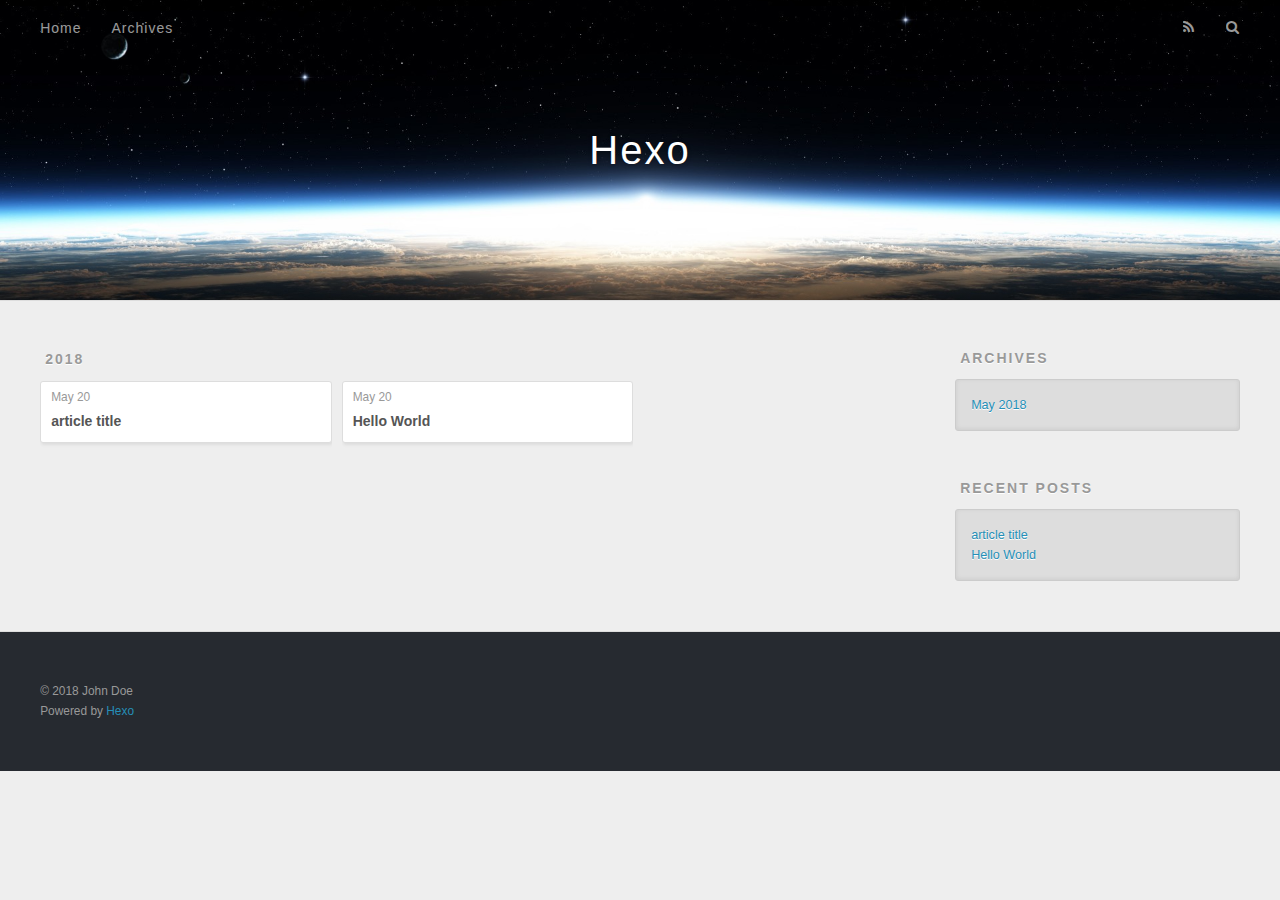
==== archives/index.html @ b22a3743 "Site updated: 2018-05-20 11:42:00" ====
<!DOCTYPE html>
<html>
<head>
  <meta charset="utf-8">
  

  
  <title>Archives | Hexo</title>
  <meta name="viewport" content="width=device-width, initial-scale=1, maximum-scale=1">
  <meta property="og:type" content="website">
<meta property="og:title" content="Hexo">
<meta property="og:url" content="http://yoursite.com/archives/index.html">
<meta property="og:site_name" content="Hexo">
<meta property="og:locale" content="default">
<meta name="twitter:card" content="summary">
<meta name="twitter:title" content="Hexo">
  
    <link rel="alternate" href="/atom.xml" title="Hexo" type="application/atom+xml">
  
  
    <link rel="icon" href="/favicon.png">
  
  
    <link href="//fonts.googleapis.com/css?family=Source+Code+Pro" rel="stylesheet" type="text/css">
  
  <link rel="stylesheet" href="/css/style.css">
</head>

<body>
  <div id="container">
    <div id="wrap">
      <header id="header">
  <div id="banner"></div>
  <div id="header-outer" class="outer">
    <div id="header-title" class="inner">
      <h1 id="logo-wrap">
        <a href="/" id="logo">Hexo</a>
      </h1>
      
    </div>
    <div id="header-inner" class="inner">
      <nav id="main-nav">
        <a id="main-nav-toggle" class="nav-icon"></a>
        
          <a class="main-nav-link" href="/">Home</a>
        
          <a class="main-nav-link" href="/archives">Archives</a>
        
      </nav>
      <nav id="sub-nav">
        
          <a id="nav-rss-link" class="nav-icon" href="/atom.xml" title="RSS Feed"></a>
        
        <a id="nav-search-btn" class="nav-icon" title="Search"></a>
      </nav>
      <div id="search-form-wrap">
        <form action="//google.com/search" method="get" accept-charset="UTF-8" class="search-form"><input type="search" name="q" class="search-form-input" placeholder="Search"><button type="submit" class="search-form-submit">&#xF002;</button><input type="hidden" name="sitesearch" value="http://yoursite.com"></form>
      </div>
    </div>
  </div>
</header>
      <div class="outer">
        <section id="main">
  
  
    
    
      
      
      <section class="archives-wrap">
        <div class="archive-year-wrap">
          <a href="/archives/2018" class="archive-year">2018</a>
        </div>
        <div class="archives">
    
    <article class="archive-article archive-type-post">
  <div class="archive-article-inner">
    <header class="archive-article-header">
      <a href="/2018/05/20/article-title/" class="archive-article-date">
  <time datetime="2018-05-20T03:40:12.000Z" itemprop="datePublished">May 20</time>
</a>
      
  
    <h1 itemprop="name">
      <a class="archive-article-title" href="/2018/05/20/article-title/">article title</a>
    </h1>
  

    </header>
  </div>
</article>
  
    
    
    <article class="archive-article archive-type-post">
  <div class="archive-article-inner">
    <header class="archive-article-header">
      <a href="/2018/05/20/hello-world/" class="archive-article-date">
  <time datetime="2018-05-20T02:24:58.863Z" itemprop="datePublished">May 20</time>
</a>
      
  
    <h1 itemprop="name">
      <a class="archive-article-title" href="/2018/05/20/hello-world/">Hello World</a>
    </h1>
  

    </header>
  </div>
</article>
  
  
    </div></section>
  


</section>
        
          <aside id="sidebar">
  
    

  
    

  
    
  
    
  <div class="widget-wrap">
    <h3 class="widget-title">Archives</h3>
    <div class="widget">
      <ul class="archive-list"><li class="archive-list-item"><a class="archive-list-link" href="/archives/2018/05/">May 2018</a></li></ul>
    </div>
  </div>


  
    
  <div class="widget-wrap">
    <h3 class="widget-title">Recent Posts</h3>
    <div class="widget">
      <ul>
        
          <li>
            <a href="/2018/05/20/article-title/">article title</a>
          </li>
        
          <li>
            <a href="/2018/05/20/hello-world/">Hello World</a>
          </li>
        
      </ul>
    </div>
  </div>

  
</aside>
        
      </div>
      <footer id="footer">
  
  <div class="outer">
    <div id="footer-info" class="inner">
      &copy; 2018 John Doe<br>
      Powered by <a href="http://hexo.io/" target="_blank">Hexo</a>
    </div>
  </div>
</footer>
    </div>
    <nav id="mobile-nav">
  
    <a href="/" class="mobile-nav-link">Home</a>
  
    <a href="/archives" class="mobile-nav-link">Archives</a>
  
</nav>
    

<script src="//ajax.googleapis.com/ajax/libs/jquery/2.0.3/jquery.min.js"></script>


  <link rel="stylesheet" href="/fancybox/jquery.fancybox.css">
  <script src="/fancybox/jquery.fancybox.pack.js"></script>


<script src="/js/script.js"></script>



  </div>
</body>
</html>
---- css/style.css ----
body {
  width: 100%;
}
body:before,
body:after {
  content: "";
  display: table;
}
body:after {
  clear: both;
}
html,
body,
div,
span,
applet,
object,
iframe,
h1,
h2,
h3,
h4,
h5,
h6,
p,
blockquote,
pre,
a,
abbr,
acronym,
address,
big,
cite,
code,
del,
dfn,
em,
img,
ins,
kbd,
q,
s,
samp,
small,
strike,
strong,
sub,
sup,
tt,
var,
dl,
dt,
dd,
ol,
ul,
li,
fieldset,
form,
label,
legend,
table,
caption,
tbody,
tfoot,
thead,
tr,
th,
td {
  margin: 0;
  padding: 0;
  border: 0;
  outline: 0;
  font-weight: inherit;
  font-style: inherit;
  font-family: inherit;
  font-size: 100%;
  vertical-align: baseline;
}
body {
  line-height: 1;
  color: #000;
  background: #fff;
}
ol,
ul {
  list-style: none;
}
table {
  border-collapse: separate;
  border-spacing: 0;
  vertical-align: middle;
}
caption,
th,
td {
  text-align: left;
  font-weight: normal;
  vertical-align: middle;
}
a img {
  border: none;
}
input,
button {
  margin: 0;
  padding: 0;
}
input::-moz-focus-inner,
button::-moz-focus-inner {
  border: 0;
  padding: 0;
}
@font-face {
  font-family: FontAwesome;
  font-style: normal;
  font-weight: normal;
  src: url("fonts/fontawesome-webfont.eot?v=#4.0.3");
  src: url("fonts/fontawesome-webfont.eot?#iefix&v=#4.0.3") format("embedded-opentype"), url("fonts/fontawesome-webfont.woff?v=#4.0.3") format("woff"), url("fonts/fontawesome-webfont.ttf?v=#4.0.3") format("truetype"), url("fonts/fontawesome-webfont.svg#fontawesomeregular?v=#4.0.3") format("svg");
}
html,
body,
#container {
  height: 100%;
}
body {
  background: #eee;
  font: 14px -apple-system, BlinkMacSystemFont, "Segoe UI", "Roboto", "Oxygen", "Ubuntu", "Cantarell", "Fira Sans", "Droid Sans", "Helvetica Neue", sans-serif;
  -webkit-text-size-adjust: 100%;
}
.outer {
  max-width: 1220px;
  margin: 0 auto;
  padding: 0 20px;
}
.outer:before,
.outer:after {
  content: "";
  display: table;
}
.outer:after {
  clear: both;
}
.inner {
  display: inline;
  float: left;
  width: 98.33333333333333%;
  margin: 0 0.833333333333333%;
}
.left,
.alignleft {
  float: left;
}
.right,
.alignright {
  float: right;
}
.clear {
  clear: both;
}
#container {
  position: relative;
}
.mobile-nav-on {
  overflow: hidden;
}
#wrap {
  height: 100%;
  width: 100%;
  position: absolute;
  top: 0;
  left: 0;
  -webkit-transition: 0.2s ease-out;
  -moz-transition: 0.2s ease-out;
  -ms-transition: 0.2s ease-out;
  transition: 0.2s ease-out;
  z-index: 1;
  background: #eee;
}
.mobile-nav-on #wrap {
  left: 280px;
}
@media screen and (min-width: 768px) {
  #main {
    display: inline;
    float: left;
    width: 73.33333333333333%;
    margin: 0 0.833333333333333%;
  }
}
.article-date,
.article-category-link,
.archive-year,
.widget-title {
  text-decoration: none;
  text-transform: uppercase;
  letter-spacing: 2px;
  color: #999;
  margin-bottom: 1em;
  margin-left: 5px;
  line-height: 1em;
  text-shadow: 0 1px #fff;
  font-weight: bold;
}
.article-inner,
.archive-article-inner {
  background: #fff;
  -webkit-box-shadow: 1px 2px 3px #ddd;
  box-shadow: 1px 2px 3px #ddd;
  border: 1px solid #ddd;
  border-radius: 3px;
}
.article-entry h1,
.widget h1 {
  font-size: 2em;
}
.article-entry h2,
.widget h2 {
  font-size: 1.5em;
}
.article-entry h3,
.widget h3 {
  font-size: 1.3em;
}
.article-entry h4,
.widget h4 {
  font-size: 1.2em;
}
.article-entry h5,
.widget h5 {
  font-size: 1em;
}
.article-entry h6,
.widget h6 {
  font-size: 1em;
  color: #999;
}
.article-entry hr,
.widget hr {
  border: 1px dashed #ddd;
}
.article-entry strong,
.widget strong {
  font-weight: bold;
}
.article-entry em,
.widget em,
.article-entry cite,
.widget cite {
  font-style: italic;
}
.article-entry sup,
.widget sup,
.article-entry sub,
.widget sub {
  font-size: 0.75em;
  line-height: 0;
  position: relative;
  vertical-align: baseline;
}
.article-entry sup,
.widget sup {
  top: -0.5em;
}
.article-entry sub,
.widget sub {
  bottom: -0.2em;
}
.article-entry small,
.widget small {
  font-size: 0.85em;
}
.article-entry acronym,
.widget acronym,
.article-entry abbr,
.widget abbr {
  border-bottom: 1px dotted;
}
.article-entry ul,
.widget ul,
.article-entry ol,
.widget ol,
.article-entry dl,
.widget dl {
  margin: 0 20px;
  line-height: 1.6em;
}
.article-entry ul ul,
.widget ul ul,
.article-entry ol ul,
.widget ol ul,
.article-entry ul ol,
.widget ul ol,
.article-entry ol ol,
.widget ol ol {
  margin-top: 0;
  margin-bottom: 0;
}
.article-entry ul,
.widget ul {
  list-style: disc;
}
.article-entry ol,
.widget ol {
  list-style: decimal;
}
.article-entry dt,
.widget dt {
  font-weight: bold;
}
#header {
  height: 300px;
  position: relative;
  border-bottom: 1px solid #ddd;
}
#header:before,
#header:after {
  content: "";
  position: absolute;
  left: 0;
  right: 0;
  height: 40px;
}
#header:before {
  top: 0;
  background: -webkit-linear-gradient(rgba(0,0,0,0.2), transparent);
  background: -moz-linear-gradient(rgba(0,0,0,0.2), transparent);
  background: -ms-linear-gradient(rgba(0,0,0,0.2), transparent);
  background: linear-gradient(rgba(0,0,0,0.2), transparent);
}
#header:after {
  bottom: 0;
  background: -webkit-linear-gradient(transparent, rgba(0,0,0,0.2));
  background: -moz-linear-gradient(transparent, rgba(0,0,0,0.2));
  background: -ms-linear-gradient(transparent, rgba(0,0,0,0.2));
  background: linear-gradient(transparent, rgba(0,0,0,0.2));
}
#header-outer {
  height: 100%;
  position: relative;
}
#header-inner {
  position: relative;
  overflow: hidden;
}
#banner {
  position: absolute;
  top: 0;
  left: 0;
  width: 100%;
  height: 100%;
  background: url("images/banner.jpg") center #000;
  -webkit-background-size: cover;
  -moz-background-size: cover;
  background-size: cover;
  z-index: -1;
}
#header-title {
  text-align: center;
  height: 40px;
  position: absolute;
  top: 50%;
  left: 0;
  margin-top: -20px;
}
#logo,
#subtitle {
  text-decoration: none;
  color: #fff;
  font-weight: 300;
  text-shadow: 0 1px 4px rgba(0,0,0,0.3);
}
#logo {
  font-size: 40px;
  line-height: 40px;
  letter-spacing: 2px;
}
#subtitle {
  font-size: 16px;
  line-height: 16px;
  letter-spacing: 1px;
}
#subtitle-wrap {
  margin-top: 16px;
}
#main-nav {
  float: left;
  margin-left: -15px;
}
.nav-icon,
.main-nav-link {
  float: left;
  color: #fff;
  opacity: 0.6;
  text-decoration: none;
  text-shadow: 0 1px rgba(0,0,0,0.2);
  -webkit-transition: opacity 0.2s;
  -moz-transition: opacity 0.2s;
  -ms-transition: opacity 0.2s;
  transition: opacity 0.2s;
  display: block;
  padding: 20px 15px;
}
.nav-icon:hover,
.main-nav-link:hover {
  opacity: 1;
}
.nav-icon {
  font-family: FontAwesome;
  text-align: center;
  font-size: 14px;
  width: 14px;
  height: 14px;
  padding: 20px 15px;
  position: relative;
  cursor: pointer;
}
.main-nav-link {
  font-weight: 300;
  letter-spacing: 1px;
}
@media screen and (max-width: 479px) {
  .main-nav-link {
    display: none;
  }
}
#main-nav-toggle {
  display: none;
}
#main-nav-toggle:before {
  content: "\f0c9";
}
@media screen and (max-width: 479px) {
  #main-nav-toggle {
    display: block;
  }
}
#sub-nav {
  float: right;
  margin-right: -15px;
}
#nav-rss-link:before {
  content: "\f09e";
}
#nav-search-btn:before {
  content: "\f002";
}
#search-form-wrap {
  position: absolute;
  top: 15px;
  width: 150px;
  height: 30px;
  right: -150px;
  opacity: 0;
  -webkit-transition: 0.2s ease-out;
  -moz-transition: 0.2s ease-out;
  -ms-transition: 0.2s ease-out;
  transition: 0.2s ease-out;
}
#search-form-wrap.on {
  opacity: 1;
  right: 0;
}
@media screen and (max-width: 479px) {
  #search-form-wrap {
    width: 100%;
    right: -100%;
  }
}
.search-form {
  position: absolute;
  top: 0;
  left: 0;
  right: 0;
  background: #fff;
  padding: 5px 15px;
  border-radius: 15px;
  -webkit-box-shadow: 0 0 10px rgba(0,0,0,0.3);
  box-shadow: 0 0 10px rgba(0,0,0,0.3);
}
.search-form-input {
  border: none;
  background: none;
  color: #555;
  width: 100%;
  font: 13px -apple-system, BlinkMacSystemFont, "Segoe UI", "Roboto", "Oxygen", "Ubuntu", "Cantarell", "Fira Sans", "Droid Sans", "Helvetica Neue", sans-serif;
  outline: none;
}
.search-form-input::-webkit-search-results-decoration,
.search-form-input::-webkit-search-cancel-button {
  -webkit-appearance: none;
}
.search-form-submit {
  position: absolute;
  top: 50%;
  right: 10px;
  margin-top: -7px;
  font: 13px FontAwesome;
  border: none;
  background: none;
  color: #bbb;
  cursor: pointer;
}
.search-form-submit:hover,
.search-form-submit:focus {
  color: #777;
}
.article {
  margin: 50px 0;
}
.article-inner {
  overflow: hidden;
}
.article-meta:before,
.article-meta:after {
  content: "";
  display: table;
}
.article-meta:after {
  clear: both;
}
.article-date {
  float: left;
}
.article-category {
  float: left;
  line-height: 1em;
  color: #ccc;
  text-shadow: 0 1px #fff;
  margin-left: 8px;
}
.article-category:before {
  content: "\2022";
}
.article-category-link {
  margin: 0 12px 1em;
}
.article-header {
  padding: 20px 20px 0;
}
.article-title {
  text-decoration: none;
  font-size: 2em;
  font-weight: bold;
  color: #555;
  line-height: 1.1em;
  -webkit-transition: color 0.2s;
  -moz-transition: color 0.2s;
  -ms-transition: color 0.2s;
  transition: color 0.2s;
}
a.article-title:hover {
  color: #258fb8;
}
.article-entry {
  color: #555;
  padding: 0 20px;
}
.article-entry:before,
.article-entry:after {
  content: "";
  display: table;
}
.article-entry:after {
  clear: both;
}
.article-entry p,
.article-entry table {
  line-height: 1.6em;
  margin: 1.6em 0;
}
.article-entry h1,
.article-entry h2,
.article-entry h3,
.article-entry h4,
.article-entry h5,
.article-entry h6 {
  font-weight: bold;
}
.article-entry h1,
.article-entry h2,
.article-entry h3,
.article-entry h4,
.article-entry h5,
.article-entry h6 {
  line-height: 1.1em;
  margin: 1.1em 0;
}
.article-entry a {
  color: #258fb8;
  text-decoration: none;
}
.article-entry a:hover {
  text-decoration: underline;
}
.article-entry ul,
.article-entry ol,
.article-entry dl {
  margin-top: 1.6em;
  margin-bottom: 1.6em;
}
.article-entry img,
.article-entry video {
  max-width: 100%;
  height: auto;
  display: block;
  margin: auto;
}
.article-entry iframe {
  border: none;
}
.article-entry table {
  width: 100%;
  border-collapse: collapse;
  border-spacing: 0;
}
.article-entry th {
  font-weight: bold;
  border-bottom: 3px solid #ddd;
  padding-bottom: 0.5em;
}
.article-entry td {
  border-bottom: 1px solid #ddd;
  padding: 10px 0;
}
.article-entry blockquote {
  font-family: Georgia, "Times New Roman", serif;
  font-size: 1.4em;
  margin: 1.6em 20px;
  text-align: center;
}
.article-entry blockquote footer {
  font-size: 14px;
  margin: 1.6em 0;
  font-family: -apple-system, BlinkMacSystemFont, "Segoe UI", "Roboto", "Oxygen", "Ubuntu", "Cantarell", "Fira Sans", "Droid Sans", "Helvetica Neue", sans-serif;
}
.article-entry blockquote footer cite:before {
  content: "—";
  padding: 0 0.5em;
}
.article-entry .pullquote {
  text-align: left;
  width: 45%;
  margin: 0;
}
.article-entry .pullquote.left {
  margin-left: 0.5em;
  margin-right: 1em;
}
.article-entry .pullquote.right {
  margin-right: 0.5em;
  margin-left: 1em;
}
.article-entry .caption {
  color: #999;
  display: block;
  font-size: 0.9em;
  margin-top: 0.5em;
  position: relative;
  text-align: center;
}
.article-entry .video-container {
  position: relative;
  padding-top: 56.25%;
  height: 0;
  overflow: hidden;
}
.article-entry .video-container iframe,
.article-entry .video-container object,
.article-entry .video-container embed {
  position: absolute;
  top: 0;
  left: 0;
  width: 100%;
  height: 100%;
  margin-top: 0;
}
.article-more-link a {
  display: inline-block;
  line-height: 1em;
  padding: 6px 15px;
  border-radius: 15px;
  background: #eee;
  color: #999;
  text-shadow: 0 1px #fff;
  text-decoration: none;
}
.article-more-link a:hover {
  background: #258fb8;
  color: #fff;
  text-decoration: none;
  text-shadow: 0 1px #1e7293;
}
.article-footer {
  font-size: 0.85em;
  line-height: 1.6em;
  border-top: 1px solid #ddd;
  padding-top: 1.6em;
  margin: 0 20px 20px;
}
.article-footer:before,
.article-footer:after {
  content: "";
  display: table;
}
.article-footer:after {
  clear: both;
}
.article-footer a {
  color: #999;
  text-decoration: none;
}
.article-footer a:hover {
  color: #555;
}
.article-tag-list-item {
  float: left;
  margin-right: 10px;
}
.article-tag-list-link:before {
  content: "#";
}
.article-comment-link {
  float: right;
}
.article-comment-link:before {
  content: "\f075";
  font-family: FontAwesome;
  padding-right: 8px;
}
.article-share-link {
  cursor: pointer;
  float: right;
  margin-left: 20px;
}
.article-share-link:before {
  content: "\f064";
  font-family: FontAwesome;
  padding-right: 6px;
}
#article-nav {
  position: relative;
}
#article-nav:before,
#article-nav:after {
  content: "";
  display: table;
}
#article-nav:after {
  clear: both;
}
@media screen and (min-width: 768px) {
  #article-nav {
    margin: 50px 0;
  }
  #article-nav:before {
    width: 8px;
    height: 8px;
    position: absolute;
    top: 50%;
    left: 50%;
    margin-top: -4px;
    margin-left: -4px;
    content: "";
    border-radius: 50%;
    background: #ddd;
    -webkit-box-shadow: 0 1px 2px #fff;
    box-shadow: 0 1px 2px #fff;
  }
}
.article-nav-link-wrap {
  text-decoration: none;
  text-shadow: 0 1px #fff;
  color: #999;
  -webkit-box-sizing: border-box;
  -moz-box-sizing: border-box;
  box-sizing: border-box;
  margin-top: 50px;
  text-align: center;
  display: block;
}
.article-nav-link-wrap:hover {
  color: #555;
}
@media screen and (min-width: 768px) {
  .article-nav-link-wrap {
    width: 50%;
    margin-top: 0;
  }
}
@media screen and (min-width: 768px) {
  #article-nav-newer {
    float: left;
    text-align: right;
    padding-right: 20px;
  }
}
@media screen and (min-width: 768px) {
  #article-nav-older {
    float: right;
    text-align: left;
    padding-left: 20px;
  }
}
.article-nav-caption {
  text-transform: uppercase;
  letter-spacing: 2px;
  color: #ddd;
  line-height: 1em;
  font-weight: bold;
}
#article-nav-newer .article-nav-caption {
  margin-right: -2px;
}
.article-nav-title {
  font-size: 0.85em;
  line-height: 1.6em;
  margin-top: 0.5em;
}
.article-share-box {
  position: absolute;
  display: none;
  background: #fff;
  -webkit-box-shadow: 1px 2px 10px rgba(0,0,0,0.2);
  box-shadow: 1px 2px 10px rgba(0,0,0,0.2);
  border-radius: 3px;
  margin-left: -145px;
  overflow: hidden;
  z-index: 1;
}
.article-share-box.on {
  display: block;
}
.article-share-input {
  width: 100%;
  background: none;
  -webkit-box-sizing: border-box;
  -moz-box-sizing: border-box;
  box-sizing: border-box;
  font: 14px -apple-system, BlinkMacSystemFont, "Segoe UI", "Roboto", "Oxygen", "Ubuntu", "Cantarell", "Fira Sans", "Droid Sans", "Helvetica Neue", sans-serif;
  padding: 0 15px;
  color: #555;
  outline: none;
  border: 1px solid #ddd;
  border-radius: 3px 3px 0 0;
  height: 36px;
  line-height: 36px;
}
.article-share-links {
  background: #eee;
}
.article-share-links:before,
.article-share-links:after {
  content: "";
  display: table;
}
.article-share-links:after {
  clear: both;
}
.article-share-twitter,
.article-share-facebook,
.article-share-pinterest,
.article-share-google {
  width: 50px;
  height: 36px;
  display: block;
  float: left;
  position: relative;
  color: #999;
  text-shadow: 0 1px #fff;
}
.article-share-twitter:before,
.article-share-facebook:before,
.article-share-pinterest:before,
.article-share-google:before {
  font-size: 20px;
  font-family: FontAwesome;
  width: 20px;
  height: 20px;
  position: absolute;
  top: 50%;
  left: 50%;
  margin-top: -10px;
  margin-left: -10px;
  text-align: center;
}
.article-share-twitter:hover,
.article-share-facebook:hover,
.article-share-pinterest:hover,
.article-share-google:hover {
  color: #fff;
}
.article-share-twitter:before {
  content: "\f099";
}
.article-share-twitter:hover {
  background: #00aced;
  text-shadow: 0 1px #008abe;
}
.article-share-facebook:before {
  content: "\f09a";
}
.article-share-facebook:hover {
  background: #3b5998;
  text-shadow: 0 1px #2f477a;
}
.article-share-pinterest:before {
  content: "\f0d2";
}
.article-share-pinterest:hover {
  background: #cb2027;
  text-shadow: 0 1px #a21a1f;
}
.article-share-google:before {
  content: "\f0d5";
}
.article-share-google:hover {
  background: #dd4b39;
  text-shadow: 0 1px #be3221;
}
.article-gallery {
  background: #000;
  position: relative;
}
.article-gallery-photos {
  position: relative;
  overflow: hidden;
}
.article-gallery-img {
  display: none;
  max-width: 100%;
}
.article-gallery-img:first-child {
  display: block;
}
.article-gallery-img.loaded {
  position: absolute;
  display: block;
}
.article-gallery-img img {
  display: block;
  max-width: 100%;
  margin: 0 auto;
}
#comments {
  background: #fff;
  -webkit-box-shadow: 1px 2px 3px #ddd;
  box-shadow: 1px 2px 3px #ddd;
  padding: 20px;
  border: 1px solid #ddd;
  border-radius: 3px;
  margin: 50px 0;
}
#comments a {
  color: #258fb8;
}
.archives-wrap {
  margin: 50px 0;
}
.archives:before,
.archives:after {
  content: "";
  display: table;
}
.archives:after {
  clear: both;
}
.archive-year-wrap {
  margin-bottom: 1em;
}
.archives {
  -webkit-column-gap: 10px;
  -moz-column-gap: 10px;
  column-gap: 10px;
}
@media screen and (min-width: 480px) and (max-width: 767px) {
  .archives {
    -webkit-column-count: 2;
    -moz-column-count: 2;
    column-count: 2;
  }
}
@media screen and (min-width: 768px) {
  .archives {
    -webkit-column-count: 3;
    -moz-column-count: 3;
    column-count: 3;
  }
}
.archive-article {
  -webkit-column-break-inside: avoid;
  page-break-inside: avoid;
  overflow: hidden;
  break-inside: avoid-column;
}
.archive-article-inner {
  padding: 10px;
  margin-bottom: 15px;
}
.archive-article-title {
  text-decoration: none;
  font-weight: bold;
  color: #555;
  -webkit-transition: color 0.2s;
  -moz-transition: color 0.2s;
  -ms-transition: color 0.2s;
  transition: color 0.2s;
  line-height: 1.6em;
}
.archive-article-title:hover {
  color: #258fb8;
}
.archive-article-footer {
  margin-top: 1em;
}
.archive-article-date {
  color: #999;
  text-decoration: none;
  font-size: 0.85em;
  line-height: 1em;
  margin-bottom: 0.5em;
  display: block;
}
#page-nav {
  margin: 50px auto;
  background: #fff;
  -webkit-box-shadow: 1px 2px 3px #ddd;
  box-shadow: 1px 2px 3px #ddd;
  border: 1px solid #ddd;
  border-radius: 3px;
  text-align: center;
  color: #999;
  overflow: hidden;
}
#page-nav:before,
#page-nav:after {
  content: "";
  display: table;
}
#page-nav:after {
  clear: both;
}
#page-nav a,
#page-nav span {
  padding: 10px 20px;
  line-height: 1;
  height: 2ex;
}
#page-nav a {
  color: #999;
  text-decoration: none;
}
#page-nav a:hover {
  background: #999;
  color: #fff;
}
#page-nav .prev {
  float: left;
}
#page-nav .next {
  float: right;
}
#page-nav .page-number {
  display: inline-block;
}
@media screen and (max-width: 479px) {
  #page-nav .page-number {
    display: none;
  }
}
#page-nav .current {
  color: #555;
  font-weight: bold;
}
#page-nav .space {
  color: #ddd;
}
#footer {
  background: #262a30;
  padding: 50px 0;
  border-top: 1px solid #ddd;
  color: #999;
}
#footer a {
  color: #258fb8;
  text-decoration: none;
}
#footer a:hover {
  text-decoration: underline;
}
#footer-info {
  line-height: 1.6em;
  font-size: 0.85em;
}
.article-entry pre,
.article-entry .highlight {
  background: #2d2d2d;
  margin: 0 -20px;
  padding: 15px 20px;
  border-style: solid;
  border-color: #ddd;
  border-width: 1px 0;
  overflow: auto;
  color: #ccc;
  line-height: 22.400000000000002px;
}
.article-entry .highlight .gutter pre,
.article-entry .gist .gist-file .gist-data .line-numbers {
  color: #666;
  font-size: 0.85em;
}
.article-entry pre,
.article-entry code {
  font-family: "Source Code Pro", Consolas, Monaco, Menlo, Consolas, monospace;
}
.article-entry code {
  background: #eee;
  text-shadow: 0 1px #fff;
  padding: 0 0.3em;
}
.article-entry pre code {
  background: none;
  text-shadow: none;
  padding: 0;
}
.article-entry .highlight pre {
  border: none;
  margin: 0;
  padding: 0;
}
.article-entry .highlight table {
  margin: 0;
  width: auto;
}
.article-entry .highlight td {
  border: none;
  padding: 0;
}
.article-entry .highlight figcaption {
  font-size: 0.85em;
  color: #999;
  line-height: 1em;
  margin-bottom: 1em;
}
.article-entry .highlight figcaption:before,
.article-entry .highlight figcaption:after {
  content: "";
  display: table;
}
.article-entry .highlight figcaption:after {
  clear: both;
}
.article-entry .highlight figcaption a {
  float: right;
}
.article-entry .highlight .gutter pre {
  text-align: right;
  padding-right: 20px;
}
.article-entry .highlight .line {
  height: 22.400000000000002px;
}
.article-entry .highlight .line.marked {
  background: #515151;
}
.article-entry .gist {
  margin: 0 -20px;
  border-style: solid;
  border-color: #ddd;
  border-width: 1px 0;
  background: #2d2d2d;
  padding: 15px 20px 15px 0;
}
.article-entry .gist .gist-file {
  border: none;
  font-family: "Source Code Pro", Consolas, Monaco, Menlo, Consolas, monospace;
  margin: 0;
}
.article-entry .gist .gist-file .gist-data {
  background: none;
  border: none;
}
.article-entry .gist .gist-file .gist-data .line-numbers {
  background: none;
  border: none;
  padding: 0 20px 0 0;
}
.article-entry .gist .gist-file .gist-data .line-data {
  padding: 0 !important;
}
.article-entry .gist .gist-file .highlight {
  margin: 0;
  padding: 0;
  border: none;
}
.article-entry .gist .gist-file .gist-meta {
  background: #2d2d2d;
  color: #999;
  font: 0.85em -apple-system, BlinkMacSystemFont, "Segoe UI", "Roboto", "Oxygen", "Ubuntu", "Cantarell", "Fira Sans", "Droid Sans", "Helvetica Neue", sans-serif;
  text-shadow: 0 0;
  padding: 0;
  margin-top: 1em;
  margin-left: 20px;
}
.article-entry .gist .gist-file .gist-meta a {
  color: #258fb8;
  font-weight: normal;
}
.article-entry .gist .gist-file .gist-meta a:hover {
  text-decoration: underline;
}
pre .comment,
pre .title {
  color: #999;
}
pre .variable,
pre .attribute,
pre .tag,
pre .regexp,
pre .ruby .constant,
pre .xml .tag .title,
pre .xml .pi,
pre .xml .doctype,
pre .html .doctype,
pre .css .id,
pre .css .class,
pre .css .pseudo {
  color: #f2777a;
}
pre .number,
pre .preprocessor,
pre .built_in,
pre .literal,
pre .params,
pre .constant {
  color: #f99157;
}
pre .class,
pre .ruby .class .title,
pre .css .rules .attribute {
  color: #9c9;
}
pre .string,
pre .value,
pre .inheritance,
pre .header,
pre .ruby .symbol,
pre .xml .cdata {
  color: #9c9;
}
pre .css .hexcolor {
  color: #6cc;
}
pre .function,
pre .python .decorator,
pre .python .title,
pre .ruby .function .title,
pre .ruby .title .keyword,
pre .perl .sub,
pre .javascript .title,
pre .coffeescript .title {
  color: #69c;
}
pre .keyword,
pre .javascript .function {
  color: #c9c;
}
@media screen and (max-width: 479px) {
  #mobile-nav {
    position: absolute;
    top: 0;
    left: 0;
    width: 280px;
    height: 100%;
    background: #191919;
    border-right: 1px solid #fff;
  }
}
@media screen and (max-width: 479px) {
  .mobile-nav-link {
    display: block;
    color: #999;
    text-decoration: none;
    padding: 15px 20px;
    font-weight: bold;
  }
  .mobile-nav-link:hover {
    color: #fff;
  }
}
@media screen and (min-width: 768px) {
  #sidebar {
    display: inline;
    float: left;
    width: 23.333333333333332%;
    margin: 0 0.833333333333333%;
  }
}
.widget-wrap {
  margin: 50px 0;
}
.widget {
  color: #777;
  text-shadow: 0 1px #fff;
  background: #ddd;
  -webkit-box-shadow: 0 -1px 4px #ccc inset;
  box-shadow: 0 -1px 4px #ccc inset;
  border: 1px solid #ccc;
  padding: 15px;
  border-radius: 3px;
}
.widget a {
  color: #258fb8;
  text-decoration: none;
}
.widget a:hover {
  text-decoration: underline;
}
.widget ul ul,
.widget ol ul,
.widget dl ul,
.widget ul ol,
.widget ol ol,
.widget dl ol,
.widget ul dl,
.widget ol dl,
.widget dl dl {
  margin-left: 15px;
  list-style: disc;
}
.widget {
  line-height: 1.6em;
  word-wrap: break-word;
  font-size: 0.9em;
}
.widget ul,
.widget ol {
  list-style: none;
  margin: 0;
}
.widget ul ul,
.widget ol ul,
.widget ul ol,
.widget ol ol {
  margin: 0 20px;
}
.widget ul ul,
.widget ol ul {
  list-style: disc;
}
.widget ul ol,
.widget ol ol {
  list-style: decimal;
}
.category-list-count,
.tag-list-count,
.archive-list-count {
  padding-left: 5px;
  color: #999;
  font-size: 0.85em;
}
.category-list-count:before,
.tag-list-count:before,
.archive-list-count:before {
  content: "(";
}
.category-list-count:after,
.tag-list-count:after,
.archive-list-count:after {
  content: ")";
}
.tagcloud a {
  margin-right: 5px;
  display: inline-block;
}
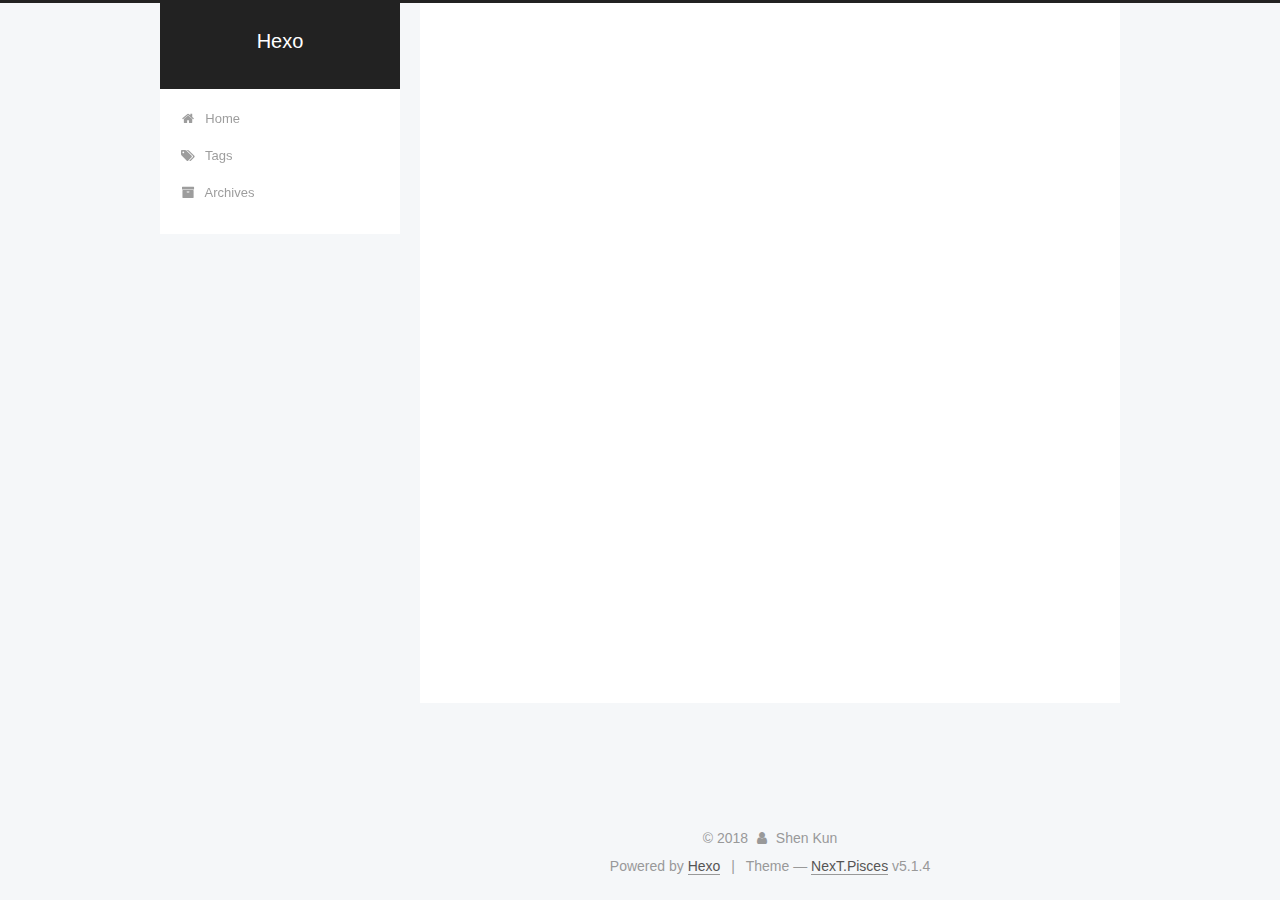
==== commit 38144709: "Site updated: 2018-05-20 14:15:30" ====
--- a/archives/index.html
+++ b/archives/index.html
@@ -1,193 +1,617 @@
 <!DOCTYPE html>
-<html>
+
+
+
+  
+
+
+<html class="theme-next pisces use-motion" lang="">
 <head>
-  <meta charset="utf-8">
-  
-
-  
-  <title>Archives | Hexo</title>
-  <meta name="viewport" content="width=device-width, initial-scale=1, maximum-scale=1">
-  <meta property="og:type" content="website">
+  <meta charset="UTF-8"/>
+<meta http-equiv="X-UA-Compatible" content="IE=edge" />
+<meta name="viewport" content="width=device-width, initial-scale=1, maximum-scale=1"/>
+<meta name="theme-color" content="#222">
+
+
+
+
+
+
+
+
+
+<meta http-equiv="Cache-Control" content="no-transform" />
+<meta http-equiv="Cache-Control" content="no-siteapp" />
+
+
+
+
+
+
+
+
+
+
+
+
+
+
+
+
+  
+  
+  <link href="/lib/fancybox/source/jquery.fancybox.css?v=2.1.5" rel="stylesheet" type="text/css" />
+
+
+
+
+
+
+
+<link href="/lib/font-awesome/css/font-awesome.min.css?v=4.6.2" rel="stylesheet" type="text/css" />
+
+<link href="/css/main.css?v=5.1.4" rel="stylesheet" type="text/css" />
+
+
+  <link rel="apple-touch-icon" sizes="180x180" href="/images/apple-touch-icon-next.png?v=5.1.4">
+
+
+  <link rel="icon" type="image/png" sizes="32x32" href="/images/favicon-32x32-next.png?v=5.1.4">
+
+
+  <link rel="icon" type="image/png" sizes="16x16" href="/images/favicon-16x16-next.png?v=5.1.4">
+
+
+  <link rel="mask-icon" href="/images/logo.svg?v=5.1.4" color="#222">
+
+
+
+
+
+  <meta name="keywords" content="Hexo, NexT" />
+
+
+
+
+
+  <link rel="alternate" href="/atom.xml" title="Hexo" type="application/atom+xml" />
+
+
+
+
+
+
+<meta name="description" content="վ�����������">
+<meta property="og:type" content="website">
 <meta property="og:title" content="Hexo">
 <meta property="og:url" content="http://yoursite.com/archives/index.html">
 <meta property="og:site_name" content="Hexo">
+<meta property="og:description" content="վ�����������">
 <meta property="og:locale" content="default">
 <meta name="twitter:card" content="summary">
 <meta name="twitter:title" content="Hexo">
-  
-    <link rel="alternate" href="/atom.xml" title="Hexo" type="application/atom+xml">
-  
-  
-    <link rel="icon" href="/favicon.png">
-  
-  
-    <link href="//fonts.googleapis.com/css?family=Source+Code+Pro" rel="stylesheet" type="text/css">
-  
-  <link rel="stylesheet" href="/css/style.css">
+<meta name="twitter:description" content="վ�����������">
+
+
+
+<script type="text/javascript" id="hexo.configurations">
+  var NexT = window.NexT || {};
+  var CONFIG = {
+    root: '/',
+    scheme: 'Pisces',
+    version: '5.1.4',
+    sidebar: {"position":"left","display":"post","offset":12,"b2t":false,"scrollpercent":false,"onmobile":false},
+    fancybox: true,
+    tabs: true,
+    motion: {"enable":true,"async":false,"transition":{"post_block":"fadeIn","post_header":"slideDownIn","post_body":"slideDownIn","coll_header":"slideLeftIn","sidebar":"slideUpIn"}},
+    duoshuo: {
+      userId: '0',
+      author: 'Author'
+    },
+    algolia: {
+      applicationID: '',
+      apiKey: '',
+      indexName: '',
+      hits: {"per_page":10},
+      labels: {"input_placeholder":"Search for Posts","hits_empty":"We didn't find any results for the search: ${query}","hits_stats":"${hits} results found in ${time} ms"}
+    }
+  };
+</script>
+
+
+
+  <link rel="canonical" href="http://yoursite.com/archives/"/>
+
+
+
+
+
+  <title>Archive | Hexo</title>
+  
+
+
+
+
+
+
+
+
 </head>
 
-<body>
-  <div id="container">
-    <div id="wrap">
-      <header id="header">
-  <div id="banner"></div>
-  <div id="header-outer" class="outer">
-    <div id="header-title" class="inner">
-      <h1 id="logo-wrap">
-        <a href="/" id="logo">Hexo</a>
-      </h1>
-      
+<body itemscope itemtype="http://schema.org/WebPage" lang="default">
+
+  
+  
+    
+  
+
+  <div class="container sidebar-position-left page-archive">
+    <div class="headband"></div>
+
+    <header id="header" class="header" itemscope itemtype="http://schema.org/WPHeader">
+      <div class="header-inner"><div class="site-brand-wrapper">
+  <div class="site-meta ">
+    
+
+    <div class="custom-logo-site-title">
+      <a href="/"  class="brand" rel="start">
+        <span class="logo-line-before"><i></i></span>
+        <span class="site-title">Hexo</span>
+        <span class="logo-line-after"><i></i></span>
+      </a>
     </div>
-    <div id="header-inner" class="inner">
-      <nav id="main-nav">
-        <a id="main-nav-toggle" class="nav-icon"></a>
-        
-          <a class="main-nav-link" href="/">Home</a>
-        
-          <a class="main-nav-link" href="/archives">Archives</a>
-        
-      </nav>
-      <nav id="sub-nav">
-        
-          <a id="nav-rss-link" class="nav-icon" href="/atom.xml" title="RSS Feed"></a>
-        
-        <a id="nav-search-btn" class="nav-icon" title="Search"></a>
-      </nav>
-      <div id="search-form-wrap">
-        <form action="//google.com/search" method="get" accept-charset="UTF-8" class="search-form"><input type="search" name="q" class="search-form-input" placeholder="Search"><button type="submit" class="search-form-submit">&#xF002;</button><input type="hidden" name="sitesearch" value="http://yoursite.com"></form>
+      
+        <p class="site-subtitle"></p>
+      
+  </div>
+
+  <div class="site-nav-toggle">
+    <button>
+      <span class="btn-bar"></span>
+      <span class="btn-bar"></span>
+      <span class="btn-bar"></span>
+    </button>
+  </div>
+</div>
+
+<nav class="site-nav">
+  
+
+  
+    <ul id="menu" class="menu">
+      
+        
+        <li class="menu-item menu-item-home">
+          <a href="/" rel="section">
+            
+              <i class="menu-item-icon fa fa-fw fa-home"></i> <br />
+            
+            Home
+          </a>
+        </li>
+      
+        
+        <li class="menu-item menu-item-tags">
+          <a href="/tags/" rel="section">
+            
+              <i class="menu-item-icon fa fa-fw fa-tags"></i> <br />
+            
+            Tags
+          </a>
+        </li>
+      
+        
+        <li class="menu-item menu-item-archives">
+          <a href="/archives/" rel="section">
+            
+              <i class="menu-item-icon fa fa-fw fa-archive"></i> <br />
+            
+            Archives
+          </a>
+        </li>
+      
+
+      
+    </ul>
+  
+
+  
+</nav>
+
+
+
+ </div>
+    </header>
+
+    <main id="main" class="main">
+      <div class="main-inner">
+        <div class="content-wrap">
+          <div id="content" class="content">
+            
+
+  
+  
+  
+  <div class="post-block archive">
+    <div id="posts" class="posts-collapse">
+      <span class="archive-move-on"></span>
+
+      <span class="archive-page-counter">
+        
+        
+        
+          
+        
+        Um..! 2 posts in total. Keep on posting.
+      </span>
+
+      
+
+        
+        
+        
+
+        
+          
+          <div class="collection-title">
+            <h1 class="archive-year" id="archive-year-2018">2018</h1>
+          </div>
+        
+        
+
+        
+
+  <article class="post post-type-normal" itemscope itemtype="http://schema.org/Article">
+    <header class="post-header">
+
+      <h2 class="post-title">
+        
+            <a class="post-title-link" href="/2018/05/20/article-title/" itemprop="url">
+              
+                <span itemprop="name">article title</span>
+              
+            </a>
+        
+      </h2>
+
+      <div class="post-meta">
+        <time class="post-time" itemprop="dateCreated"
+              datetime="2018-05-20T11:40:12+08:00"
+              content="2018-05-20" >
+          05-20
+        </time>
       </div>
+
+    </header>
+  </article>
+
+
+
+      
+
+        
+        
+        
+
+        
+        
+
+        
+
+  <article class="post post-type-normal" itemscope itemtype="http://schema.org/Article">
+    <header class="post-header">
+
+      <h2 class="post-title">
+        
+            <a class="post-title-link" href="/2018/05/20/hello-world/" itemprop="url">
+              
+                <span itemprop="name">Hello World</span>
+              
+            </a>
+        
+      </h2>
+
+      <div class="post-meta">
+        <time class="post-time" itemprop="dateCreated"
+              datetime="2018-05-20T10:24:58+08:00"
+              content="2018-05-20" >
+          05-20
+        </time>
+      </div>
+
+    </header>
+  </article>
+
+
+
+      
+
     </div>
   </div>
-</header>
-      <div class="outer">
-        <section id="main">
-  
-  
-    
-    
-      
-      
-      <section class="archives-wrap">
-        <div class="archive-year-wrap">
-          <a href="/archives/2018" class="archive-year">2018</a>
+  
+  
+  
+
+  
+
+
+
+          </div>
+          
+
+
+          
+
         </div>
-        <div class="archives">
-    
-    <article class="archive-article archive-type-post">
-  <div class="archive-article-inner">
-    <header class="archive-article-header">
-      <a href="/2018/05/20/article-title/" class="archive-article-date">
-  <time datetime="2018-05-20T03:40:12.000Z" itemprop="datePublished">May 20</time>
-</a>
-      
-  
-    <h1 itemprop="name">
-      <a class="archive-article-title" href="/2018/05/20/article-title/">article title</a>
-    </h1>
-  
-
-    </header>
-  </div>
-</article>
-  
-    
-    
-    <article class="archive-article archive-type-post">
-  <div class="archive-article-inner">
-    <header class="archive-article-header">
-      <a href="/2018/05/20/hello-world/" class="archive-article-date">
-  <time datetime="2018-05-20T02:24:58.863Z" itemprop="datePublished">May 20</time>
-</a>
-      
-  
-    <h1 itemprop="name">
-      <a class="archive-article-title" href="/2018/05/20/hello-world/">Hello World</a>
-    </h1>
-  
-
-    </header>
-  </div>
-</article>
-  
-  
-    </div></section>
-  
-
-
-</section>
-        
-          <aside id="sidebar">
-  
-    
-
-  
-    
-
-  
-    
-  
-    
-  <div class="widget-wrap">
-    <h3 class="widget-title">Archives</h3>
-    <div class="widget">
-      <ul class="archive-list"><li class="archive-list-item"><a class="archive-list-link" href="/archives/2018/05/">May 2018</a></li></ul>
+        
+          
+  
+  <div class="sidebar-toggle">
+    <div class="sidebar-toggle-line-wrap">
+      <span class="sidebar-toggle-line sidebar-toggle-line-first"></span>
+      <span class="sidebar-toggle-line sidebar-toggle-line-middle"></span>
+      <span class="sidebar-toggle-line sidebar-toggle-line-last"></span>
     </div>
   </div>
 
-
-  
+  <aside id="sidebar" class="sidebar">
     
-  <div class="widget-wrap">
-    <h3 class="widget-title">Recent Posts</h3>
-    <div class="widget">
-      <ul>
-        
-          <li>
-            <a href="/2018/05/20/article-title/">article title</a>
-          </li>
-        
-          <li>
-            <a href="/2018/05/20/hello-world/">Hello World</a>
-          </li>
-        
-      </ul>
+    <div class="sidebar-inner">
+
+      
+
+      
+
+      <section class="site-overview-wrap sidebar-panel sidebar-panel-active">
+        <div class="site-overview">
+          <div class="site-author motion-element" itemprop="author" itemscope itemtype="http://schema.org/Person">
+            
+              <p class="site-author-name" itemprop="name">Shen Kun</p>
+              <p class="site-description motion-element" itemprop="description">վ�����������</p>
+          </div>
+
+          <nav class="site-state motion-element">
+
+            
+              <div class="site-state-item site-state-posts">
+              
+                <a href="/archives/">
+              
+                  <span class="site-state-item-count">2</span>
+                  <span class="site-state-item-name">posts</span>
+                </a>
+              </div>
+            
+
+            
+
+            
+
+          </nav>
+
+          
+            <div class="feed-link motion-element">
+              <a href="/atom.xml" rel="alternate">
+                <i class="fa fa-rss"></i>
+                RSS
+              </a>
+            </div>
+          
+
+          
+
+          
+          
+
+          
+          
+
+          
+
+        </div>
+      </section>
+
+      
+
+      
+
     </div>
+  </aside>
+
+
+        
+      </div>
+    </main>
+
+    <footer id="footer" class="footer">
+      <div class="footer-inner">
+        <div class="copyright">&copy; <span itemprop="copyrightYear">2018</span>
+  <span class="with-love">
+    <i class="fa fa-user"></i>
+  </span>
+  <span class="author" itemprop="copyrightHolder">Shen Kun</span>
+
+  
+</div>
+
+
+  <div class="powered-by">Powered by <a class="theme-link" target="_blank" href="https://hexo.io">Hexo</a></div>
+
+
+
+  <span class="post-meta-divider">|</span>
+
+
+
+  <div class="theme-info">Theme &mdash; <a class="theme-link" target="_blank" href="https://github.com/iissnan/hexo-theme-next">NexT.Pisces</a> v5.1.4</div>
+
+
+
+
+        
+
+
+
+
+
+
+
+        
+      </div>
+    </footer>
+
+    
+      <div class="back-to-top">
+        <i class="fa fa-arrow-up"></i>
+        
+      </div>
+    
+
+    
+
   </div>
 
   
-</aside>
-        
-      </div>
-      <footer id="footer">
-  
-  <div class="outer">
-    <div id="footer-info" class="inner">
-      &copy; 2018 John Doe<br>
-      Powered by <a href="http://hexo.io/" target="_blank">Hexo</a>
-    </div>
-  </div>
-</footer>
-    </div>
-    <nav id="mobile-nav">
-  
-    <a href="/" class="mobile-nav-link">Home</a>
-  
-    <a href="/archives" class="mobile-nav-link">Archives</a>
-  
-</nav>
-    
-
-<script src="//ajax.googleapis.com/ajax/libs/jquery/2.0.3/jquery.min.js"></script>
-
-
-  <link rel="stylesheet" href="/fancybox/jquery.fancybox.css">
-  <script src="/fancybox/jquery.fancybox.pack.js"></script>
-
-
-<script src="/js/script.js"></script>
-
-
-
-  </div>
+
+<script type="text/javascript">
+  if (Object.prototype.toString.call(window.Promise) !== '[object Function]') {
+    window.Promise = null;
+  }
+</script>
+
+
+
+
+
+
+
+
+
+  
+
+
+
+
+
+
+
+
+
+
+
+
+  
+  
+    <script type="text/javascript" src="/lib/jquery/index.js?v=2.1.3"></script>
+  
+
+  
+  
+    <script type="text/javascript" src="/lib/fastclick/lib/fastclick.min.js?v=1.0.6"></script>
+  
+
+  
+  
+    <script type="text/javascript" src="/lib/jquery_lazyload/jquery.lazyload.js?v=1.9.7"></script>
+  
+
+  
+  
+    <script type="text/javascript" src="/lib/velocity/velocity.min.js?v=1.2.1"></script>
+  
+
+  
+  
+    <script type="text/javascript" src="/lib/velocity/velocity.ui.min.js?v=1.2.1"></script>
+  
+
+  
+  
+    <script type="text/javascript" src="/lib/fancybox/source/jquery.fancybox.pack.js?v=2.1.5"></script>
+  
+
+
+  
+
+
+  <script type="text/javascript" src="/js/src/utils.js?v=5.1.4"></script>
+
+  <script type="text/javascript" src="/js/src/motion.js?v=5.1.4"></script>
+
+
+
+  
+  
+
+
+  <script type="text/javascript" src="/js/src/affix.js?v=5.1.4"></script>
+
+  <script type="text/javascript" src="/js/src/schemes/pisces.js?v=5.1.4"></script>
+
+
+
+  
+
+  
+
+
+  <script type="text/javascript" src="/js/src/bootstrap.js?v=5.1.4"></script>
+
+
+
+  
+
+
+  
+
+
+
+
+	
+
+
+
+
+
+  
+
+
+
+
+
+  
+
+
+
+
+
+
+
+
+
+
+
+
+  
+
+
+
+
+
+  
+
+  
+
+  
+
+  
+  
+
+  
+
+  
+
+  
+
 </body>
-</html>+</html>
--- a/css/main.css
+++ b/css/main.css
@@ -0,0 +1,2993 @@
+/* normalize.css v3.0.2 | MIT License | git.io/normalize */
+html {
+  font-family: sans-serif; /* 1 */
+  -ms-text-size-adjust: 100%; /* 2 */
+  -webkit-text-size-adjust: 100%; /* 2 */
+}
+body {
+  margin: 0;
+}
+article,
+aside,
+details,
+figcaption,
+figure,
+footer,
+header,
+hgroup,
+main,
+menu,
+nav,
+section,
+summary {
+  display: block;
+}
+audio,
+canvas,
+progress,
+video {
+  display: inline-block; /* 1 */
+  vertical-align: baseline; /* 2 */
+}
+audio:not([controls]) {
+  display: none;
+  height: 0;
+}
+[hidden],
+template {
+  display: none;
+}
+a {
+  background-color: transparent;
+}
+a:active,
+a:hover {
+  outline: 0;
+}
+abbr[title] {
+  border-bottom: 1px dotted;
+}
+b,
+strong {
+  font-weight: bold;
+}
+dfn {
+  font-style: italic;
+}
+h1 {
+  font-size: 2em;
+  margin: 0.67em 0;
+}
+mark {
+  background: #ff0;
+  color: #000;
+}
+small {
+  font-size: 80%;
+}
+sub,
+sup {
+  font-size: 75%;
+  line-height: 0;
+  position: relative;
+  vertical-align: baseline;
+}
+sup {
+  top: -0.5em;
+}
+sub {
+  bottom: -0.25em;
+}
+img {
+  border: 0;
+}
+svg:not(:root) {
+  overflow: hidden;
+}
+figure {
+  margin: 1em 40px;
+}
+hr {
+  -moz-box-sizing: content-box;
+  box-sizing: content-box;
+  height: 0;
+}
+pre {
+  overflow: auto;
+}
+code,
+kbd,
+pre,
+samp {
+  font-family: monospace, monospace;
+  font-size: 1em;
+}
+button,
+input,
+optgroup,
+select,
+textarea {
+  color: inherit; /* 1 */
+  font: inherit; /* 2 */
+  margin: 0; /* 3 */
+}
+button {
+  overflow: visible;
+}
+button,
+select {
+  text-transform: none;
+}
+button,
+html input[type="button"],
+input[type="reset"],
+input[type="submit"] {
+  -webkit-appearance: button; /* 2 */
+  cursor: pointer; /* 3 */
+}
+button[disabled],
+html input[disabled] {
+  cursor: default;
+}
+button::-moz-focus-inner,
+input::-moz-focus-inner {
+  border: 0;
+  padding: 0;
+}
+input {
+  line-height: normal;
+}
+input[type="checkbox"],
+input[type="radio"] {
+  box-sizing: border-box; /* 1 */
+  padding: 0; /* 2 */
+}
+input[type="number"]::-webkit-inner-spin-button,
+input[type="number"]::-webkit-outer-spin-button {
+  height: auto;
+}
+input[type="search"] {
+  -webkit-appearance: textfield; /* 1 */
+  -moz-box-sizing: content-box;
+  -webkit-box-sizing: content-box; /* 2 */
+  box-sizing: content-box;
+}
+input[type="search"]::-webkit-search-cancel-button,
+input[type="search"]::-webkit-search-decoration {
+  -webkit-appearance: none;
+}
+fieldset {
+  border: 1px solid #c0c0c0;
+  margin: 0 2px;
+  padding: 0.35em 0.625em 0.75em;
+}
+legend {
+  border: 0; /* 1 */
+  padding: 0; /* 2 */
+}
+textarea {
+  overflow: auto;
+}
+optgroup {
+  font-weight: bold;
+}
+table {
+  border-collapse: collapse;
+  border-spacing: 0;
+}
+td,
+th {
+  padding: 0;
+}
+::selection {
+  background: #262a30;
+  color: #fff;
+}
+body {
+  position: relative;
+  font-family: 'Lato', "PingFang SC", "Microsoft YaHei", sans-serif;
+  font-size: 14px;
+  line-height: 2;
+  color: #555;
+  background: #f5f7f9;
+}
+@media (max-width: 767px) {
+  body {
+    padding-right: 0 !important;
+  }
+}
+@media (min-width: 768px) and (max-width: 991px) {
+  body {
+    padding-right: 0 !important;
+  }
+}
+@media (min-width: 1600px) {
+  body {
+    font-size: 16px;
+  }
+}
+h1,
+h2,
+h3,
+h4,
+h5,
+h6 {
+  margin: 0;
+  padding: 0;
+  font-weight: bold;
+  line-height: 1.5;
+  font-family: 'Lato', "PingFang SC", "Microsoft YaHei", sans-serif;
+}
+h2,
+h3,
+h4,
+h5,
+h6 {
+  margin: 20px 0 15px;
+}
+h1 {
+  font-size: 22px;
+}
+@media (max-width: 767px) {
+  h1 {
+    font-size: 18px;
+  }
+}
+h2 {
+  font-size: 20px;
+}
+@media (max-width: 767px) {
+  h2 {
+    font-size: 16px;
+  }
+}
+h3 {
+  font-size: 18px;
+}
+@media (max-width: 767px) {
+  h3 {
+    font-size: 14px;
+  }
+}
+h4 {
+  font-size: 16px;
+}
+@media (max-width: 767px) {
+  h4 {
+    font-size: 12px;
+  }
+}
+h5 {
+  font-size: 14px;
+}
+@media (max-width: 767px) {
+  h5 {
+    font-size: 10px;
+  }
+}
+h6 {
+  font-size: 12px;
+}
+@media (max-width: 767px) {
+  h6 {
+    font-size: 8px;
+  }
+}
+p {
+  margin: 0 0 20px 0;
+}
+a {
+  color: #555;
+  text-decoration: none;
+  outline: none;
+  border-bottom: 1px solid #999;
+  word-wrap: break-word;
+}
+a:hover {
+  color: #222;
+  border-bottom-color: #222;
+}
+blockquote {
+  margin: 0;
+  padding: 0;
+}
+img {
+  display: block;
+  margin: auto;
+  max-width: 100%;
+  height: auto;
+}
+hr {
+  margin: 40px 0;
+  height: 3px;
+  border: none;
+  background-color: #ddd;
+  background-image: repeating-linear-gradient(-45deg, #fff, #fff 4px, transparent 4px, transparent 8px);
+}
+blockquote {
+  padding: 0 15px;
+  color: #666;
+  border-left: 4px solid #ddd;
+}
+blockquote cite::before {
+  content: "-";
+  padding: 0 5px;
+}
+dt {
+  font-weight: 700;
+}
+dd {
+  margin: 0;
+  padding: 0;
+}
+kbd {
+  border: 1px solid #ccc;
+  border-radius: 0.2em;
+  box-shadow: 0.1em 0.1em 0.2em rgba(0,0,0,0.1);
+  background-color: #f9f9f9;
+  font-family: inherit;
+  background-image: -webkit-linear-gradient(top, #eee, #fff, #eee);
+  padding: 0.1em 0.3em;
+  white-space: nowrap;
+}
+.text-left {
+  text-align: left;
+}
+.text-center {
+  text-align: center;
+}
+.text-right {
+  text-align: right;
+}
+.text-justify {
+  text-align: justify;
+}
+.text-nowrap {
+  white-space: nowrap;
+}
+.text-lowercase {
+  text-transform: lowercase;
+}
+.text-uppercase {
+  text-transform: uppercase;
+}
+.text-capitalize {
+  text-transform: capitalize;
+}
+.center-block {
+  display: block;
+  margin-left: auto;
+  margin-right: auto;
+}
+.clearfix:before,
+.clearfix:after {
+  content: " ";
+  display: table;
+}
+.clearfix:after {
+  clear: both;
+}
+.pullquote {
+  width: 45%;
+}
+.pullquote.left {
+  float: left;
+  margin-left: 5px;
+  margin-right: 10px;
+}
+.pullquote.right {
+  float: right;
+  margin-left: 10px;
+  margin-right: 5px;
+}
+.affix.affix.affix {
+  position: fixed;
+}
+.translation {
+  margin-top: -20px;
+  font-size: 14px;
+  color: #999;
+}
+.scrollbar-measure {
+  width: 100px;
+  height: 100px;
+  overflow: scroll;
+  position: absolute;
+  top: -9999px;
+}
+.use-motion .motion-element {
+  opacity: 0;
+}
+table {
+  margin: 20px 0;
+  width: 100%;
+  border-collapse: collapse;
+  border-spacing: 0;
+  border: 1px solid #ddd;
+  font-size: 14px;
+  table-layout: fixed;
+  word-wrap: break-all;
+}
+table>tbody>tr:nth-of-type(odd) {
+  background-color: #f9f9f9;
+}
+table>tbody>tr:hover {
+  background-color: #f5f5f5;
+}
+caption,
+th,
+td {
+  padding: 8px;
+  text-align: left;
+  vertical-align: middle;
+  font-weight: normal;
+}
+th,
+td {
+  border-bottom: 3px solid #ddd;
+  border-right: 1px solid #eee;
+}
+th {
+  padding-bottom: 10px;
+  font-weight: 700;
+}
+td {
+  border-bottom-width: 1px;
+}
+html,
+body {
+  height: 100%;
+}
+.container {
+  position: relative;
+  min-height: 100%;
+}
+.header-inner {
+  margin: 0 auto;
+  padding: 100px 0 70px;
+  width: 700px;
+}
+@media (min-width: 1600px) {
+  .container .header-inner {
+    width: 900px;
+  }
+}
+.main {
+  padding-bottom: 150px;
+}
+.main-inner {
+  margin: 0 auto;
+  width: 700px;
+}
+@media (min-width: 1600px) {
+  .container .main-inner {
+    width: 900px;
+  }
+}
+.footer {
+  position: absolute;
+  left: 0;
+  bottom: 0;
+  width: 100%;
+  min-height: 50px;
+}
+.footer-inner {
+  box-sizing: border-box;
+  margin: 20px auto;
+  width: 700px;
+}
+@media (min-width: 1600px) {
+  .container .footer-inner {
+    width: 900px;
+  }
+}
+pre,
+.highlight {
+  overflow: auto;
+  margin: 20px 0;
+  padding: 0;
+  font-size: 13px;
+  color: #4d4d4c;
+  background: #f7f7f7;
+  line-height: 1.6;
+}
+pre,
+code {
+  font-family: consolas, Menlo, "PingFang SC", "Microsoft YaHei", monospace;
+}
+code {
+  padding: 2px 4px;
+  word-wrap: break-word;
+  color: #555;
+  background: #eee;
+  border-radius: 3px;
+  font-size: 13px;
+}
+pre {
+  padding: 10px;
+}
+pre code {
+  padding: 0;
+  color: #4d4d4c;
+  background: none;
+  text-shadow: none;
+}
+.highlight {
+  border-radius: 1px;
+}
+.highlight pre {
+  border: none;
+  margin: 0;
+  padding: 10px 0;
+}
+.highlight table {
+  margin: 0;
+  width: auto;
+  border: none;
+}
+.highlight td {
+  border: none;
+  padding: 0;
+}
+.highlight figcaption {
+  font-size: 1em;
+  color: #4d4d4c;
+  line-height: 1em;
+  margin-bottom: 1em;
+}
+.highlight figcaption:before,
+.highlight figcaption:after {
+  content: " ";
+  display: table;
+}
+.highlight figcaption:after {
+  clear: both;
+}
+.highlight figcaption a {
+  float: right;
+  color: #4d4d4c;
+}
+.highlight figcaption a:hover {
+  border-bottom-color: #4d4d4c;
+}
+.highlight .gutter pre {
+  padding-left: 10px;
+  padding-right: 10px;
+  color: #869194;
+  text-align: right;
+  background-color: #eff2f3;
+}
+.highlight .code pre {
+  width: 100%;
+  padding-left: 10px;
+  padding-right: 10px;
+  background-color: #f7f7f7;
+}
+.highlight .line {
+  height: 20px;
+}
+.gutter {
+  -webkit-user-select: none;
+  -moz-user-select: none;
+  -ms-user-select: none;
+  user-select: none;
+}
+.gist table {
+  width: auto;
+}
+.gist table td {
+  border: none;
+}
+pre .deletion {
+  background: #fdd;
+}
+pre .addition {
+  background: #dfd;
+}
+pre .meta {
+  color: #8959a8;
+}
+pre .comment {
+  color: #8e908c;
+}
+pre .variable,
+pre .attribute,
+pre .tag,
+pre .regexp,
+pre .ruby .constant,
+pre .xml .tag .title,
+pre .xml .pi,
+pre .xml .doctype,
+pre .html .doctype,
+pre .css .id,
+pre .css .class,
+pre .css .pseudo {
+  color: #c82829;
+}
+pre .number,
+pre .preprocessor,
+pre .built_in,
+pre .literal,
+pre .params,
+pre .constant,
+pre .command {
+  color: #f5871f;
+}
+pre .ruby .class .title,
+pre .css .rules .attribute,
+pre .string,
+pre .value,
+pre .inheritance,
+pre .header,
+pre .ruby .symbol,
+pre .xml .cdata,
+pre .special,
+pre .number,
+pre .formula {
+  color: #718c00;
+}
+pre .title,
+pre .css .hexcolor {
+  color: #3e999f;
+}
+pre .function,
+pre .python .decorator,
+pre .python .title,
+pre .ruby .function .title,
+pre .ruby .title .keyword,
+pre .perl .sub,
+pre .javascript .title,
+pre .coffeescript .title {
+  color: #4271ae;
+}
+pre .keyword,
+pre .javascript .function {
+  color: #8959a8;
+}
+.full-image.full-image.full-image.full-image {
+  border: none;
+  max-width: 100%;
+  width: auto;
+  margin: 20px auto 25px;
+}
+@media (min-width: 992px) {
+  .full-image.full-image.full-image.full-image {
+    max-width: none;
+    width: 118%;
+    margin: 0 -9%;
+  }
+}
+.blockquote-center,
+.page-home .post-type-quote blockquote,
+.page-post-detail .post-type-quote blockquote {
+  position: relative;
+  margin: 40px 0;
+  padding: 0;
+  border-left: none;
+  text-align: center;
+}
+.blockquote-center::before,
+.page-home .post-type-quote blockquote::before,
+.page-post-detail .post-type-quote blockquote::before,
+.blockquote-center::after,
+.page-home .post-type-quote blockquote::after,
+.page-post-detail .post-type-quote blockquote::after {
+  position: absolute;
+  content: ' ';
+  display: block;
+  width: 100%;
+  height: 24px;
+  opacity: 0.2;
+  background-repeat: no-repeat;
+  background-position: 0 -6px;
+  background-size: 22px 22px;
+}
+.blockquote-center::before,
+.page-home .post-type-quote blockquote::before,
+.page-post-detail .post-type-quote blockquote::before {
+  top: -20px;
+  background-image: url("../images/quote-l.svg");
+  border-top: 1px solid #ccc;
+}
+.blockquote-center::after,
+.page-home .post-type-quote blockquote::after,
+.page-post-detail .post-type-quote blockquote::after {
+  bottom: -20px;
+  background-image: url("../images/quote-r.svg");
+  border-bottom: 1px solid #ccc;
+  background-position: 100% 8px;
+}
+.blockquote-center p,
+.page-home .post-type-quote blockquote p,
+.page-post-detail .post-type-quote blockquote p,
+.blockquote-center div,
+.page-home .post-type-quote blockquote div,
+.page-post-detail .post-type-quote blockquote div {
+  text-align: center;
+}
+.post .post-body .group-picture img {
+  box-sizing: border-box;
+  padding: 0 3px;
+  border: none;
+}
+.post .group-picture-row {
+  overflow: hidden;
+  margin-top: 6px;
+}
+.post .group-picture-row:first-child {
+  margin-top: 0;
+}
+.post .group-picture-column {
+  float: left;
+}
+.page-post-detail .post-body .group-picture-column {
+  float: none;
+  margin-top: 10px;
+  width: auto !important;
+}
+.page-post-detail .post-body .group-picture-column img {
+  margin: 0 auto;
+}
+.page-archive .group-picture-container {
+  overflow: hidden;
+}
+.page-archive .group-picture-row {
+  float: left;
+}
+.page-archive .group-picture-row:first-child {
+  margin-top: 6px;
+}
+.page-archive .group-picture-column {
+  max-width: 150px;
+  max-height: 150px;
+}
+.post-body .note {
+  position: relative;
+  padding: 15px;
+  margin-bottom: 20px;
+  border: 1px solid #eee;
+  border-left-width: 5px;
+  border-radius: 3px;
+}
+.post-body .note h2,
+.post-body .note h3,
+.post-body .note h4,
+.post-body .note h5,
+.post-body .note h6 {
+  margin-top: 0;
+  margin-bottom: 0;
+  border-bottom: initial;
+  padding-top: 0 !important;
+}
+.post-body .note p:first-child,
+.post-body .note ul:first-child,
+.post-body .note ol:first-child,
+.post-body .note table:first-child,
+.post-body .note pre:first-child,
+.post-body .note blockquote:first-child {
+  margin-top: 0;
+}
+.post-body .note p:last-child,
+.post-body .note ul:last-child,
+.post-body .note ol:last-child,
+.post-body .note table:last-child,
+.post-body .note pre:last-child,
+.post-body .note blockquote:last-child {
+  margin-bottom: 0;
+}
+.post-body .note.default {
+  border-left-color: #777;
+}
+.post-body .note.default h2,
+.post-body .note.default h3,
+.post-body .note.default h4,
+.post-body .note.default h5,
+.post-body .note.default h6 {
+  color: #777;
+}
+.post-body .note.primary {
+  border-left-color: #6f42c1;
+}
+.post-body .note.primary h2,
+.post-body .note.primary h3,
+.post-body .note.primary h4,
+.post-body .note.primary h5,
+.post-body .note.primary h6 {
+  color: #6f42c1;
+}
+.post-body .note.info {
+  border-left-color: #428bca;
+}
+.post-body .note.info h2,
+.post-body .note.info h3,
+.post-body .note.info h4,
+.post-body .note.info h5,
+.post-body .note.info h6 {
+  color: #428bca;
+}
+.post-body .note.success {
+  border-left-color: #5cb85c;
+}
+.post-body .note.success h2,
+.post-body .note.success h3,
+.post-body .note.success h4,
+.post-body .note.success h5,
+.post-body .note.success h6 {
+  color: #5cb85c;
+}
+.post-body .note.warning {
+  border-left-color: #f0ad4e;
+}
+.post-body .note.warning h2,
+.post-body .note.warning h3,
+.post-body .note.warning h4,
+.post-body .note.warning h5,
+.post-body .note.warning h6 {
+  color: #f0ad4e;
+}
+.post-body .note.danger {
+  border-left-color: #d9534f;
+}
+.post-body .note.danger h2,
+.post-body .note.danger h3,
+.post-body .note.danger h4,
+.post-body .note.danger h5,
+.post-body .note.danger h6 {
+  color: #d9534f;
+}
+.post-body .label {
+  display: inline;
+  padding: 0 2px;
+  white-space: nowrap;
+}
+.post-body .label.default {
+  background-color: #f0f0f0;
+}
+.post-body .label.primary {
+  background-color: #efe6f7;
+}
+.post-body .label.info {
+  background-color: #e5f2f8;
+}
+.post-body .label.success {
+  background-color: #e7f4e9;
+}
+.post-body .label.warning {
+  background-color: #fcf6e1;
+}
+.post-body .label.danger {
+  background-color: #fae8eb;
+}
+.post-body .tabs {
+  position: relative;
+  display: block;
+  margin-bottom: 20px;
+  padding-top: 10px;
+}
+.post-body .tabs ul.nav-tabs {
+  margin: 0;
+  padding: 0;
+  display: flex;
+  margin-bottom: -1px;
+}
+@media (max-width: 413px) {
+  .post-body .tabs ul.nav-tabs {
+    display: block;
+    margin-bottom: 5px;
+  }
+}
+.post-body .tabs ul.nav-tabs li.tab {
+  list-style-type: none !important;
+  margin: 0 0.25em 0 0;
+  border-top: 3px solid transparent;
+  border-left: 1px solid transparent;
+  border-right: 1px solid transparent;
+}
+@media (max-width: 413px) {
+  .post-body .tabs ul.nav-tabs li.tab {
+    margin: initial;
+    border-top: 1px solid transparent;
+    border-left: 3px solid transparent;
+    border-right: 1px solid transparent;
+    border-bottom: 1px solid transparent;
+  }
+}
+.post-body .tabs ul.nav-tabs li.tab a {
+  outline: 0;
+  border-bottom: initial;
+  display: block;
+  line-height: 1.8em;
+  padding: 0.25em 0.75em;
+  transition-duration: 0.2s;
+  transition-timing-function: ease-out;
+  transition-delay: 0s;
+}
+.post-body .tabs ul.nav-tabs li.tab a i {
+  width: 1.285714285714286em;
+}
+.post-body .tabs ul.nav-tabs li.tab.active {
+  border-top: 3px solid #fc6423;
+  border-left: 1px solid #ddd;
+  border-right: 1px solid #ddd;
+  background-color: #fff;
+}
+@media (max-width: 413px) {
+  .post-body .tabs ul.nav-tabs li.tab.active {
+    border-top: 1px solid #ddd;
+    border-left: 3px solid #fc6423;
+    border-right: 1px solid #ddd;
+    border-bottom: 1px solid #ddd;
+  }
+}
+.post-body .tabs ul.nav-tabs li.tab.active a {
+  cursor: default;
+  color: #555;
+}
+.post-body .tabs .tab-content {
+  background-color: #fff;
+}
+.post-body .tabs .tab-content .tab-pane {
+  border: 1px solid #ddd;
+  padding: 20px 20px 0 20px;
+}
+.post-body .tabs .tab-content .tab-pane:not(.active) {
+  display: none !important;
+}
+.post-body .tabs .tab-content .tab-pane.active {
+  display: block !important;
+}
+.btn {
+  display: inline-block;
+  padding: 0 20px;
+  font-size: 14px;
+  color: #555;
+  background: #fff;
+  border: 2px solid #555;
+  text-decoration: none;
+  border-radius: 2px;
+  transition-property: background-color;
+  transition-duration: 0.2s;
+  transition-timing-function: ease-in-out;
+  transition-delay: 0s;
+  line-height: 2;
+}
+.btn:hover {
+  border-color: #222;
+  color: #fff;
+  background: #222;
+}
+.btn +.btn {
+  margin: 0 0 8px 8px;
+}
+.btn .fa-fw {
+  width: 1.285714285714286em;
+  text-align: left;
+}
+.btn-bar {
+  display: block;
+  width: 22px;
+  height: 2px;
+  background: #555;
+  border-radius: 1px;
+}
+.btn-bar+.btn-bar {
+  margin-top: 4px;
+}
+.pagination {
+  margin: 120px 0 40px;
+  text-align: center;
+  border-top: 1px solid #eee;
+}
+.page-number-basic,
+.pagination .prev,
+.pagination .next,
+.pagination .page-number,
+.pagination .space {
+  display: inline-block;
+  position: relative;
+  top: -1px;
+  margin: 0 10px;
+  padding: 0 11px;
+}
+@media (max-width: 767px) {
+  .page-number-basic,
+  .pagination .prev,
+  .pagination .next,
+  .pagination .page-number,
+  .pagination .space {
+    margin: 0 5px;
+  }
+}
+.pagination .prev,
+.pagination .next,
+.pagination .page-number {
+  border-bottom: 0;
+  border-top: 1px solid #eee;
+  transition-property: border-color;
+  transition-duration: 0.2s;
+  transition-timing-function: ease-in-out;
+  transition-delay: 0s;
+}
+.pagination .prev:hover,
+.pagination .next:hover,
+.pagination .page-number:hover {
+  border-top-color: #222;
+}
+.pagination .space {
+  padding: 0;
+  margin: 0;
+}
+.pagination .prev {
+  margin-left: 0;
+}
+.pagination .next {
+  margin-right: 0;
+}
+.pagination .page-number.current {
+  color: #fff;
+  background: #ccc;
+  border-top-color: #ccc;
+}
+@media (max-width: 767px) {
+  .pagination {
+    border-top: none;
+  }
+  .pagination .prev,
+  .pagination .next,
+  .pagination .page-number {
+    margin-bottom: 10px;
+    border-top: 0;
+    border-bottom: 1px solid #eee;
+    padding: 0 10px;
+  }
+  .pagination .prev:hover,
+  .pagination .next:hover,
+  .pagination .page-number:hover {
+    border-bottom-color: #222;
+  }
+}
+.comments {
+  margin: 60px 20px 0;
+}
+.tag-cloud {
+  text-align: center;
+}
+.tag-cloud a {
+  display: inline-block;
+  margin: 10px;
+}
+.back-to-top {
+  box-sizing: border-box;
+  position: fixed;
+  bottom: -100px;
+  right: 30px;
+  z-index: 1050;
+  padding: 0 6px;
+  width: 24px;
+  background: #222;
+  font-size: 12px;
+  opacity: 0.6;
+  color: #fff;
+  cursor: pointer;
+  text-align: center;
+  -webkit-transform: translateZ(0);
+  transition-property: bottom;
+  transition-duration: 0.2s;
+  transition-timing-function: ease-in-out;
+  transition-delay: 0s;
+}
+@media (min-width: 768px) and (max-width: 991px) {
+  .back-to-top {
+    display: none !important;
+  }
+}
+@media (max-width: 767px) {
+  .back-to-top {
+    display: none !important;
+  }
+}
+.back-to-top.back-to-top-on {
+  bottom: 30px;
+}
+.header {
+  background: transparent;
+}
+.header-inner {
+  position: relative;
+}
+.headband {
+  height: 3px;
+  background: #222;
+}
+.site-meta {
+  margin: 0;
+  text-align: center;
+}
+@media (max-width: 767px) {
+  .site-meta {
+    text-align: center;
+  }
+}
+.brand {
+  position: relative;
+  display: inline-block;
+  padding: 0 40px;
+  color: #fff;
+  background: #222;
+  border-bottom: none;
+}
+.brand:hover {
+  color: #fff;
+}
+.logo {
+  display: inline-block;
+  margin-right: 5px;
+  line-height: 36px;
+  vertical-align: top;
+}
+.site-title {
+  display: inline-block;
+  vertical-align: top;
+  line-height: 36px;
+  font-size: 20px;
+  font-weight: normal;
+  font-family: 'Lato', "PingFang SC", "Microsoft YaHei", sans-serif;
+}
+.site-subtitle {
+  margin-top: 10px;
+  font-size: 13px;
+  color: #ddd;
+}
+.use-motion .brand {
+  opacity: 0;
+}
+.use-motion .logo,
+.use-motion .site-title,
+.use-motion .site-subtitle {
+  opacity: 0;
+  position: relative;
+  top: -10px;
+}
+.site-nav-toggle {
+  display: none;
+  position: absolute;
+  top: 10px;
+  left: 10px;
+}
+@media (max-width: 767px) {
+  .site-nav-toggle {
+    display: block;
+  }
+}
+.site-nav-toggle button {
+  margin-top: 2px;
+  padding: 9px 10px;
+  background: transparent;
+  border: none;
+}
+@media (max-width: 767px) {
+  .site-nav {
+    display: none;
+    margin: 0 -10px;
+    padding: 0 10px;
+    clear: both;
+    border-top: 1px solid #ddd;
+  }
+}
+@media (min-width: 768px) and (max-width: 991px) {
+  .site-nav {
+    display: block !important;
+  }
+}
+@media (min-width: 992px) {
+  .site-nav {
+    display: block !important;
+  }
+}
+.menu {
+  margin-top: 20px;
+  padding-left: 0;
+  text-align: center;
+}
+.menu .menu-item {
+  display: inline-block;
+  margin: 0 10px;
+  list-style: none;
+}
+@media screen and (max-width: 767px) {
+  .menu .menu-item {
+    margin-top: 10px;
+  }
+}
+.menu .menu-item a {
+  display: block;
+  font-size: 13px;
+  line-height: inherit;
+  border-bottom: 1px solid transparent;
+  transition-property: border-color;
+  transition-duration: 0.2s;
+  transition-timing-function: ease-in-out;
+  transition-delay: 0s;
+}
+.menu .menu-item a:hover,
+.menu-item-active a {
+  border-bottom-color: #222;
+}
+.menu .menu-item .fa {
+  margin-right: 5px;
+}
+.use-motion .menu-item {
+  opacity: 0;
+}
+.post-body {
+  font-family: 'Lato', "PingFang SC", "Microsoft YaHei", sans-serif;
+}
+@media (max-width: 767px) {
+  .post-body {
+    word-break: break-word;
+  }
+}
+.post-body .fancybox img {
+  display: block !important;
+  margin: 0 auto;
+  cursor: pointer;
+  cursor: zoom-in;
+  cursor: -webkit-zoom-in;
+}
+.post-body .image-caption,
+.post-body .figure .caption {
+  margin: -20px auto 15px;
+  text-align: center;
+  font-size: 14px;
+  color: #999;
+  font-weight: bold;
+  line-height: 1;
+}
+.post-sticky-flag {
+  display: inline-block;
+  font-size: 16px;
+  -ms-transform: rotate(30deg);
+  -webkit-transform: rotate(30deg);
+  -moz-transform: rotate(30deg);
+  -ms-transform: rotate(30deg);
+  -o-transform: rotate(30deg);
+  transform: rotate(30deg);
+}
+.use-motion .post-block,
+.use-motion .pagination,
+.use-motion .comments {
+  opacity: 0;
+}
+.use-motion .post-header {
+  opacity: 0;
+}
+.use-motion .post-body {
+  opacity: 0;
+}
+.use-motion .collection-title {
+  opacity: 0;
+}
+.posts-expand {
+  padding-top: 40px;
+}
+@media (max-width: 767px) {
+  .posts-expand {
+    margin: 0 20px;
+  }
+  .post-body pre .gutter pre {
+    padding-right: 10px;
+  }
+  .post-body .highlight {
+    margin-left: 0px;
+    margin-right: 0px;
+    padding: 0;
+  }
+  .post-body .highlight .gutter pre {
+    padding-right: 10px;
+  }
+}
+@media (min-width: 992px) {
+  .posts-expand .post-body {
+    text-align: justify;
+  }
+}
+.posts-expand .post-body h2,
+.posts-expand .post-body h3,
+.posts-expand .post-body h4,
+.posts-expand .post-body h5,
+.posts-expand .post-body h6 {
+  padding-top: 10px;
+}
+.posts-expand .post-body h2 .header-anchor,
+.posts-expand .post-body h3 .header-anchor,
+.posts-expand .post-body h4 .header-anchor,
+.posts-expand .post-body h5 .header-anchor,
+.posts-expand .post-body h6 .header-anchor {
+  float: right;
+  margin-left: 10px;
+  color: #ccc;
+  border-bottom-style: none;
+  visibility: hidden;
+}
+.posts-expand .post-body h2 .header-anchor:hover,
+.posts-expand .post-body h3 .header-anchor:hover,
+.posts-expand .post-body h4 .header-anchor:hover,
+.posts-expand .post-body h5 .header-anchor:hover,
+.posts-expand .post-body h6 .header-anchor:hover {
+  color: inherit;
+}
+.posts-expand .post-body h2:hover .header-anchor,
+.posts-expand .post-body h3:hover .header-anchor,
+.posts-expand .post-body h4:hover .header-anchor,
+.posts-expand .post-body h5:hover .header-anchor,
+.posts-expand .post-body h6:hover .header-anchor {
+  visibility: visible;
+}
+.posts-expand .post-body ul li {
+  list-style: circle;
+}
+.posts-expand .post-body img {
+  box-sizing: border-box;
+  margin: auto;
+  padding: 3px;
+  border: 1px solid #ddd;
+}
+.posts-expand .post-body .fancybox img {
+  margin: 0 auto 25px;
+}
+@media (max-width: 767px) {
+  .posts-collapse {
+    margin: 0 20px;
+  }
+  .posts-collapse .post-title,
+  .posts-collapse .post-meta {
+    display: block;
+    width: auto;
+    text-align: left;
+  }
+}
+.posts-collapse {
+  position: relative;
+  z-index: 1010;
+  margin-left: 55px;
+}
+.posts-collapse::after {
+  content: " ";
+  position: absolute;
+  top: 20px;
+  left: 0;
+  margin-left: -2px;
+  width: 4px;
+  height: 100%;
+  background: #f5f5f5;
+  z-index: -1;
+}
+@media (max-width: 767px) {
+  .posts-collapse {
+    margin: 0 20px;
+  }
+}
+.posts-collapse .collection-title {
+  position: relative;
+  margin: 60px 0;
+}
+.posts-collapse .collection-title h1,
+.posts-collapse .collection-title h2 {
+  margin-left: 20px;
+}
+.posts-collapse .collection-title small {
+  color: #bbb;
+  margin-left: 5px;
+}
+.posts-collapse .collection-title::before {
+  content: " ";
+  position: absolute;
+  left: 0;
+  top: 50%;
+  margin-left: -4px;
+  margin-top: -4px;
+  width: 8px;
+  height: 8px;
+  background: #bbb;
+  border-radius: 50%;
+}
+.posts-collapse .post {
+  margin: 30px 0;
+}
+.posts-collapse .post-header {
+  position: relative;
+  transition-duration: 0.2s;
+  transition-timing-function: ease-in-out;
+  transition-delay: 0s;
+  transition-property: border;
+  border-bottom: 1px dashed #ccc;
+}
+.posts-collapse .post-header::before {
+  content: " ";
+  position: absolute;
+  left: 0;
+  top: 12px;
+  width: 6px;
+  height: 6px;
+  margin-left: -4px;
+  background: #bbb;
+  border-radius: 50%;
+  border: 1px solid #fff;
+  transition-duration: 0.2s;
+  transition-timing-function: ease-in-out;
+  transition-delay: 0s;
+  transition-property: background;
+}
+.posts-collapse .post-header:hover {
+  border-bottom-color: #666;
+}
+.posts-collapse .post-header:hover::before {
+  background: #222;
+}
+.posts-collapse .post-meta {
+  position: absolute;
+  font-size: 12px;
+  left: 20px;
+  top: 5px;
+}
+.posts-collapse .post-comments-count {
+  display: none;
+}
+.posts-collapse .post-title {
+  margin-left: 60px;
+  font-size: 16px;
+  font-weight: normal;
+  line-height: inherit;
+}
+.posts-collapse .post-title::after {
+  margin-left: 3px;
+  opacity: 0.6;
+}
+.posts-collapse .post-title a {
+  color: #666;
+  border-bottom: none;
+}
+.page-home .post-type-quote .post-header,
+.page-post-detail .post-type-quote .post-header,
+.page-home .post-type-quote .post-tags,
+.page-post-detail .post-type-quote .post-tags {
+  display: none;
+}
+.posts-expand .post-title {
+  text-align: center;
+  word-break: break-word;
+  font-weight: 400;
+}
+.posts-expand .post-title-link {
+  display: inline-block;
+  position: relative;
+  color: #555;
+  border-bottom: none;
+  line-height: 1.2;
+  vertical-align: top;
+}
+.posts-expand .post-title-link::before {
+  content: "";
+  position: absolute;
+  width: 100%;
+  height: 2px;
+  bottom: 0;
+  left: 0;
+  background-color: #000;
+  visibility: hidden;
+  -webkit-transform: scaleX(0);
+  -moz-transform: scaleX(0);
+  -ms-transform: scaleX(0);
+  -o-transform: scaleX(0);
+  transform: scaleX(0);
+  transition-duration: 0.2s;
+  transition-timing-function: ease-in-out;
+  transition-delay: 0s;
+}
+.posts-expand .post-title-link:hover::before {
+  visibility: visible;
+  -webkit-transform: scaleX(1);
+  -moz-transform: scaleX(1);
+  -ms-transform: scaleX(1);
+  -o-transform: scaleX(1);
+  transform: scaleX(1);
+}
+.posts-expand .post-title-link .fa {
+  font-size: 16px;
+}
+.posts-expand .post-meta {
+  margin: 3px 0 60px 0;
+  color: #999;
+  font-family: 'Lato', "PingFang SC", "Microsoft YaHei", sans-serif;
+  font-size: 12px;
+  text-align: center;
+}
+.posts-expand .post-meta .post-category-list {
+  display: inline-block;
+  margin: 0;
+  padding: 3px;
+}
+.posts-expand .post-meta .post-category-list-link {
+  color: #999;
+}
+.posts-expand .post-meta .post-description {
+  font-size: 14px;
+  margin-top: 2px;
+}
+.post-meta-divider {
+  margin: 0 0.5em;
+}
+.post-meta-item-icon {
+  margin-right: 3px;
+}
+@media (min-width: 768px) and (max-width: 991px) {
+  .post-meta-item-icon {
+    display: inline-block;
+  }
+}
+@media (max-width: 767px) {
+  .post-meta-item-icon {
+    display: inline-block;
+  }
+}
+@media (min-width: 768px) and (max-width: 991px) {
+  .post-meta-item-text {
+    display: none;
+  }
+}
+@media (max-width: 767px) {
+  .post-meta-item-text {
+    display: none;
+  }
+}
+@media (max-width: 767px) {
+  .posts-expand .post-comments-count {
+    display: none;
+  }
+}
+.post-button {
+  margin-top: 40px;
+}
+.posts-expand .post-tags {
+  margin-top: 40px;
+  text-align: center;
+}
+.posts-expand .post-tags a {
+  display: inline-block;
+  margin-right: 10px;
+  font-size: 13px;
+}
+.post-nav {
+  display: table;
+  margin-top: 15px;
+  width: 100%;
+  border-top: 1px solid #eee;
+}
+.post-nav-divider {
+  display: table-cell;
+  width: 10%;
+}
+.post-nav-item {
+  display: table-cell;
+  padding: 10px 0 0 0;
+  width: 45%;
+  vertical-align: top;
+}
+.post-nav-item a {
+  position: relative;
+  display: block;
+  line-height: 25px;
+  font-size: 14px;
+  color: #555;
+  border-bottom: none;
+}
+.post-nav-item a:hover {
+  color: #222;
+  border-bottom: none;
+}
+.post-nav-item a:active {
+  top: 2px;
+}
+.post-nav-item .fa {
+  position: absolute;
+  top: 8px;
+  left: 0;
+  font-size: 12px;
+}
+.post-nav-next a {
+  padding-left: 15px;
+}
+.post-nav-prev {
+  text-align: right;
+}
+.post-nav-prev a {
+  padding-right: 15px;
+}
+.post-nav-prev .fa {
+  right: 0;
+  left: auto;
+}
+.posts-expand .post-eof {
+  display: block;
+  margin: 80px auto 60px;
+  width: 8%;
+  height: 1px;
+  background: #ccc;
+  text-align: center;
+}
+.post:last-child .post-eof.post-eof.post-eof {
+  display: none;
+}
+.post-gallery {
+  display: table;
+  table-layout: fixed;
+  width: 100%;
+  border-collapse: separate;
+}
+.post-gallery-row {
+  display: table-row;
+}
+.post-gallery .post-gallery-img {
+  display: table-cell;
+  text-align: center;
+  vertical-align: middle;
+  border: none;
+}
+.post-gallery .post-gallery-img img {
+  max-width: 100%;
+  max-height: 100%;
+  border: none;
+}
+.fancybox-close,
+.fancybox-close:hover {
+  border: none;
+}
+.rtl.post-body p,
+.rtl.post-body a,
+.rtl.post-body h1,
+.rtl.post-body h2,
+.rtl.post-body h3,
+.rtl.post-body h4,
+.rtl.post-body h5,
+.rtl.post-body h6,
+.rtl.post-body li,
+.rtl.post-body ul,
+.rtl.post-body ol {
+  direction: rtl;
+  font-family: UKIJ Ekran;
+}
+.rtl.post-title {
+  font-family: UKIJ Ekran;
+}
+.sidebar {
+  position: fixed;
+  right: 0;
+  top: 0;
+  bottom: 0;
+  width: 0;
+  z-index: 1040;
+  box-shadow: inset 0 2px 6px #000;
+  background: #222;
+  -webkit-transform: translateZ(0);
+}
+.sidebar a {
+  color: #999;
+  border-bottom-color: #555;
+}
+.sidebar a:hover {
+  color: #eee;
+}
+@media (min-width: 768px) and (max-width: 991px) {
+  .sidebar {
+    display: none !important;
+  }
+}
+@media (max-width: 767px) {
+  .sidebar {
+    display: none !important;
+  }
+}
+.sidebar-inner {
+  position: relative;
+  padding: 20px 10px;
+  color: #999;
+  text-align: center;
+}
+.site-overview-wrap {
+  overflow: hidden;
+}
+.site-overview {
+  overflow-y: auto;
+  overflow-x: hidden;
+}
+.sidebar-toggle {
+  position: fixed;
+  right: 30px;
+  bottom: 45px;
+  width: 14px;
+  height: 14px;
+  padding: 5px;
+  background: #222;
+  line-height: 0;
+  z-index: 1050;
+  cursor: pointer;
+  -webkit-transform: translateZ(0);
+}
+@media (min-width: 768px) and (max-width: 991px) {
+  .sidebar-toggle {
+    display: none !important;
+  }
+}
+@media (max-width: 767px) {
+  .sidebar-toggle {
+    display: none !important;
+  }
+}
+.sidebar-toggle-line {
+  position: relative;
+  display: inline-block;
+  vertical-align: top;
+  height: 2px;
+  width: 100%;
+  background: #fff;
+  margin-top: 3px;
+}
+.sidebar-toggle-line:first-child {
+  margin-top: 0;
+}
+.site-author-image {
+  display: block;
+  margin: 0 auto;
+  padding: 2px;
+  max-width: 120px;
+  height: auto;
+  border: 1px solid #eee;
+}
+.site-author-name {
+  margin: 0;
+  text-align: center;
+  color: #222;
+  font-weight: 600;
+}
+.site-description {
+  margin-top: 0;
+  text-align: center;
+  font-size: 13px;
+  color: #999;
+}
+.site-state {
+  overflow: hidden;
+  line-height: 1.4;
+  white-space: nowrap;
+  text-align: center;
+}
+.site-state-item {
+  display: inline-block;
+  padding: 0 15px;
+  border-left: 1px solid #eee;
+}
+.site-state-item:first-child {
+  border-left: none;
+}
+.site-state-item a {
+  border-bottom: none;
+}
+.site-state-item-count {
+  display: block;
+  text-align: center;
+  color: inherit;
+  font-weight: 600;
+  font-size: 16px;
+}
+.site-state-item-name {
+  font-size: 13px;
+  color: #999;
+}
+.feed-link {
+  margin-top: 20px;
+}
+.feed-link a {
+  display: inline-block;
+  padding: 0 15px;
+  color: #fc6423;
+  border: 1px solid #fc6423;
+  border-radius: 4px;
+}
+.feed-link a i {
+  color: #fc6423;
+  font-size: 14px;
+}
+.feed-link a:hover {
+  color: #fff;
+  background: #fc6423;
+}
+.feed-link a:hover i {
+  color: #fff;
+}
+.links-of-author {
+  margin-top: 20px;
+}
+.links-of-author a {
+  display: inline-block;
+  vertical-align: middle;
+  margin-right: 10px;
+  margin-bottom: 10px;
+  border-bottom-color: #555;
+  font-size: 13px;
+}
+.links-of-author a:before {
+  display: inline-block;
+  vertical-align: middle;
+  margin-right: 3px;
+  content: " ";
+  width: 4px;
+  height: 4px;
+  border-radius: 50%;
+  background: #3b98ff;
+}
+.links-of-blogroll {
+  font-size: 13px;
+}
+.links-of-blogroll-title {
+  margin-top: 20px;
+  font-size: 14px;
+  font-weight: 600;
+}
+.links-of-blogroll-list {
+  margin: 0;
+  padding: 0;
+  list-style: none;
+}
+.links-of-blogroll-item {
+  padding: 2px 10px;
+}
+.links-of-blogroll-item a {
+  max-width: 280px;
+  box-sizing: border-box;
+  display: inline-block;
+  overflow: hidden;
+  white-space: nowrap;
+  text-overflow: ellipsis;
+}
+.sidebar-nav {
+  margin: 0 0 20px;
+  padding-left: 0;
+}
+.sidebar-nav li {
+  display: inline-block;
+  cursor: pointer;
+  border-bottom: 1px solid transparent;
+  font-size: 14px;
+  color: #555;
+}
+.sidebar-nav li:hover {
+  color: #fc6423;
+}
+.page-post-detail .sidebar-nav-toc {
+  padding: 0 5px;
+}
+.page-post-detail .sidebar-nav-overview {
+  margin-left: 10px;
+}
+.sidebar-nav .sidebar-nav-active {
+  color: #fc6423;
+  border-bottom-color: #fc6423;
+}
+.sidebar-nav .sidebar-nav-active:hover {
+  color: #fc6423;
+}
+.sidebar-panel {
+  display: none;
+}
+.sidebar-panel-active {
+  display: block;
+}
+.post-toc-empty {
+  font-size: 14px;
+  color: #666;
+}
+.post-toc-wrap {
+  overflow: hidden;
+}
+.post-toc {
+  overflow: auto;
+}
+.post-toc ol {
+  margin: 0;
+  padding: 0 2px 5px 10px;
+  text-align: left;
+  list-style: none;
+  font-size: 14px;
+}
+.post-toc ol > ol {
+  padding-left: 0;
+}
+.post-toc ol a {
+  transition-duration: 0.2s;
+  transition-timing-function: ease-in-out;
+  transition-delay: 0s;
+  transition-property: all;
+  color: #666;
+  border-bottom-color: #ccc;
+}
+.post-toc ol a:hover {
+  color: #000;
+  border-bottom-color: #000;
+}
+.post-toc .nav-item {
+  overflow: hidden;
+  text-overflow: ellipsis;
+  text-align: justify;
+  white-space: nowrap;
+  line-height: 1.8;
+}
+.post-toc .nav .nav-child {
+  display: none;
+}
+.post-toc .nav .active > .nav-child {
+  display: block;
+}
+.post-toc .nav .active-current > .nav-child {
+  display: block;
+}
+.post-toc .nav .active-current > .nav-child > .nav-item {
+  display: block;
+}
+.post-toc .nav .active > a {
+  color: #fc6423;
+  border-bottom-color: #fc6423;
+}
+.post-toc .nav .active-current > a {
+  color: #fc6423;
+}
+.post-toc .nav .active-current > a:hover {
+  color: #fc6423;
+}
+.footer {
+  font-size: 14px;
+  color: #999;
+}
+.footer img {
+  border: none;
+}
+.footer-inner {
+  text-align: center;
+}
+.with-love {
+  display: inline-block;
+  margin: 0 5px;
+}
+.powered-by,
+.theme-info {
+  display: inline-block;
+}
+.cc-license {
+  margin-top: 10px;
+  text-align: center;
+}
+.cc-license .cc-opacity {
+  opacity: 0.7;
+  border-bottom: none;
+}
+.cc-license .cc-opacity:hover {
+  opacity: 0.9;
+}
+.cc-license img {
+  display: inline-block;
+}
+.theme-next #ds-thread #ds-reset {
+  color: #555;
+}
+.theme-next #ds-thread #ds-reset .ds-replybox {
+  margin-bottom: 30px;
+}
+.theme-next #ds-thread #ds-reset .ds-replybox .ds-avatar,
+.theme-next #ds-reset .ds-avatar img {
+  box-shadow: none;
+}
+.theme-next #ds-thread #ds-reset .ds-textarea-wrapper {
+  border-color: #c7d4e1;
+  background: none;
+  border-top-right-radius: 3px;
+  border-top-left-radius: 3px;
+}
+.theme-next #ds-thread #ds-reset .ds-textarea-wrapper textarea {
+  height: 60px;
+}
+.theme-next #ds-reset .ds-rounded-top {
+  border-radius: 0;
+}
+.theme-next #ds-thread #ds-reset .ds-post-toolbar {
+  box-sizing: border-box;
+  border: 1px solid #c7d4e1;
+  background: #f6f8fa;
+}
+.theme-next #ds-thread #ds-reset .ds-post-options {
+  height: 40px;
+  border: none;
+  background: none;
+}
+.theme-next #ds-thread #ds-reset .ds-toolbar-buttons {
+  top: 11px;
+}
+.theme-next #ds-thread #ds-reset .ds-sync {
+  top: 5px;
+}
+.theme-next #ds-thread #ds-reset .ds-post-button {
+  top: 4px;
+  right: 5px;
+  width: 90px;
+  height: 30px;
+  border: 1px solid #c5ced7;
+  border-radius: 3px;
+  background-image: linear-gradient(#fbfbfc, #f5f7f9);
+  color: #60676d;
+}
+.theme-next #ds-thread #ds-reset .ds-post-button:hover {
+  background-position: 0 -30px;
+  color: #60676d;
+}
+.theme-next #ds-thread #ds-reset .ds-comments-info {
+  padding: 10px 0;
+}
+.theme-next #ds-thread #ds-reset .ds-sort {
+  display: none;
+}
+.theme-next #ds-thread #ds-reset li.ds-tab a.ds-current {
+  border: none;
+  background: #f6f8fa;
+  color: #60676d;
+}
+.theme-next #ds-thread #ds-reset li.ds-tab a.ds-current:hover {
+  background-color: #e9f0f7;
+  color: #60676d;
+}
+.theme-next #ds-thread #ds-reset li.ds-tab a {
+  border-radius: 2px;
+  padding: 5px;
+}
+.theme-next #ds-thread #ds-reset .ds-login-buttons p {
+  color: #999;
+  line-height: 36px;
+}
+.theme-next #ds-thread #ds-reset .ds-login-buttons .ds-service-list li {
+  height: 28px;
+}
+.theme-next #ds-thread #ds-reset .ds-service-list a {
+  background: none;
+  padding: 5px;
+  border: 1px solid;
+  border-radius: 3px;
+  text-align: center;
+}
+.theme-next #ds-thread #ds-reset .ds-service-list a:hover {
+  color: #fff;
+  background: #666;
+}
+.theme-next #ds-thread #ds-reset .ds-service-list .ds-weibo {
+  color: #fc9b00;
+  border-color: #fc9b00;
+}
+.theme-next #ds-thread #ds-reset .ds-service-list .ds-weibo:hover {
+  background: #fc9b00;
+}
+.theme-next #ds-thread #ds-reset .ds-service-list .ds-qq {
+  color: #60a3ec;
+  border-color: #60a3ec;
+}
+.theme-next #ds-thread #ds-reset .ds-service-list .ds-qq:hover {
+  background: #60a3ec;
+}
+.theme-next #ds-thread #ds-reset .ds-service-list .ds-renren {
+  color: #2e7ac4;
+  border-color: #2e7ac4;
+}
+.theme-next #ds-thread #ds-reset .ds-service-list .ds-renren:hover {
+  background: #2e7ac4;
+}
+.theme-next #ds-thread #ds-reset .ds-service-list .ds-douban {
+  color: #37994c;
+  border-color: #37994c;
+}
+.theme-next #ds-thread #ds-reset .ds-service-list .ds-douban:hover {
+  background: #37994c;
+}
+.theme-next #ds-thread #ds-reset .ds-service-list .ds-kaixin {
+  color: #fef20d;
+  border-color: #fef20d;
+}
+.theme-next #ds-thread #ds-reset .ds-service-list .ds-kaixin:hover {
+  background: #fef20d;
+}
+.theme-next #ds-thread #ds-reset .ds-service-list .ds-netease {
+  color: #f00;
+  border-color: #f00;
+}
+.theme-next #ds-thread #ds-reset .ds-service-list .ds-netease:hover {
+  background: #f00;
+}
+.theme-next #ds-thread #ds-reset .ds-service-list .ds-sohu {
+  color: #ffcb05;
+  border-color: #ffcb05;
+}
+.theme-next #ds-thread #ds-reset .ds-service-list .ds-sohu:hover {
+  background: #ffcb05;
+}
+.theme-next #ds-thread #ds-reset .ds-service-list .ds-baidu {
+  color: #2831e0;
+  border-color: #2831e0;
+}
+.theme-next #ds-thread #ds-reset .ds-service-list .ds-baidu:hover {
+  background: #2831e0;
+}
+.theme-next #ds-thread #ds-reset .ds-service-list .ds-google {
+  color: #166bec;
+  border-color: #166bec;
+}
+.theme-next #ds-thread #ds-reset .ds-service-list .ds-google:hover {
+  background: #166bec;
+}
+.theme-next #ds-thread #ds-reset .ds-service-list .ds-weixin {
+  color: #00ce0d;
+  border-color: #00ce0d;
+}
+.theme-next #ds-thread #ds-reset .ds-service-list .ds-weixin:hover {
+  background: #00ce0d;
+}
+.theme-next #ds-thread #ds-reset .ds-service-list .ds-more-services {
+  border: none;
+}
+.theme-next #ds-thread #ds-reset .ds-service-list .ds-more-services:hover {
+  background: none;
+}
+.theme-next #ds-reset .duoshuo-ua-admin {
+  display: inline-block;
+  color: #f00;
+}
+.theme-next #ds-reset .duoshuo-ua-platform,
+.theme-next #ds-reset .duoshuo-ua-browser {
+  color: #ccc;
+}
+.theme-next #ds-reset .duoshuo-ua-platform .fa,
+.theme-next #ds-reset .duoshuo-ua-browser .fa {
+  display: inline-block;
+  margin-right: 3px;
+}
+.theme-next #ds-reset .duoshuo-ua-separator {
+  display: inline-block;
+  margin-left: 5px;
+}
+.theme-next .this_ua {
+  background-color: #ccc !important;
+  border-radius: 4px;
+  padding: 0 5px !important;
+  margin: 1px 1px !important;
+  border: 1px solid #bbb !important;
+  color: #fff;
+  display: inline-block !important;
+}
+.theme-next .this_ua.admin {
+  background-color: #d9534f !important;
+  border-color: #d9534f !important;
+}
+.theme-next .this_ua.platform.iOS,
+.theme-next .this_ua.platform.Mac,
+.theme-next .this_ua.platform.Windows {
+  background-color: #39b3d7 !important;
+  border-color: #46b8da !important;
+}
+.theme-next .this_ua.platform.Linux {
+  background-color: #3a3a3a !important;
+  border-color: #1f1f1f !important;
+}
+.theme-next .this_ua.platform.Android {
+  background-color: #00c47d !important;
+  border-color: #01b171 !important;
+}
+.theme-next .this_ua.browser.Mobile,
+.theme-next .this_ua.browser.Chrome {
+  background-color: #5cb85c !important;
+  border-color: #4cae4c !important;
+}
+.theme-next .this_ua.browser.Firefox {
+  background-color: #f0ad4e !important;
+  border-color: #eea236 !important;
+}
+.theme-next .this_ua.browser.Maxthon,
+.theme-next .this_ua.browser.IE {
+  background-color: #428bca !important;
+  border-color: #357ebd !important;
+}
+.theme-next .this_ua.browser.baidu,
+.theme-next .this_ua.browser.UCBrowser,
+.theme-next .this_ua.browser.Opera {
+  background-color: #d9534f !important;
+  border-color: #d43f3a !important;
+}
+.theme-next .this_ua.browser.Android,
+.theme-next .this_ua.browser.QQBrowser {
+  background-color: #78ace9 !important;
+  border-color: #4cae4c !important;
+}
+.post-spread {
+  margin-top: 20px;
+  text-align: center;
+}
+.jiathis_style {
+  display: inline-block;
+}
+.jiathis_style a {
+  border: none;
+}
+.fa {
+  font-family: FontAwesome !important;
+}
+.post-spread {
+  margin-top: 20px;
+  text-align: center;
+}
+.bdshare-slide-button-box a {
+  border: none;
+}
+.bdsharebuttonbox {
+  display: inline-block;
+}
+.bdsharebuttonbox a {
+  border: none;
+}
+.local-search-pop-overlay {
+  position: fixed;
+  width: 100%;
+  height: 100%;
+  top: 0;
+  left: 0;
+  z-index: 2080;
+  background-color: rgba(0,0,0,0.3);
+}
+.local-search-popup {
+  display: none;
+  position: fixed;
+  top: 10%;
+  left: 50%;
+  margin-left: -350px;
+  width: 700px;
+  height: 80%;
+  padding: 0;
+  background: #fff;
+  color: #333;
+  z-index: 9999;
+  border-radius: 5px;
+}
+@media (max-width: 767px) {
+  .local-search-popup {
+    padding: 0;
+    top: 0;
+    left: 0;
+    margin: 0;
+    width: 100%;
+    height: 100%;
+    border-radius: 0;
+  }
+}
+.local-search-popup ul.search-result-list {
+  padding: 0;
+  margin: 0 5px;
+}
+.local-search-popup p.search-result {
+  border-bottom: 1px dashed #ccc;
+  padding: 5px 0;
+}
+.local-search-popup a.search-result-title {
+  font-weight: bold;
+  font-size: 16px;
+}
+.local-search-popup .search-keyword {
+  border-bottom: 1px dashed #f00;
+  font-weight: bold;
+  color: #f00;
+}
+.local-search-popup .local-search-header {
+  padding: 5px;
+  height: 36px;
+  background: #f5f5f5;
+  border-top-left-radius: 5px;
+  border-top-right-radius: 5px;
+}
+.local-search-popup #local-search-result {
+  overflow: auto;
+  position: relative;
+  padding: 5px 25px;
+  height: calc(100% - 55px);
+}
+.local-search-popup .local-search-input-wrapper {
+  display: inline-block;
+  width: calc(100% - 90px);
+  height: 36px;
+  line-height: 36px;
+  padding: 0 5px;
+}
+.local-search-popup .local-search-input-wrapper input {
+  padding: 8px 0;
+  height: 20px;
+  display: block;
+  width: 100%;
+  outline: none;
+  border: none;
+  background: transparent;
+  vertical-align: middle;
+}
+.local-search-popup .search-icon,
+.local-search-popup .popup-btn-close {
+  display: inline-block;
+  font-size: 18px;
+  color: #999;
+  height: 36px;
+  width: 18px;
+  padding-left: 10px;
+  padding-right: 10px;
+}
+.local-search-popup .search-icon {
+  float: left;
+}
+.local-search-popup .popup-btn-close {
+  border-left: 1px solid #eee;
+  float: right;
+  cursor: pointer;
+}
+.local-search-popup #no-result {
+  position: absolute;
+  left: 50%;
+  top: 50%;
+  -webkit-transform: translate(-50%, -50%);
+  -webkit-transform: translate(-50%, -50%);
+  -moz-transform: translate(-50%, -50%);
+  -ms-transform: translate(-50%, -50%);
+  -o-transform: translate(-50%, -50%);
+  transform: translate(-50%, -50%);
+  color: #ccc;
+}
+@media (min-width: 768px) and (max-width: 991px) {
+  .busuanzi-count {
+    width: auto;
+  }
+}
+@media (max-width: 767px) {
+  .busuanzi-count {
+    width: auto;
+  }
+}
+.site-uv,
+.site-pv,
+.page-pv {
+  display: inline-block;
+}
+.site-uv .busuanzi-value,
+.site-pv .busuanzi-value,
+.page-pv .busuanzi-value {
+  margin: 0 5px;
+}
+.site-uv {
+  margin-right: 10px;
+}
+.site-uv::after {
+  content: "|";
+  padding-left: 10px;
+}
+.page-archive .archive-page-counter {
+  position: relative;
+  top: 3px;
+  left: 20px;
+}
+@media (max-width: 767px) {
+  .page-archive .archive-page-counter {
+    top: 5px;
+  }
+}
+.page-archive .posts-collapse .archive-move-on {
+  position: absolute;
+  top: 11px;
+  left: 0;
+  margin-left: -6px;
+  width: 10px;
+  height: 10px;
+  opacity: 0.5;
+  background: #555;
+  border: 1px solid #fff;
+  border-radius: 50%;
+}
+.category-all-page .category-all-title {
+  text-align: center;
+}
+.category-all-page .category-all {
+  margin-top: 20px;
+}
+.category-all-page .category-list {
+  margin: 0;
+  padding: 0;
+  list-style: none;
+}
+.category-all-page .category-list-item {
+  margin: 5px 10px;
+}
+.category-all-page .category-list-count {
+  color: #bbb;
+}
+.category-all-page .category-list-count:before {
+  display: inline;
+  content: " (";
+}
+.category-all-page .category-list-count:after {
+  display: inline;
+  content: ") ";
+}
+.category-all-page .category-list-child {
+  padding-left: 10px;
+}
+#schedule ul#event-list {
+  padding-left: 30px;
+}
+#schedule ul#event-list hr {
+  margin: 20px 0 45px 0 !important;
+  background: #222;
+}
+#schedule ul#event-list hr:after {
+  display: inline-block;
+  content: 'NOW';
+  background: #222;
+  color: #fff;
+  font-weight: bold;
+  text-align: right;
+  padding: 0 5px;
+}
+#schedule ul#event-list li.event {
+  margin: 20px 0px;
+  background: #f9f9f9;
+  padding-left: 10px;
+  min-height: 40px;
+}
+#schedule ul#event-list li.event h2.event-summary {
+  margin: 0;
+  padding-bottom: 3px;
+}
+#schedule ul#event-list li.event h2.event-summary:before {
+  display: inline-block;
+  font-family: FontAwesome;
+  font-size: 8px;
+  content: '\f111';
+  vertical-align: middle;
+  margin-right: 25px;
+  color: #bbb;
+}
+#schedule ul#event-list li.event span.event-relative-time {
+  display: inline-block;
+  font-size: 12px;
+  font-weight: 400;
+  padding-left: 12px;
+  color: #bbb;
+}
+#schedule ul#event-list li.event span.event-details {
+  display: block;
+  color: #bbb;
+  margin-left: 56px;
+  padding-top: 3px;
+  padding-bottom: 6px;
+  text-indent: -24px;
+  line-height: 18px;
+}
+#schedule ul#event-list li.event span.event-details:before {
+  text-indent: 0;
+  display: inline-block;
+  width: 14px;
+  font-family: FontAwesome;
+  text-align: center;
+  margin-right: 9px;
+  color: #bbb;
+}
+#schedule ul#event-list li.event span.event-details.event-location:before {
+  content: '\f041';
+}
+#schedule ul#event-list li.event span.event-details.event-duration:before {
+  content: '\f017';
+}
+#schedule ul#event-list li.event-past {
+  background: #fcfcfc;
+}
+#schedule ul#event-list li.event-past > * {
+  opacity: 0.6;
+}
+#schedule ul#event-list li.event-past h2.event-summary {
+  color: #bbb;
+}
+#schedule ul#event-list li.event-past h2.event-summary:before {
+  color: #dfdfdf;
+}
+#schedule ul#event-list li.event-now {
+  background: #222;
+  color: #fff;
+  padding: 15px 0 15px 10px;
+}
+#schedule ul#event-list li.event-now h2.event-summary:before {
+  -webkit-transform: scale(1.2);
+  -moz-transform: scale(1.2);
+  -ms-transform: scale(1.2);
+  -o-transform: scale(1.2);
+  transform: scale(1.2);
+  color: #fff;
+  animation: dot-flash 1s alternate infinite ease-in-out;
+}
+#schedule ul#event-list li.event-now * {
+  color: #fff !important;
+}
+@-moz-keyframes dot-flash {
+  from {
+    opacity: 1;
+    -webkit-transform: scale(1.1);
+    -moz-transform: scale(1.1);
+    -ms-transform: scale(1.1);
+    -o-transform: scale(1.1);
+    transform: scale(1.1);
+  }
+  to {
+    opacity: 0;
+    -webkit-transform: scale(1);
+    -moz-transform: scale(1);
+    -ms-transform: scale(1);
+    -o-transform: scale(1);
+    transform: scale(1);
+  }
+}
+@-webkit-keyframes dot-flash {
+  from {
+    opacity: 1;
+    -webkit-transform: scale(1.1);
+    -moz-transform: scale(1.1);
+    -ms-transform: scale(1.1);
+    -o-transform: scale(1.1);
+    transform: scale(1.1);
+  }
+  to {
+    opacity: 0;
+    -webkit-transform: scale(1);
+    -moz-transform: scale(1);
+    -ms-transform: scale(1);
+    -o-transform: scale(1);
+    transform: scale(1);
+  }
+}
+@-o-keyframes dot-flash {
+  from {
+    opacity: 1;
+    -webkit-transform: scale(1.1);
+    -moz-transform: scale(1.1);
+    -ms-transform: scale(1.1);
+    -o-transform: scale(1.1);
+    transform: scale(1.1);
+  }
+  to {
+    opacity: 0;
+    -webkit-transform: scale(1);
+    -moz-transform: scale(1);
+    -ms-transform: scale(1);
+    -o-transform: scale(1);
+    transform: scale(1);
+  }
+}
+@keyframes dot-flash {
+  from {
+    opacity: 1;
+    -webkit-transform: scale(1.1);
+    -moz-transform: scale(1.1);
+    -ms-transform: scale(1.1);
+    -o-transform: scale(1.1);
+    transform: scale(1.1);
+  }
+  to {
+    opacity: 0;
+    -webkit-transform: scale(1);
+    -moz-transform: scale(1);
+    -ms-transform: scale(1);
+    -o-transform: scale(1);
+    transform: scale(1);
+  }
+}
+.page-post-detail .sidebar-toggle-line {
+  background: #fc6423;
+}
+.page-post-detail .comments {
+  overflow: hidden;
+}
+.header {
+  position: relative;
+  margin: 0 auto;
+  width: 960px;
+}
+@media (min-width: 768px) and (max-width: 991px) {
+  .header {
+    width: auto;
+  }
+}
+@media (max-width: 767px) {
+  .header {
+    width: auto;
+  }
+}
+.header-inner {
+  position: absolute;
+  top: 0;
+  overflow: hidden;
+  padding: 0;
+  width: 240px;
+  background: #fff;
+  box-shadow: initial;
+  border-radius: initial;
+}
+@media (min-width: 1600px) {
+  .container .header-inner {
+    width: 240px;
+  }
+}
+@media (min-width: 768px) and (max-width: 991px) {
+  .header-inner {
+    position: relative;
+    width: auto;
+    border-radius: initial;
+  }
+}
+@media (max-width: 767px) {
+  .header-inner {
+    position: relative;
+    width: auto;
+    border-radius: initial;
+  }
+}
+.main:before,
+.main:after {
+  content: " ";
+  display: table;
+}
+.main:after {
+  clear: both;
+}
+@media (min-width: 768px) and (max-width: 991px) {
+  .main {
+    padding-bottom: 100px;
+  }
+}
+@media (max-width: 767px) {
+  .main {
+    padding-bottom: 100px;
+  }
+}
+.container .main-inner {
+  width: 960px;
+}
+@media (min-width: 768px) and (max-width: 991px) {
+  .container .main-inner {
+    width: auto;
+  }
+}
+@media (max-width: 767px) {
+  .container .main-inner {
+    width: auto;
+  }
+}
+.content-wrap {
+  float: right;
+  box-sizing: border-box;
+  padding: 40px;
+  width: 700px;
+  background: #fff;
+  min-height: 700px;
+  box-shadow: initial;
+  border-radius: initial;
+}
+@media (min-width: 768px) and (max-width: 991px) {
+  .content-wrap {
+    width: 100%;
+    padding: 20px;
+    border-radius: initial;
+  }
+}
+@media (max-width: 767px) {
+  .content-wrap {
+    width: 100%;
+    padding: 20px;
+    min-height: auto;
+    border-radius: initial;
+  }
+}
+.sidebar {
+  position: static;
+  float: left;
+  margin-top: 300px;
+  width: 240px;
+  background: #f5f7f9;
+  box-shadow: none;
+}
+@media (min-width: 768px) and (max-width: 991px) {
+  .sidebar {
+    display: none;
+  }
+}
+@media (max-width: 767px) {
+  .sidebar {
+    display: none;
+  }
+}
+.sidebar-toggle {
+  display: none;
+}
+.footer-inner {
+  width: 960px;
+  padding-left: 260px;
+}
+@media (min-width: 768px) and (max-width: 991px) {
+  .footer-inner {
+    width: auto;
+    padding-left: 0 !important;
+    padding-right: 0 !important;
+  }
+}
+@media (max-width: 767px) {
+  .footer-inner {
+    width: auto;
+    padding-left: 0 !important;
+    padding-right: 0 !important;
+  }
+}
+.sidebar-position-right .header-inner {
+  right: 0;
+}
+.sidebar-position-right .content-wrap {
+  float: left;
+}
+.sidebar-position-right .sidebar {
+  float: right;
+}
+.sidebar-position-right .footer-inner {
+  padding-left: 0;
+  padding-right: 260px;
+}
+.site-brand-wrapper {
+  position: relative;
+}
+.site-meta {
+  padding: 20px 0;
+  color: #fff;
+  background: #222;
+}
+@media (min-width: 768px) and (max-width: 991px) {
+  .site-meta {
+    box-shadow: 0 0 16px rgba(0,0,0,0.5);
+  }
+}
+@media (max-width: 767px) {
+  .site-meta {
+    box-shadow: 0 0 16px rgba(0,0,0,0.5);
+  }
+}
+.brand {
+  padding: 0;
+  background: none;
+}
+.brand:hover {
+  color: #fff;
+}
+.site-subtitle {
+  margin: 10px 10px 0;
+  font-weight: initial;
+}
+.site-search form {
+  display: none;
+}
+.site-nav {
+  border-top: none;
+}
+@media (min-width: 768px) and (max-width: 991px) {
+  .site-nav {
+    display: none !important;
+  }
+}
+@media (min-width: 768px) and (max-width: 991px) {
+  .site-nav-on {
+    display: block !important;
+  }
+}
+.menu .menu-item {
+  display: block;
+  margin: 0;
+}
+.menu .menu-item a {
+  position: relative;
+  box-sizing: border-box;
+  padding: 5px 20px;
+  text-align: left;
+  line-height: inherit;
+  transition-property: background-color;
+  transition-duration: 0.2s;
+  transition-timing-function: ease-in-out;
+  transition-delay: 0s;
+}
+.menu .menu-item a:hover,
+.menu-item-active a {
+  background: #f9f9f9;
+  border-bottom-color: #fff;
+}
+.menu .menu-item br {
+  display: none;
+}
+.menu-item-active a:after {
+  content: " ";
+  position: absolute;
+  top: 50%;
+  margin-top: -3px;
+  right: 15px;
+  width: 6px;
+  height: 6px;
+  border-radius: 50%;
+  background-color: #bbb;
+}
+.btn-bar {
+  background-color: #fff;
+}
+.site-nav-toggle {
+  left: 20px;
+  top: 50%;
+  -webkit-transform: translateY(-50%);
+  -webkit-transform: translateY(-50%);
+  -moz-transform: translateY(-50%);
+  -ms-transform: translateY(-50%);
+  -o-transform: translateY(-50%);
+  transform: translateY(-50%);
+}
+@media (min-width: 768px) and (max-width: 991px) {
+  .site-nav-toggle {
+    display: block;
+  }
+}
+.use-motion .sidebar .motion-element {
+  opacity: 1;
+}
+.sidebar {
+  margin-left: -100%;
+  right: auto;
+  bottom: auto;
+  -webkit-transform: none;
+}
+.sidebar-inner {
+  box-sizing: border-box;
+  width: 240px;
+  color: #555;
+  background: #fff;
+  box-shadow: initial;
+  border-radius: initial;
+  opacity: 0;
+}
+.sidebar-inner.affix {
+  position: fixed;
+  top: 12px;
+}
+.sidebar-inner.affix-bottom {
+  position: absolute;
+}
+.site-overview {
+  text-align: left;
+}
+.site-author:before,
+.site-author:after {
+  content: " ";
+  display: table;
+}
+.site-author:after {
+  clear: both;
+}
+.sidebar a {
+  color: #555;
+}
+.sidebar a:hover {
+  color: #222;
+}
+.site-state-item {
+  padding: 0 10px;
+}
+.links-of-author-item a:before {
+  display: none;
+}
+.links-of-author-item a {
+  border-bottom: none;
+  text-decoration: underline;
+}
+.feed-link {
+  border-top: 1px dotted #ccc;
+  border-bottom: 1px dotted #ccc;
+  text-align: center;
+}
+.feed-link a {
+  display: block;
+  color: #fc6423;
+  border: none;
+}
+.feed-link a:hover {
+  background: none;
+  color: #e34603;
+}
+.feed-link a:hover i {
+  color: #e34603;
+}
+.links-of-author {
+  display: flex;
+  flex-wrap: wrap;
+  justify-content: center;
+}
+.links-of-author-item {
+  margin: 5px 0 0;
+  width: 50%;
+}
+.links-of-author-item a {
+  max-width: 216px;
+  box-sizing: border-box;
+  display: inline-block;
+  margin-right: 0;
+  margin-bottom: 0;
+  padding: 0 5px;
+  overflow: hidden;
+  white-space: nowrap;
+  text-overflow: ellipsis;
+}
+.links-of-author-item a {
+  display: block;
+  text-decoration: none;
+}
+.links-of-author-item a:hover {
+  border-radius: 4px;
+  background: #eee;
+}
+.links-of-author-item .fa {
+  margin-right: 2px;
+  font-size: 16px;
+}
+.links-of-author-item .fa-globe {
+  font-size: 15px;
+}
+.links-of-blogroll {
+  text-align: center;
+  margin-top: 20px;
+  padding: 3px 0 0;
+  border-top: 1px dotted #ccc;
+}
+.links-of-blogroll-title {
+  margin-top: 0;
+}
+.links-of-blogroll-item {
+  padding: 0;
+}
+.links-of-blogroll-inline:before,
+.links-of-blogroll-inline:after {
+  content: " ";
+  display: table;
+}
+.links-of-blogroll-inline:after {
+  clear: both;
+}
+.links-of-blogroll-inline .links-of-blogroll-item {
+  margin: 5px 0 0;
+  width: 50%;
+  display: inline-block;
+  width: unset;
+}
+.links-of-blogroll-inline .links-of-blogroll-item a {
+  max-width: 216px;
+  box-sizing: border-box;
+  display: inline-block;
+  margin-right: 0;
+  margin-bottom: 0;
+  padding: 0 5px;
+  overflow: hidden;
+  white-space: nowrap;
+  text-overflow: ellipsis;
+}
+@media (max-width: 767px) {
+  .post-body {
+    text-align: justify;
+  }
+}
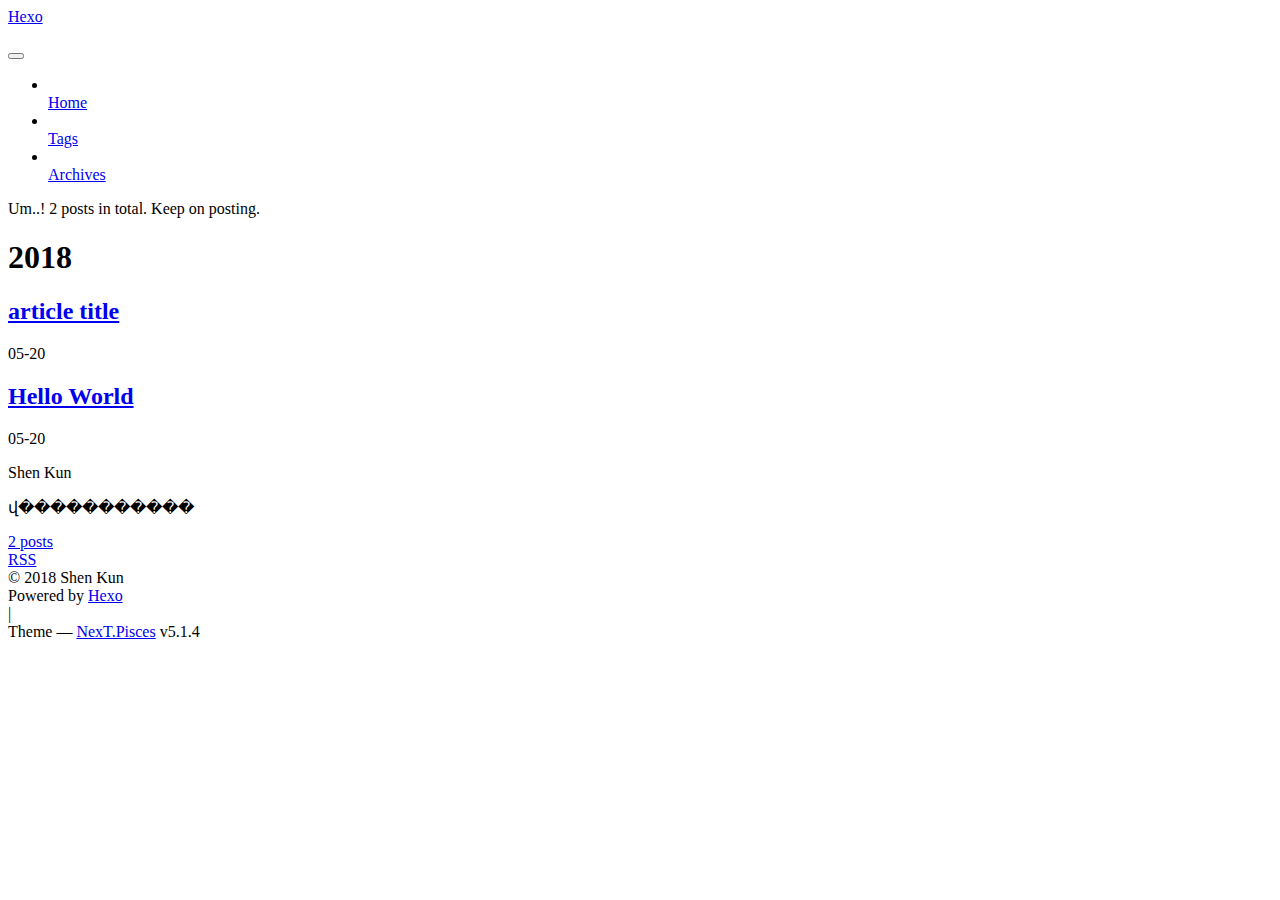
==== commit d6dbeac9: "Site updated: 2018-05-20 14:27:21" ====
--- a/archives/index.html
+++ b/archives/index.html
@@ -40,29 +40,29 @@
 
   
   
-  <link href="/lib/fancybox/source/jquery.fancybox.css?v=2.1.5" rel="stylesheet" type="text/css" />
-
-
-
-
-
-
-
-<link href="/lib/font-awesome/css/font-awesome.min.css?v=4.6.2" rel="stylesheet" type="text/css" />
-
-<link href="/css/main.css?v=5.1.4" rel="stylesheet" type="text/css" />
-
-
-  <link rel="apple-touch-icon" sizes="180x180" href="/images/apple-touch-icon-next.png?v=5.1.4">
-
-
-  <link rel="icon" type="image/png" sizes="32x32" href="/images/favicon-32x32-next.png?v=5.1.4">
-
-
-  <link rel="icon" type="image/png" sizes="16x16" href="/images/favicon-16x16-next.png?v=5.1.4">
-
-
-  <link rel="mask-icon" href="/images/logo.svg?v=5.1.4" color="#222">
+  <link href="/blog/lib/fancybox/source/jquery.fancybox.css?v=2.1.5" rel="stylesheet" type="text/css" />
+
+
+
+
+
+
+
+<link href="/blog/lib/font-awesome/css/font-awesome.min.css?v=4.6.2" rel="stylesheet" type="text/css" />
+
+<link href="/blog/css/main.css?v=5.1.4" rel="stylesheet" type="text/css" />
+
+
+  <link rel="apple-touch-icon" sizes="180x180" href="/blog/images/apple-touch-icon-next.png?v=5.1.4">
+
+
+  <link rel="icon" type="image/png" sizes="32x32" href="/blog/images/favicon-32x32-next.png?v=5.1.4">
+
+
+  <link rel="icon" type="image/png" sizes="16x16" href="/blog/images/favicon-16x16-next.png?v=5.1.4">
+
+
+  <link rel="mask-icon" href="/blog/images/logo.svg?v=5.1.4" color="#222">
 
 
 
@@ -73,8 +73,10 @@
 
 
 
-
-  <link rel="alternate" href="/atom.xml" title="Hexo" type="application/atom+xml" />
+  
+
+
+  <link rel="alternate" href="/blog/atom.xml" title="Hexo" type="application/atom+xml" />
 
 
 
@@ -84,7 +86,7 @@
 <meta name="description" content="վ�����������">
 <meta property="og:type" content="website">
 <meta property="og:title" content="Hexo">
-<meta property="og:url" content="http://yoursite.com/archives/index.html">
+<meta property="og:url" content="https://nishuixingzhou.github.io/blog/archives/index.html">
 <meta property="og:site_name" content="Hexo">
 <meta property="og:description" content="վ�����������">
 <meta property="og:locale" content="default">
@@ -97,7 +99,7 @@
 <script type="text/javascript" id="hexo.configurations">
   var NexT = window.NexT || {};
   var CONFIG = {
-    root: '/',
+    root: '/blog/',
     scheme: 'Pisces',
     version: '5.1.4',
     sidebar: {"position":"left","display":"post","offset":12,"b2t":false,"scrollpercent":false,"onmobile":false},
@@ -120,7 +122,7 @@
 
 
 
-  <link rel="canonical" href="http://yoursite.com/archives/"/>
+  <link rel="canonical" href="https://nishuixingzhou.github.io/blog/archives/"/>
 
 
 
@@ -154,7 +156,7 @@
     
 
     <div class="custom-logo-site-title">
-      <a href="/"  class="brand" rel="start">
+      <a href="/blog/"  class="brand" rel="start">
         <span class="logo-line-before"><i></i></span>
         <span class="site-title">Hexo</span>
         <span class="logo-line-after"><i></i></span>
@@ -182,7 +184,7 @@
       
         
         <li class="menu-item menu-item-home">
-          <a href="/" rel="section">
+          <a href="/blog/" rel="section">
             
               <i class="menu-item-icon fa fa-fw fa-home"></i> <br />
             
@@ -192,7 +194,7 @@
       
         
         <li class="menu-item menu-item-tags">
-          <a href="/tags/" rel="section">
+          <a href="/blog/tags/" rel="section">
             
               <i class="menu-item-icon fa fa-fw fa-tags"></i> <br />
             
@@ -202,7 +204,7 @@
       
         
         <li class="menu-item menu-item-archives">
-          <a href="/archives/" rel="section">
+          <a href="/blog/archives/" rel="section">
             
               <i class="menu-item-icon fa fa-fw fa-archive"></i> <br />
             
@@ -266,7 +268,7 @@
 
       <h2 class="post-title">
         
-            <a class="post-title-link" href="/2018/05/20/article-title/" itemprop="url">
+            <a class="post-title-link" href="/blog/2018/05/20/article-title/" itemprop="url">
               
                 <span itemprop="name">article title</span>
               
@@ -303,7 +305,7 @@
 
       <h2 class="post-title">
         
-            <a class="post-title-link" href="/2018/05/20/hello-world/" itemprop="url">
+            <a class="post-title-link" href="/blog/2018/05/20/hello-world/" itemprop="url">
               
                 <span itemprop="name">Hello World</span>
               
@@ -375,7 +377,7 @@
             
               <div class="site-state-item site-state-posts">
               
-                <a href="/archives/">
+                <a href="/blog/archives/">
               
                   <span class="site-state-item-count">2</span>
                   <span class="site-state-item-name">posts</span>
@@ -391,7 +393,7 @@
 
           
             <div class="feed-link motion-element">
-              <a href="/atom.xml" rel="alternate">
+              <a href="/blog/atom.xml" rel="alternate">
                 <i class="fa fa-rss"></i>
                 RSS
               </a>
@@ -502,60 +504,60 @@
 
   
   
-    <script type="text/javascript" src="/lib/jquery/index.js?v=2.1.3"></script>
-  
-
-  
-  
-    <script type="text/javascript" src="/lib/fastclick/lib/fastclick.min.js?v=1.0.6"></script>
-  
-
-  
-  
-    <script type="text/javascript" src="/lib/jquery_lazyload/jquery.lazyload.js?v=1.9.7"></script>
-  
-
-  
-  
-    <script type="text/javascript" src="/lib/velocity/velocity.min.js?v=1.2.1"></script>
-  
-
-  
-  
-    <script type="text/javascript" src="/lib/velocity/velocity.ui.min.js?v=1.2.1"></script>
-  
-
-  
-  
-    <script type="text/javascript" src="/lib/fancybox/source/jquery.fancybox.pack.js?v=2.1.5"></script>
-  
-
-
-  
-
-
-  <script type="text/javascript" src="/js/src/utils.js?v=5.1.4"></script>
-
-  <script type="text/javascript" src="/js/src/motion.js?v=5.1.4"></script>
-
-
-
-  
-  
-
-
-  <script type="text/javascript" src="/js/src/affix.js?v=5.1.4"></script>
-
-  <script type="text/javascript" src="/js/src/schemes/pisces.js?v=5.1.4"></script>
-
-
-
-  
-
-  
-
-
-  <script type="text/javascript" src="/js/src/bootstrap.js?v=5.1.4"></script>
+    <script type="text/javascript" src="/blog/lib/jquery/index.js?v=2.1.3"></script>
+  
+
+  
+  
+    <script type="text/javascript" src="/blog/lib/fastclick/lib/fastclick.min.js?v=1.0.6"></script>
+  
+
+  
+  
+    <script type="text/javascript" src="/blog/lib/jquery_lazyload/jquery.lazyload.js?v=1.9.7"></script>
+  
+
+  
+  
+    <script type="text/javascript" src="/blog/lib/velocity/velocity.min.js?v=1.2.1"></script>
+  
+
+  
+  
+    <script type="text/javascript" src="/blog/lib/velocity/velocity.ui.min.js?v=1.2.1"></script>
+  
+
+  
+  
+    <script type="text/javascript" src="/blog/lib/fancybox/source/jquery.fancybox.pack.js?v=2.1.5"></script>
+  
+
+
+  
+
+
+  <script type="text/javascript" src="/blog/js/src/utils.js?v=5.1.4"></script>
+
+  <script type="text/javascript" src="/blog/js/src/motion.js?v=5.1.4"></script>
+
+
+
+  
+  
+
+
+  <script type="text/javascript" src="/blog/js/src/affix.js?v=5.1.4"></script>
+
+  <script type="text/javascript" src="/blog/js/src/schemes/pisces.js?v=5.1.4"></script>
+
+
+
+  
+
+  
+
+
+  <script type="text/javascript" src="/blog/js/src/bootstrap.js?v=5.1.4"></script>
 
 
 
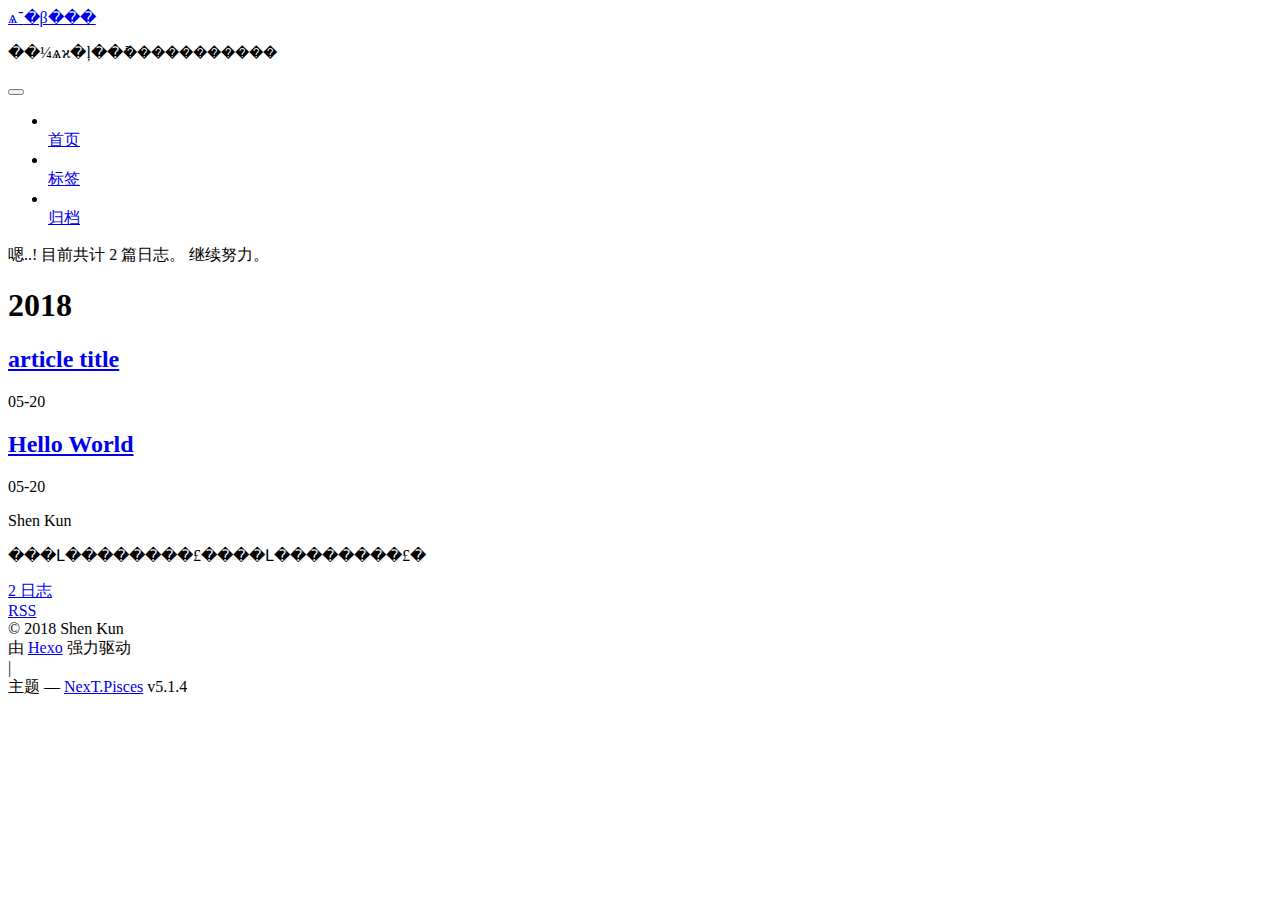
==== commit e6258e9c: "Site updated: 2018-05-20 14:37:45" ====
--- a/archives/index.html
+++ b/archives/index.html
@@ -5,7 +5,7 @@
   
 
 
-<html class="theme-next pisces use-motion" lang="">
+<html class="theme-next pisces use-motion" lang="zh-Hans">
 <head>
   <meta charset="UTF-8"/>
 <meta http-equiv="X-UA-Compatible" content="IE=edge" />
@@ -73,26 +73,24 @@
 
 
 
-  
-
-
-  <link rel="alternate" href="/blog/atom.xml" title="Hexo" type="application/atom+xml" />
-
-
-
-
-
-
-<meta name="description" content="վ�����������">
+
+  <link rel="alternate" href="/blog/atom.xml" title="ѧ־�β���" type="application/atom+xml" />
+
+
+
+
+
+
+<meta name="description" content="���Լ��������£����Լ��������£�">
 <meta property="og:type" content="website">
-<meta property="og:title" content="Hexo">
+<meta property="og:title" content="ѧ־�β���">
 <meta property="og:url" content="https://nishuixingzhou.github.io/blog/archives/index.html">
-<meta property="og:site_name" content="Hexo">
-<meta property="og:description" content="վ�����������">
-<meta property="og:locale" content="default">
+<meta property="og:site_name" content="ѧ־�β���">
+<meta property="og:description" content="���Լ��������£����Լ��������£�">
+<meta property="og:locale" content="zh-Hans">
 <meta name="twitter:card" content="summary">
-<meta name="twitter:title" content="Hexo">
-<meta name="twitter:description" content="վ�����������">
+<meta name="twitter:title" content="ѧ־�β���">
+<meta name="twitter:description" content="���Լ��������£����Լ��������£�">
 
 
 
@@ -108,7 +106,7 @@
     motion: {"enable":true,"async":false,"transition":{"post_block":"fadeIn","post_header":"slideDownIn","post_body":"slideDownIn","coll_header":"slideLeftIn","sidebar":"slideUpIn"}},
     duoshuo: {
       userId: '0',
-      author: 'Author'
+      author: '博主'
     },
     algolia: {
       applicationID: '',
@@ -128,7 +126,7 @@
 
 
 
-  <title>Archive | Hexo</title>
+  <title>归档 | ѧ־�β���</title>
   
 
 
@@ -140,7 +138,7 @@
 
 </head>
 
-<body itemscope itemtype="http://schema.org/WebPage" lang="default">
+<body itemscope itemtype="http://schema.org/WebPage" lang="zh-Hans">
 
   
   
@@ -158,12 +156,12 @@
     <div class="custom-logo-site-title">
       <a href="/blog/"  class="brand" rel="start">
         <span class="logo-line-before"><i></i></span>
-        <span class="site-title">Hexo</span>
+        <span class="site-title">ѧ־�β���</span>
         <span class="logo-line-after"><i></i></span>
       </a>
     </div>
       
-        <p class="site-subtitle"></p>
+        <p class="site-subtitle">��¼ѧϰ�ļ��ܺ�����������</p>
       
   </div>
 
@@ -188,7 +186,7 @@
             
               <i class="menu-item-icon fa fa-fw fa-home"></i> <br />
             
-            Home
+            首页
           </a>
         </li>
       
@@ -198,7 +196,7 @@
             
               <i class="menu-item-icon fa fa-fw fa-tags"></i> <br />
             
-            Tags
+            标签
           </a>
         </li>
       
@@ -208,7 +206,7 @@
             
               <i class="menu-item-icon fa fa-fw fa-archive"></i> <br />
             
-            Archives
+            归档
           </a>
         </li>
       
@@ -244,7 +242,7 @@
         
           
         
-        Um..! 2 posts in total. Keep on posting.
+        嗯..! 目前共计 2 篇日志。 继续努力。
       </span>
 
       
@@ -369,7 +367,7 @@
           <div class="site-author motion-element" itemprop="author" itemscope itemtype="http://schema.org/Person">
             
               <p class="site-author-name" itemprop="name">Shen Kun</p>
-              <p class="site-description motion-element" itemprop="description">վ�����������</p>
+              <p class="site-description motion-element" itemprop="description">���Լ��������£����Լ��������£�</p>
           </div>
 
           <nav class="site-state motion-element">
@@ -380,7 +378,7 @@
                 <a href="/blog/archives/">
               
                   <span class="site-state-item-count">2</span>
-                  <span class="site-state-item-name">posts</span>
+                  <span class="site-state-item-name">日志</span>
                 </a>
               </div>
             
@@ -437,7 +435,7 @@
 </div>
 
 
-  <div class="powered-by">Powered by <a class="theme-link" target="_blank" href="https://hexo.io">Hexo</a></div>
+  <div class="powered-by">由 <a class="theme-link" target="_blank" href="https://hexo.io">Hexo</a> 强力驱动</div>
 
 
 
@@ -445,7 +443,7 @@
 
 
 
-  <div class="theme-info">Theme &mdash; <a class="theme-link" target="_blank" href="https://github.com/iissnan/hexo-theme-next">NexT.Pisces</a> v5.1.4</div>
+  <div class="theme-info">主题 &mdash; <a class="theme-link" target="_blank" href="https://github.com/iissnan/hexo-theme-next">NexT.Pisces</a> v5.1.4</div>
 
 
 
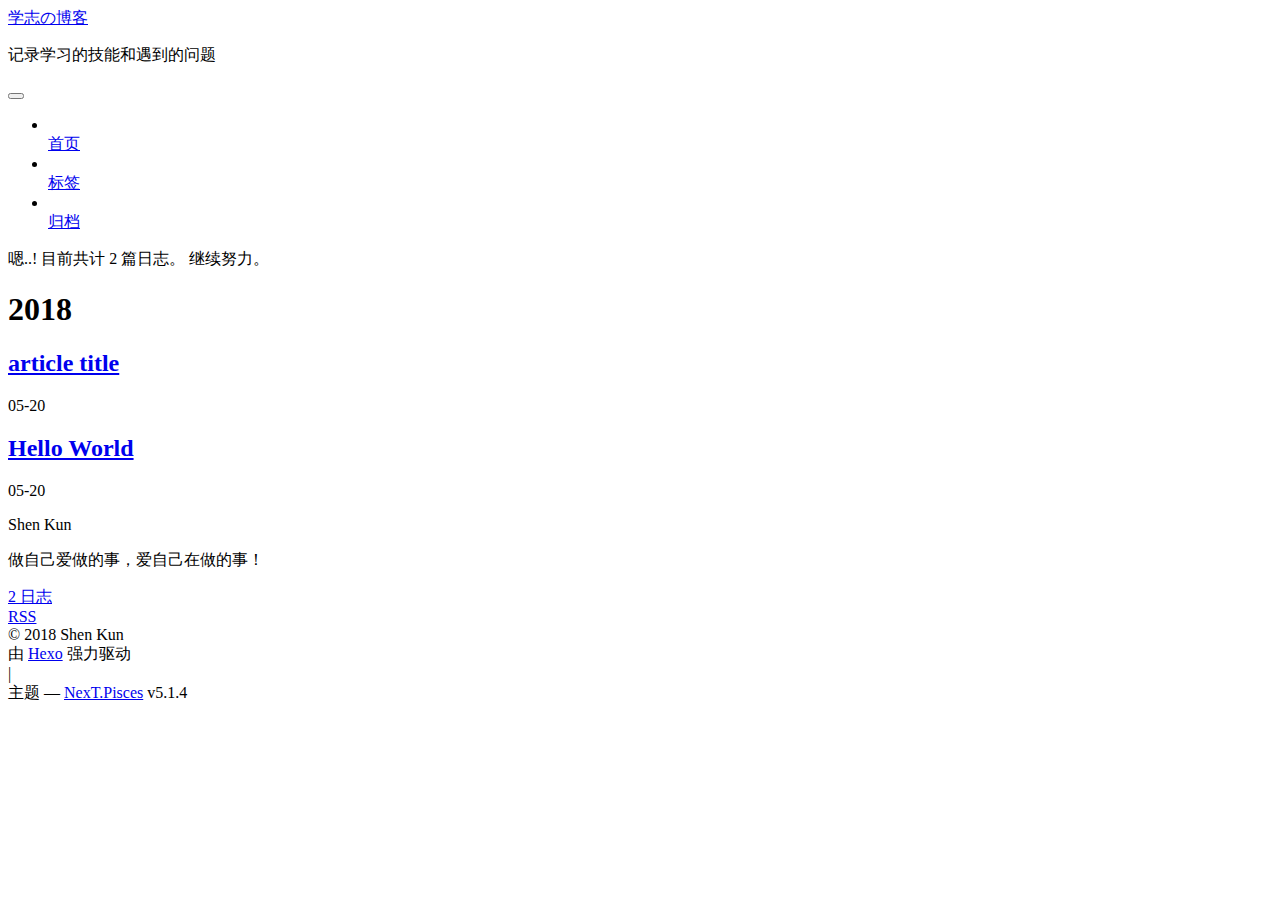
==== commit 87dd42bc: "Site updated: 2018-05-20 14:43:25" ====
--- a/archives/index.html
+++ b/archives/index.html
@@ -74,23 +74,23 @@
 
 
 
-  <link rel="alternate" href="/blog/atom.xml" title="ѧ־�β���" type="application/atom+xml" />
-
-
-
-
-
-
-<meta name="description" content="���Լ��������£����Լ��������£�">
+  <link rel="alternate" href="/blog/atom.xml" title="学志の博客" type="application/atom+xml" />
+
+
+
+
+
+
+<meta name="description" content="做自己爱做的事，爱自己在做的事！">
 <meta property="og:type" content="website">
-<meta property="og:title" content="ѧ־�β���">
+<meta property="og:title" content="学志の博客">
 <meta property="og:url" content="https://nishuixingzhou.github.io/blog/archives/index.html">
-<meta property="og:site_name" content="ѧ־�β���">
-<meta property="og:description" content="���Լ��������£����Լ��������£�">
+<meta property="og:site_name" content="学志の博客">
+<meta property="og:description" content="做自己爱做的事，爱自己在做的事！">
 <meta property="og:locale" content="zh-Hans">
 <meta name="twitter:card" content="summary">
-<meta name="twitter:title" content="ѧ־�β���">
-<meta name="twitter:description" content="���Լ��������£����Լ��������£�">
+<meta name="twitter:title" content="学志の博客">
+<meta name="twitter:description" content="做自己爱做的事，爱自己在做的事！">
 
 
 
@@ -126,7 +126,7 @@
 
 
 
-  <title>归档 | ѧ־�β���</title>
+  <title>归档 | 学志の博客</title>
   
 
 
@@ -156,12 +156,12 @@
     <div class="custom-logo-site-title">
       <a href="/blog/"  class="brand" rel="start">
         <span class="logo-line-before"><i></i></span>
-        <span class="site-title">ѧ־�β���</span>
+        <span class="site-title">学志の博客</span>
         <span class="logo-line-after"><i></i></span>
       </a>
     </div>
       
-        <p class="site-subtitle">��¼ѧϰ�ļ��ܺ�����������</p>
+        <p class="site-subtitle">记录学习的技能和遇到的问题</p>
       
   </div>
 
@@ -367,7 +367,7 @@
           <div class="site-author motion-element" itemprop="author" itemscope itemtype="http://schema.org/Person">
             
               <p class="site-author-name" itemprop="name">Shen Kun</p>
-              <p class="site-description motion-element" itemprop="description">���Լ��������£����Լ��������£�</p>
+              <p class="site-description motion-element" itemprop="description">做自己爱做的事，爱自己在做的事！</p>
           </div>
 
           <nav class="site-state motion-element">
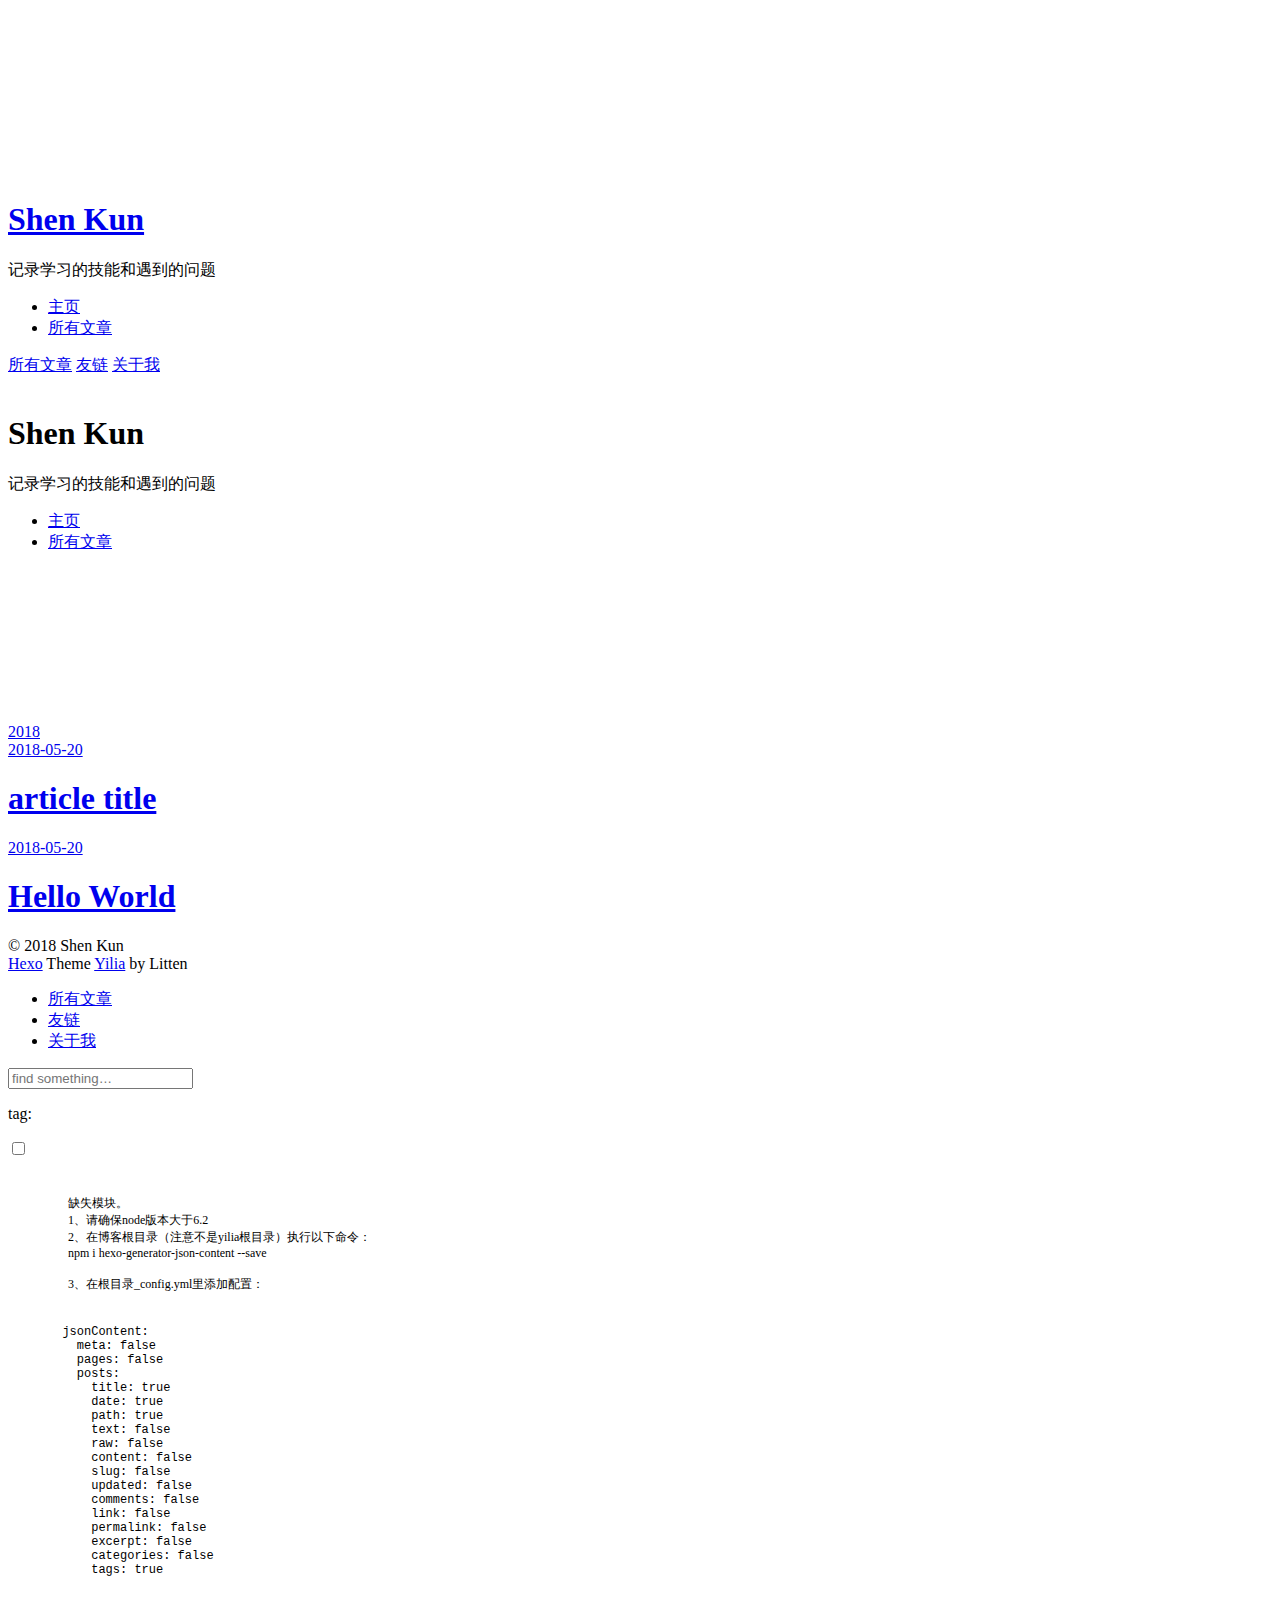
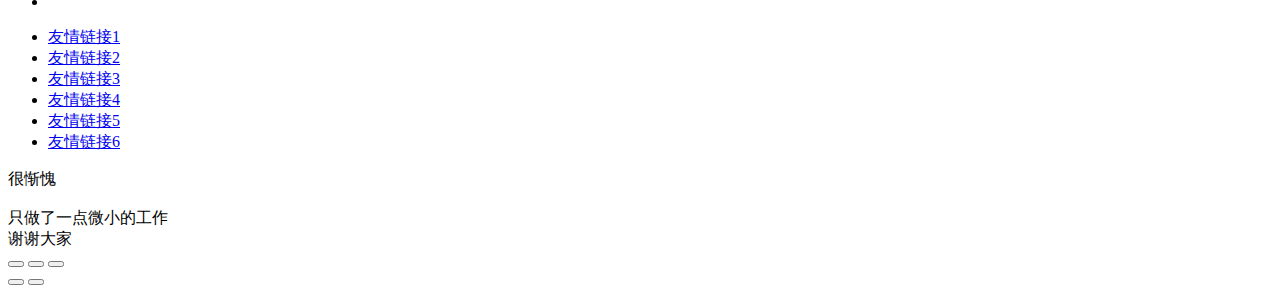
==== commit 4b76e6e7: "Site updated: 2018-05-20 18:26:21" ====
--- a/archives/index.html
+++ b/archives/index.html
@@ -1,87 +1,14 @@
 <!DOCTYPE html>
-
-
-
-  
-
-
-<html class="theme-next pisces use-motion" lang="zh-Hans">
+<html>
 <head>
-  <meta charset="UTF-8"/>
-<meta http-equiv="X-UA-Compatible" content="IE=edge" />
-<meta name="viewport" content="width=device-width, initial-scale=1, maximum-scale=1"/>
-<meta name="theme-color" content="#222">
-
-
-
-
-
-
-
-
-
-<meta http-equiv="Cache-Control" content="no-transform" />
-<meta http-equiv="Cache-Control" content="no-siteapp" />
-
-
-
-
-
-
-
-
-
-
-
-
-
-
-
-
-  
-  
-  <link href="/blog/lib/fancybox/source/jquery.fancybox.css?v=2.1.5" rel="stylesheet" type="text/css" />
-
-
-
-
-
-
-
-<link href="/blog/lib/font-awesome/css/font-awesome.min.css?v=4.6.2" rel="stylesheet" type="text/css" />
-
-<link href="/blog/css/main.css?v=5.1.4" rel="stylesheet" type="text/css" />
-
-
-  <link rel="apple-touch-icon" sizes="180x180" href="/blog/images/apple-touch-icon-next.png?v=5.1.4">
-
-
-  <link rel="icon" type="image/png" sizes="32x32" href="/blog/images/favicon-32x32-next.png?v=5.1.4">
-
-
-  <link rel="icon" type="image/png" sizes="16x16" href="/blog/images/favicon-16x16-next.png?v=5.1.4">
-
-
-  <link rel="mask-icon" href="/blog/images/logo.svg?v=5.1.4" color="#222">
-
-
-
-
-
-  <meta name="keywords" content="Hexo, NexT" />
-
-
-
-
-
-  <link rel="alternate" href="/blog/atom.xml" title="学志の博客" type="application/atom+xml" />
-
-
-
-
-
-
-<meta name="description" content="做自己爱做的事，爱自己在做的事！">
+  <meta charset="utf-8">
+  
+  <meta name="renderer" content="webkit">
+  <meta http-equiv="X-UA-Compatible" content="IE=edge" >
+  <link rel="dns-prefetch" href="https://nishuixingzhou.github.io/blog">
+  <title>Archives | 学志の博客</title>
+  <meta name="viewport" content="width=device-width, initial-scale=1, maximum-scale=1">
+  <meta name="description" content="做自己爱做的事，爱自己在做的事！">
 <meta property="og:type" content="website">
 <meta property="og:title" content="学志の博客">
 <meta property="og:url" content="https://nishuixingzhou.github.io/blog/archives/index.html">
@@ -91,527 +18,460 @@
 <meta name="twitter:card" content="summary">
 <meta name="twitter:title" content="学志の博客">
 <meta name="twitter:description" content="做自己爱做的事，爱自己在做的事！">
-
-
-
-<script type="text/javascript" id="hexo.configurations">
-  var NexT = window.NexT || {};
-  var CONFIG = {
-    root: '/blog/',
-    scheme: 'Pisces',
-    version: '5.1.4',
-    sidebar: {"position":"left","display":"post","offset":12,"b2t":false,"scrollpercent":false,"onmobile":false},
-    fancybox: true,
-    tabs: true,
-    motion: {"enable":true,"async":false,"transition":{"post_block":"fadeIn","post_header":"slideDownIn","post_body":"slideDownIn","coll_header":"slideLeftIn","sidebar":"slideUpIn"}},
-    duoshuo: {
-      userId: '0',
-      author: '博主'
-    },
-    algolia: {
-      applicationID: '',
-      apiKey: '',
-      indexName: '',
-      hits: {"per_page":10},
-      labels: {"input_placeholder":"Search for Posts","hits_empty":"We didn't find any results for the search: ${query}","hits_stats":"${hits} results found in ${time} ms"}
+  
+    <link rel="alternative" href="/atom.xml" title="学志の博客" type="application/atom+xml">
+  
+  
+    <link rel="icon" href="/favicon.png">
+  
+  <link rel="stylesheet" type="text/css" href="/blog/./main.0cf68a.css">
+  <style type="text/css">
+  
+    #container.show {
+      background: linear-gradient(200deg,#a0cfe4,#e8c37e);
     }
-  };
+  </style>
+  
+
+  
+
+</head>
+
+<body>
+  <div id="container" q-class="show:isCtnShow">
+    <canvas id="anm-canvas" class="anm-canvas"></canvas>
+    <div class="left-col" q-class="show:isShow">
+      
+<div class="overlay" style="background: #4d4d4d"></div>
+<div class="intrude-less">
+	<header id="header" class="inner">
+		<a href="/blog/" class="profilepic">
+			<img src="" class="js-avatar">
+		</a>
+		<hgroup>
+		  <h1 class="header-author"><a href="/blog/">Shen Kun</a></h1>
+		</hgroup>
+		
+		<p class="header-subtitle">记录学习的技能和遇到的问题</p>
+		
+
+		<nav class="header-menu">
+			<ul>
+			
+				<li><a href="/blog/blog">主页</a></li>
+	        
+				<li><a href="/blog/archives">所有文章</a></li>
+	        
+			</ul>
+		</nav>
+		<nav class="header-smart-menu">
+    		
+    			
+    			<a q-on="click: openSlider(e, 'innerArchive')" href="javascript:void(0)">所有文章</a>
+    			
+            
+    			
+    			<a q-on="click: openSlider(e, 'friends')" href="javascript:void(0)">友链</a>
+    			
+            
+    			
+    			<a q-on="click: openSlider(e, 'aboutme')" href="javascript:void(0)">关于我</a>
+    			
+            
+		</nav>
+		<nav class="header-nav">
+			<div class="social">
+				
+					<a class="github" target="_blank" href="https://github.com/nishuixingzhou" title="github"><i class="icon-github"></i></a>
+		        
+					<a class="weibo" target="_blank" href="http://weibo.com" title="weibo"><i class="icon-weibo"></i></a>
+		        
+					<a class="zhihu" target="_blank" href="#" title="zhihu"><i class="icon-zhihu"></i></a>
+		        
+					<a class="mail" target="_blank" href="/blog/1474077797@qq.com" title="mail"><i class="icon-mail"></i></a>
+		        
+			</div>
+		</nav>
+	</header>		
+</div>
+
+    </div>
+    <div class="mid-col" q-class="show:isShow,hide:isShow|isFalse">
+      
+<nav id="mobile-nav">
+  	<div class="overlay js-overlay" style="background: #4d4d4d"></div>
+	<div class="btnctn js-mobile-btnctn">
+  		<div class="slider-trigger list" q-on="click: openSlider(e)"><i class="icon icon-sort"></i></div>
+	</div>
+	<div class="intrude-less">
+		<header id="header" class="inner">
+			<div class="profilepic">
+				<img src="" class="js-avatar">
+			</div>
+			<hgroup>
+			  <h1 class="header-author js-header-author">Shen Kun</h1>
+			</hgroup>
+			
+			<p class="header-subtitle"><i class="icon icon-quo-left"></i>记录学习的技能和遇到的问题<i class="icon icon-quo-right"></i></p>
+			
+			
+			
+				
+			
+				
+			
+			
+			
+			<nav class="header-nav">
+				<div class="social">
+					
+						<a class="github" target="_blank" href="https://github.com/nishuixingzhou" title="github"><i class="icon-github"></i></a>
+			        
+						<a class="weibo" target="_blank" href="http://weibo.com" title="weibo"><i class="icon-weibo"></i></a>
+			        
+						<a class="zhihu" target="_blank" href="#" title="zhihu"><i class="icon-zhihu"></i></a>
+			        
+						<a class="mail" target="_blank" href="/blog/1474077797@qq.com" title="mail"><i class="icon-mail"></i></a>
+			        
+				</div>
+			</nav>
+
+			<nav class="header-menu js-header-menu">
+				<ul style="width: 50%">
+				
+				
+					<li style="width: 50%"><a href="/blog/blog">主页</a></li>
+		        
+					<li style="width: 50%"><a href="/blog/archives">所有文章</a></li>
+		        
+				</ul>
+			</nav>
+		</header>				
+	</div>
+	<div class="mobile-mask" style="display:none" q-show="isShow"></div>
+</nav>
+
+      <div id="wrapper" class="body-wrap">
+        <div class="menu-l">
+          <div class="canvas-wrap">
+            <canvas data-colors="#eaeaea" data-sectionHeight="100" data-contentId="js-content" id="myCanvas1" class="anm-canvas"></canvas>
+          </div>
+          <div id="js-content" class="content-ll">
+            
+  
+  
+    
+    
+      
+      
+      <section class="archives-wrap">
+        <div class="archive-year-wrap">
+          <a href="/blog/archives/2018" class="archive-year">2018</a>
+        </div>
+        <div class="archives">
+    
+    <article class="archive-article archive-type-post">
+  <div class="archive-article-inner">
+    <header class="archive-article-header">
+      	<div class="article-meta">
+	      	<a href="/blog/2018/05/20/article-title/" class="archive-article-date">
+  	<time datetime="2018-05-20T03:40:12.000Z" itemprop="datePublished"><i class="icon-calendar icon"></i>2018-05-20</time>
+</a>
+        </div>
+    	 
+  
+    <h1 itemprop="name">
+      <a class="archive-article-title" href="/blog/2018/05/20/article-title/">article title</a>
+    </h1>
+  
+
+        <div class="article-info info-on-right">
+          
+          
+
+        </div>
+        <div class="clearfix"></div>
+    </header>
+  </div>
+</article>
+  
+    
+    
+    <article class="archive-article archive-type-post">
+  <div class="archive-article-inner">
+    <header class="archive-article-header">
+      	<div class="article-meta">
+	      	<a href="/blog/2018/05/20/hello-world/" class="archive-article-date">
+  	<time datetime="2018-05-20T02:24:58.863Z" itemprop="datePublished"><i class="icon-calendar icon"></i>2018-05-20</time>
+</a>
+        </div>
+    	 
+  
+    <h1 itemprop="name">
+      <a class="archive-article-title" href="/blog/2018/05/20/hello-world/">Hello World</a>
+    </h1>
+  
+
+        <div class="article-info info-on-right">
+          
+          
+
+        </div>
+        <div class="clearfix"></div>
+    </header>
+  </div>
+</article>
+  
+  
+    </div></section>
+  
+
+    
+
+
+          </div>
+        </div>
+      </div>
+      <footer id="footer">
+  <div class="outer">
+    <div id="footer-info">
+    	<div class="footer-left">
+    		&copy; 2018 Shen Kun
+    	</div>
+      	<div class="footer-right">
+      		<a href="http://hexo.io/" target="_blank">Hexo</a>  Theme <a href="https://github.com/litten/hexo-theme-yilia" target="_blank">Yilia</a> by Litten
+      	</div>
+    </div>
+  </div>
+</footer>
+    </div>
+    <script>
+	var yiliaConfig = {
+		mathjax: false,
+		isHome: false,
+		isPost: false,
+		isArchive: true,
+		isTag: false,
+		isCategory: false,
+		open_in_new: false,
+		toc_hide_index: true,
+		root: "/blog/",
+		innerArchive: true,
+		showTags: false
+	}
 </script>
 
-
-
-  <link rel="canonical" href="https://nishuixingzhou.github.io/blog/archives/"/>
-
-
-
-
-
-  <title>归档 | 学志の博客</title>
-  
-
-
-
-
-
-
-
-
-</head>
-
-<body itemscope itemtype="http://schema.org/WebPage" lang="zh-Hans">
-
-  
-  
-    
-  
-
-  <div class="container sidebar-position-left page-archive">
-    <div class="headband"></div>
-
-    <header id="header" class="header" itemscope itemtype="http://schema.org/WPHeader">
-      <div class="header-inner"><div class="site-brand-wrapper">
-  <div class="site-meta ">
-    
-
-    <div class="custom-logo-site-title">
-      <a href="/blog/"  class="brand" rel="start">
-        <span class="logo-line-before"><i></i></span>
-        <span class="site-title">学志の博客</span>
-        <span class="logo-line-after"><i></i></span>
-      </a>
+<script>!function(t){function n(e){if(r[e])return r[e].exports;var i=r[e]={exports:{},id:e,loaded:!1};return t[e].call(i.exports,i,i.exports,n),i.loaded=!0,i.exports}var r={};n.m=t,n.c=r,n.p="./",n(0)}([function(t,n,r){r(195),t.exports=r(191)},function(t,n,r){var e=r(3),i=r(52),o=r(27),u=r(28),c=r(53),f="prototype",a=function(t,n,r){var s,l,h,v,p=t&a.F,d=t&a.G,y=t&a.S,g=t&a.P,b=t&a.B,m=d?e:y?e[n]||(e[n]={}):(e[n]||{})[f],x=d?i:i[n]||(i[n]={}),w=x[f]||(x[f]={});d&&(r=n);for(s in r)l=!p&&m&&void 0!==m[s],h=(l?m:r)[s],v=b&&l?c(h,e):g&&"function"==typeof h?c(Function.call,h):h,m&&u(m,s,h,t&a.U),x[s]!=h&&o(x,s,v),g&&w[s]!=h&&(w[s]=h)};e.core=i,a.F=1,a.G=2,a.S=4,a.P=8,a.B=16,a.W=32,a.U=64,a.R=128,t.exports=a},function(t,n,r){var e=r(6);t.exports=function(t){if(!e(t))throw TypeError(t+" is not an object!");return t}},function(t,n){var r=t.exports="undefined"!=typeof window&&window.Math==Math?window:"undefined"!=typeof self&&self.Math==Math?self:Function("return this")();"number"==typeof __g&&(__g=r)},function(t,n){t.exports=function(t){try{return!!t()}catch(t){return!0}}},function(t,n){var r=t.exports="undefined"!=typeof window&&window.Math==Math?window:"undefined"!=typeof self&&self.Math==Math?self:Function("return this")();"number"==typeof __g&&(__g=r)},function(t,n){t.exports=function(t){return"object"==typeof t?null!==t:"function"==typeof t}},function(t,n,r){var e=r(126)("wks"),i=r(76),o=r(3).Symbol,u="function"==typeof o;(t.exports=function(t){return e[t]||(e[t]=u&&o[t]||(u?o:i)("Symbol."+t))}).store=e},function(t,n){var r={}.hasOwnProperty;t.exports=function(t,n){return r.call(t,n)}},function(t,n,r){var e=r(94),i=r(33);t.exports=function(t){return e(i(t))}},function(t,n,r){t.exports=!r(4)(function(){return 7!=Object.defineProperty({},"a",{get:function(){return 7}}).a})},function(t,n,r){var e=r(2),i=r(167),o=r(50),u=Object.defineProperty;n.f=r(10)?Object.defineProperty:function(t,n,r){if(e(t),n=o(n,!0),e(r),i)try{return u(t,n,r)}catch(t){}if("get"in r||"set"in r)throw TypeError("Accessors not supported!");return"value"in r&&(t[n]=r.value),t}},function(t,n,r){t.exports=!r(18)(function(){return 7!=Object.defineProperty({},"a",{get:function(){return 7}}).a})},function(t,n,r){var e=r(14),i=r(22);t.exports=r(12)?function(t,n,r){return e.f(t,n,i(1,r))}:function(t,n,r){return t[n]=r,t}},function(t,n,r){var e=r(20),i=r(58),o=r(42),u=Object.defineProperty;n.f=r(12)?Object.defineProperty:function(t,n,r){if(e(t),n=o(n,!0),e(r),i)try{return u(t,n,r)}catch(t){}if("get"in r||"set"in r)throw TypeError("Accessors not supported!");return"value"in r&&(t[n]=r.value),t}},function(t,n,r){var e=r(40)("wks"),i=r(23),o=r(5).Symbol,u="function"==typeof o;(t.exports=function(t){return e[t]||(e[t]=u&&o[t]||(u?o:i)("Symbol."+t))}).store=e},function(t,n,r){var e=r(67),i=Math.min;t.exports=function(t){return t>0?i(e(t),9007199254740991):0}},function(t,n,r){var e=r(46);t.exports=function(t){return Object(e(t))}},function(t,n){t.exports=function(t){try{return!!t()}catch(t){return!0}}},function(t,n,r){var e=r(63),i=r(34);t.exports=Object.keys||function(t){return e(t,i)}},function(t,n,r){var e=r(21);t.exports=function(t){if(!e(t))throw TypeError(t+" is not an object!");return t}},function(t,n){t.exports=function(t){return"object"==typeof t?null!==t:"function"==typeof t}},function(t,n){t.exports=function(t,n){return{enumerable:!(1&t),configurable:!(2&t),writable:!(4&t),value:n}}},function(t,n){var r=0,e=Math.random();t.exports=function(t){return"Symbol(".concat(void 0===t?"":t,")_",(++r+e).toString(36))}},function(t,n){var r={}.hasOwnProperty;t.exports=function(t,n){return r.call(t,n)}},function(t,n){var r=t.exports={version:"2.4.0"};"number"==typeof __e&&(__e=r)},function(t,n){t.exports=function(t){if("function"!=typeof t)throw TypeError(t+" is not a function!");return t}},function(t,n,r){var e=r(11),i=r(66);t.exports=r(10)?function(t,n,r){return e.f(t,n,i(1,r))}:function(t,n,r){return t[n]=r,t}},function(t,n,r){var e=r(3),i=r(27),o=r(24),u=r(76)("src"),c="toString",f=Function[c],a=(""+f).split(c);r(52).inspectSource=function(t){return f.call(t)},(t.exports=function(t,n,r,c){var f="function"==typeof r;f&&(o(r,"name")||i(r,"name",n)),t[n]!==r&&(f&&(o(r,u)||i(r,u,t[n]?""+t[n]:a.join(String(n)))),t===e?t[n]=r:c?t[n]?t[n]=r:i(t,n,r):(delete t[n],i(t,n,r)))})(Function.prototype,c,function(){return"function"==typeof this&&this[u]||f.call(this)})},function(t,n,r){var e=r(1),i=r(4),o=r(46),u=function(t,n,r,e){var i=String(o(t)),u="<"+n;return""!==r&&(u+=" "+r+'="'+String(e).replace(/"/g,"&quot;")+'"'),u+">"+i+"</"+n+">"};t.exports=function(t,n){var r={};r[t]=n(u),e(e.P+e.F*i(function(){var n=""[t]('"');return n!==n.toLowerCase()||n.split('"').length>3}),"String",r)}},function(t,n,r){var e=r(115),i=r(46);t.exports=function(t){return e(i(t))}},function(t,n,r){var e=r(116),i=r(66),o=r(30),u=r(50),c=r(24),f=r(167),a=Object.getOwnPropertyDescriptor;n.f=r(10)?a:function(t,n){if(t=o(t),n=u(n,!0),f)try{return a(t,n)}catch(t){}if(c(t,n))return i(!e.f.call(t,n),t[n])}},function(t,n,r){var e=r(24),i=r(17),o=r(145)("IE_PROTO"),u=Object.prototype;t.exports=Object.getPrototypeOf||function(t){return t=i(t),e(t,o)?t[o]:"function"==typeof t.constructor&&t instanceof t.constructor?t.constructor.prototype:t instanceof Object?u:null}},function(t,n){t.exports=function(t){if(void 0==t)throw TypeError("Can't call method on  "+t);return t}},function(t,n){t.exports="constructor,hasOwnProperty,isPrototypeOf,propertyIsEnumerable,toLocaleString,toString,valueOf".split(",")},function(t,n){t.exports={}},function(t,n){t.exports=!0},function(t,n){n.f={}.propertyIsEnumerable},function(t,n,r){var e=r(14).f,i=r(8),o=r(15)("toStringTag");t.exports=function(t,n,r){t&&!i(t=r?t:t.prototype,o)&&e(t,o,{configurable:!0,value:n})}},function(t,n,r){var e=r(40)("keys"),i=r(23);t.exports=function(t){return e[t]||(e[t]=i(t))}},function(t,n,r){var e=r(5),i="__core-js_shared__",o=e[i]||(e[i]={});t.exports=function(t){return o[t]||(o[t]={})}},function(t,n){var r=Math.ceil,e=Math.floor;t.exports=function(t){return isNaN(t=+t)?0:(t>0?e:r)(t)}},function(t,n,r){var e=r(21);t.exports=function(t,n){if(!e(t))return t;var r,i;if(n&&"function"==typeof(r=t.toString)&&!e(i=r.call(t)))return i;if("function"==typeof(r=t.valueOf)&&!e(i=r.call(t)))return i;if(!n&&"function"==typeof(r=t.toString)&&!e(i=r.call(t)))return i;throw TypeError("Can't convert object to primitive value")}},function(t,n,r){var e=r(5),i=r(25),o=r(36),u=r(44),c=r(14).f;t.exports=function(t){var n=i.Symbol||(i.Symbol=o?{}:e.Symbol||{});"_"==t.charAt(0)||t in n||c(n,t,{value:u.f(t)})}},function(t,n,r){n.f=r(15)},function(t,n){var r={}.toString;t.exports=function(t){return r.call(t).slice(8,-1)}},function(t,n){t.exports=function(t){if(void 0==t)throw TypeError("Can't call method on  "+t);return t}},function(t,n,r){var e=r(4);t.exports=function(t,n){return!!t&&e(function(){n?t.call(null,function(){},1):t.call(null)})}},function(t,n,r){var e=r(53),i=r(115),o=r(17),u=r(16),c=r(203);t.exports=function(t,n){var r=1==t,f=2==t,a=3==t,s=4==t,l=6==t,h=5==t||l,v=n||c;return function(n,c,p){for(var d,y,g=o(n),b=i(g),m=e(c,p,3),x=u(b.length),w=0,S=r?v(n,x):f?v(n,0):void 0;x>w;w++)if((h||w in b)&&(d=b[w],y=m(d,w,g),t))if(r)S[w]=y;else if(y)switch(t){case 3:return!0;case 5:return d;case 6:return w;case 2:S.push(d)}else if(s)return!1;return l?-1:a||s?s:S}}},function(t,n,r){var e=r(1),i=r(52),o=r(4);t.exports=function(t,n){var r=(i.Object||{})[t]||Object[t],u={};u[t]=n(r),e(e.S+e.F*o(function(){r(1)}),"Object",u)}},function(t,n,r){var e=r(6);t.exports=function(t,n){if(!e(t))return t;var r,i;if(n&&"function"==typeof(r=t.toString)&&!e(i=r.call(t)))return i;if("function"==typeof(r=t.valueOf)&&!e(i=r.call(t)))return i;if(!n&&"function"==typeof(r=t.toString)&&!e(i=r.call(t)))return i;throw TypeError("Can't convert object to primitive value")}},function(t,n,r){var e=r(5),i=r(25),o=r(91),u=r(13),c="prototype",f=function(t,n,r){var a,s,l,h=t&f.F,v=t&f.G,p=t&f.S,d=t&f.P,y=t&f.B,g=t&f.W,b=v?i:i[n]||(i[n]={}),m=b[c],x=v?e:p?e[n]:(e[n]||{})[c];v&&(r=n);for(a in r)(s=!h&&x&&void 0!==x[a])&&a in b||(l=s?x[a]:r[a],b[a]=v&&"function"!=typeof x[a]?r[a]:y&&s?o(l,e):g&&x[a]==l?function(t){var n=function(n,r,e){if(this instanceof t){switch(arguments.length){case 0:return new t;case 1:return new t(n);case 2:return new t(n,r)}return new t(n,r,e)}return t.apply(this,arguments)};return n[c]=t[c],n}(l):d&&"function"==typeof l?o(Function.call,l):l,d&&((b.virtual||(b.virtual={}))[a]=l,t&f.R&&m&&!m[a]&&u(m,a,l)))};f.F=1,f.G=2,f.S=4,f.P=8,f.B=16,f.W=32,f.U=64,f.R=128,t.exports=f},function(t,n){var r=t.exports={version:"2.4.0"};"number"==typeof __e&&(__e=r)},function(t,n,r){var e=r(26);t.exports=function(t,n,r){if(e(t),void 0===n)return t;switch(r){case 1:return function(r){return t.call(n,r)};case 2:return function(r,e){return t.call(n,r,e)};case 3:return function(r,e,i){return t.call(n,r,e,i)}}return function(){return t.apply(n,arguments)}}},function(t,n,r){var e=r(183),i=r(1),o=r(126)("metadata"),u=o.store||(o.store=new(r(186))),c=function(t,n,r){var i=u.get(t);if(!i){if(!r)return;u.set(t,i=new e)}var o=i.get(n);if(!o){if(!r)return;i.set(n,o=new e)}return o},f=function(t,n,r){var e=c(n,r,!1);return void 0!==e&&e.has(t)},a=function(t,n,r){var e=c(n,r,!1);return void 0===e?void 0:e.get(t)},s=function(t,n,r,e){c(r,e,!0).set(t,n)},l=function(t,n){var r=c(t,n,!1),e=[];return r&&r.forEach(function(t,n){e.push(n)}),e},h=function(t){return void 0===t||"symbol"==typeof t?t:String(t)},v=function(t){i(i.S,"Reflect",t)};t.exports={store:u,map:c,has:f,get:a,set:s,keys:l,key:h,exp:v}},function(t,n,r){"use strict";if(r(10)){var e=r(69),i=r(3),o=r(4),u=r(1),c=r(127),f=r(152),a=r(53),s=r(68),l=r(66),h=r(27),v=r(73),p=r(67),d=r(16),y=r(75),g=r(50),b=r(24),m=r(180),x=r(114),w=r(6),S=r(17),_=r(137),O=r(70),E=r(32),P=r(71).f,j=r(154),F=r(76),M=r(7),A=r(48),N=r(117),T=r(146),I=r(155),k=r(80),L=r(123),R=r(74),C=r(130),D=r(160),U=r(11),W=r(31),G=U.f,B=W.f,V=i.RangeError,z=i.TypeError,q=i.Uint8Array,K="ArrayBuffer",J="Shared"+K,Y="BYTES_PER_ELEMENT",H="prototype",$=Array[H],X=f.ArrayBuffer,Q=f.DataView,Z=A(0),tt=A(2),nt=A(3),rt=A(4),et=A(5),it=A(6),ot=N(!0),ut=N(!1),ct=I.values,ft=I.keys,at=I.entries,st=$.lastIndexOf,lt=$.reduce,ht=$.reduceRight,vt=$.join,pt=$.sort,dt=$.slice,yt=$.toString,gt=$.toLocaleString,bt=M("iterator"),mt=M("toStringTag"),xt=F("typed_constructor"),wt=F("def_constructor"),St=c.CONSTR,_t=c.TYPED,Ot=c.VIEW,Et="Wrong length!",Pt=A(1,function(t,n){return Tt(T(t,t[wt]),n)}),jt=o(function(){return 1===new q(new Uint16Array([1]).buffer)[0]}),Ft=!!q&&!!q[H].set&&o(function(){new q(1).set({})}),Mt=function(t,n){if(void 0===t)throw z(Et);var r=+t,e=d(t);if(n&&!m(r,e))throw V(Et);return e},At=function(t,n){var r=p(t);if(r<0||r%n)throw V("Wrong offset!");return r},Nt=function(t){if(w(t)&&_t in t)return t;throw z(t+" is not a typed array!")},Tt=function(t,n){if(!(w(t)&&xt in t))throw z("It is not a typed array constructor!");return new t(n)},It=function(t,n){return kt(T(t,t[wt]),n)},kt=function(t,n){for(var r=0,e=n.length,i=Tt(t,e);e>r;)i[r]=n[r++];return i},Lt=function(t,n,r){G(t,n,{get:function(){return this._d[r]}})},Rt=function(t){var n,r,e,i,o,u,c=S(t),f=arguments.length,s=f>1?arguments[1]:void 0,l=void 0!==s,h=j(c);if(void 0!=h&&!_(h)){for(u=h.call(c),e=[],n=0;!(o=u.next()).done;n++)e.push(o.value);c=e}for(l&&f>2&&(s=a(s,arguments[2],2)),n=0,r=d(c.length),i=Tt(this,r);r>n;n++)i[n]=l?s(c[n],n):c[n];return i},Ct=function(){for(var t=0,n=arguments.length,r=Tt(this,n);n>t;)r[t]=arguments[t++];return r},Dt=!!q&&o(function(){gt.call(new q(1))}),Ut=function(){return gt.apply(Dt?dt.call(Nt(this)):Nt(this),arguments)},Wt={copyWithin:function(t,n){return D.call(Nt(this),t,n,arguments.length>2?arguments[2]:void 0)},every:function(t){return rt(Nt(this),t,arguments.length>1?arguments[1]:void 0)},fill:function(t){return C.apply(Nt(this),arguments)},filter:function(t){return It(this,tt(Nt(this),t,arguments.length>1?arguments[1]:void 0))},find:function(t){return et(Nt(this),t,arguments.length>1?arguments[1]:void 0)},findIndex:function(t){return it(Nt(this),t,arguments.length>1?arguments[1]:void 0)},forEach:function(t){Z(Nt(this),t,arguments.length>1?arguments[1]:void 0)},indexOf:function(t){return ut(Nt(this),t,arguments.length>1?arguments[1]:void 0)},includes:function(t){return ot(Nt(this),t,arguments.length>1?arguments[1]:void 0)},join:function(t){return vt.apply(Nt(this),arguments)},lastIndexOf:function(t){return st.apply(Nt(this),arguments)},map:function(t){return Pt(Nt(this),t,arguments.length>1?arguments[1]:void 0)},reduce:function(t){return lt.apply(Nt(this),arguments)},reduceRight:function(t){return ht.apply(Nt(this),arguments)},reverse:function(){for(var t,n=this,r=Nt(n).length,e=Math.floor(r/2),i=0;i<e;)t=n[i],n[i++]=n[--r],n[r]=t;return n},some:function(t){return nt(Nt(this),t,arguments.length>1?arguments[1]:void 0)},sort:function(t){return pt.call(Nt(this),t)},subarray:function(t,n){var r=Nt(this),e=r.length,i=y(t,e);return new(T(r,r[wt]))(r.buffer,r.byteOffset+i*r.BYTES_PER_ELEMENT,d((void 0===n?e:y(n,e))-i))}},Gt=function(t,n){return It(this,dt.call(Nt(this),t,n))},Bt=function(t){Nt(this);var n=At(arguments[1],1),r=this.length,e=S(t),i=d(e.length),o=0;if(i+n>r)throw V(Et);for(;o<i;)this[n+o]=e[o++]},Vt={entries:function(){return at.call(Nt(this))},keys:function(){return ft.call(Nt(this))},values:function(){return ct.call(Nt(this))}},zt=function(t,n){return w(t)&&t[_t]&&"symbol"!=typeof n&&n in t&&String(+n)==String(n)},qt=function(t,n){return zt(t,n=g(n,!0))?l(2,t[n]):B(t,n)},Kt=function(t,n,r){return!(zt(t,n=g(n,!0))&&w(r)&&b(r,"value"))||b(r,"get")||b(r,"set")||r.configurable||b(r,"writable")&&!r.writable||b(r,"enumerable")&&!r.enumerable?G(t,n,r):(t[n]=r.value,t)};St||(W.f=qt,U.f=Kt),u(u.S+u.F*!St,"Object",{getOwnPropertyDescriptor:qt,defineProperty:Kt}),o(function(){yt.call({})})&&(yt=gt=function(){return vt.call(this)});var Jt=v({},Wt);v(Jt,Vt),h(Jt,bt,Vt.values),v(Jt,{slice:Gt,set:Bt,constructor:function(){},toString:yt,toLocaleString:Ut}),Lt(Jt,"buffer","b"),Lt(Jt,"byteOffset","o"),Lt(Jt,"byteLength","l"),Lt(Jt,"length","e"),G(Jt,mt,{get:function(){return this[_t]}}),t.exports=function(t,n,r,f){f=!!f;var a=t+(f?"Clamped":"")+"Array",l="Uint8Array"!=a,v="get"+t,p="set"+t,y=i[a],g=y||{},b=y&&E(y),m=!y||!c.ABV,S={},_=y&&y[H],j=function(t,r){var e=t._d;return e.v[v](r*n+e.o,jt)},F=function(t,r,e){var i=t._d;f&&(e=(e=Math.round(e))<0?0:e>255?255:255&e),i.v[p](r*n+i.o,e,jt)},M=function(t,n){G(t,n,{get:function(){return j(this,n)},set:function(t){return F(this,n,t)},enumerable:!0})};m?(y=r(function(t,r,e,i){s(t,y,a,"_d");var o,u,c,f,l=0,v=0;if(w(r)){if(!(r instanceof X||(f=x(r))==K||f==J))return _t in r?kt(y,r):Rt.call(y,r);o=r,v=At(e,n);var p=r.byteLength;if(void 0===i){if(p%n)throw V(Et);if((u=p-v)<0)throw V(Et)}else if((u=d(i)*n)+v>p)throw V(Et);c=u/n}else c=Mt(r,!0),u=c*n,o=new X(u);for(h(t,"_d",{b:o,o:v,l:u,e:c,v:new Q(o)});l<c;)M(t,l++)}),_=y[H]=O(Jt),h(_,"constructor",y)):L(function(t){new y(null),new y(t)},!0)||(y=r(function(t,r,e,i){s(t,y,a);var o;return w(r)?r instanceof X||(o=x(r))==K||o==J?void 0!==i?new g(r,At(e,n),i):void 0!==e?new g(r,At(e,n)):new g(r):_t in r?kt(y,r):Rt.call(y,r):new g(Mt(r,l))}),Z(b!==Function.prototype?P(g).concat(P(b)):P(g),function(t){t in y||h(y,t,g[t])}),y[H]=_,e||(_.constructor=y));var A=_[bt],N=!!A&&("values"==A.name||void 0==A.name),T=Vt.values;h(y,xt,!0),h(_,_t,a),h(_,Ot,!0),h(_,wt,y),(f?new y(1)[mt]==a:mt in _)||G(_,mt,{get:function(){return a}}),S[a]=y,u(u.G+u.W+u.F*(y!=g),S),u(u.S,a,{BYTES_PER_ELEMENT:n,from:Rt,of:Ct}),Y in _||h(_,Y,n),u(u.P,a,Wt),R(a),u(u.P+u.F*Ft,a,{set:Bt}),u(u.P+u.F*!N,a,Vt),u(u.P+u.F*(_.toString!=yt),a,{toString:yt}),u(u.P+u.F*o(function(){new y(1).slice()}),a,{slice:Gt}),u(u.P+u.F*(o(function(){return[1,2].toLocaleString()!=new y([1,2]).toLocaleString()})||!o(function(){_.toLocaleString.call([1,2])})),a,{toLocaleString:Ut}),k[a]=N?A:T,e||N||h(_,bt,T)}}else t.exports=function(){}},function(t,n){var r={}.toString;t.exports=function(t){return r.call(t).slice(8,-1)}},function(t,n,r){var e=r(21),i=r(5).document,o=e(i)&&e(i.createElement);t.exports=function(t){return o?i.createElement(t):{}}},function(t,n,r){t.exports=!r(12)&&!r(18)(function(){return 7!=Object.defineProperty(r(57)("div"),"a",{get:function(){return 7}}).a})},function(t,n,r){"use strict";var e=r(36),i=r(51),o=r(64),u=r(13),c=r(8),f=r(35),a=r(96),s=r(38),l=r(103),h=r(15)("iterator"),v=!([].keys&&"next"in[].keys()),p="keys",d="values",y=function(){return this};t.exports=function(t,n,r,g,b,m,x){a(r,n,g);var w,S,_,O=function(t){if(!v&&t in F)return F[t];switch(t){case p:case d:return function(){return new r(this,t)}}return function(){return new r(this,t)}},E=n+" Iterator",P=b==d,j=!1,F=t.prototype,M=F[h]||F["@@iterator"]||b&&F[b],A=M||O(b),N=b?P?O("entries"):A:void 0,T="Array"==n?F.entries||M:M;if(T&&(_=l(T.call(new t)))!==Object.prototype&&(s(_,E,!0),e||c(_,h)||u(_,h,y)),P&&M&&M.name!==d&&(j=!0,A=function(){return M.call(this)}),e&&!x||!v&&!j&&F[h]||u(F,h,A),f[n]=A,f[E]=y,b)if(w={values:P?A:O(d),keys:m?A:O(p),entries:N},x)for(S in w)S in F||o(F,S,w[S]);else i(i.P+i.F*(v||j),n,w);return w}},function(t,n,r){var e=r(20),i=r(100),o=r(34),u=r(39)("IE_PROTO"),c=function(){},f="prototype",a=function(){var t,n=r(57)("iframe"),e=o.length;for(n.style.display="none",r(93).appendChild(n),n.src="javascript:",t=n.contentWindow.document,t.open(),t.write("<script>document.F=Object<\/script>"),t.close(),a=t.F;e--;)delete a[f][o[e]];return a()};t.exports=Object.create||function(t,n){var r;return null!==t?(c[f]=e(t),r=new c,c[f]=null,r[u]=t):r=a(),void 0===n?r:i(r,n)}},function(t,n,r){var e=r(63),i=r(34).concat("length","prototype");n.f=Object.getOwnPropertyNames||function(t){return e(t,i)}},function(t,n){n.f=Object.getOwnPropertySymbols},function(t,n,r){var e=r(8),i=r(9),o=r(90)(!1),u=r(39)("IE_PROTO");t.exports=function(t,n){var r,c=i(t),f=0,a=[];for(r in c)r!=u&&e(c,r)&&a.push(r);for(;n.length>f;)e(c,r=n[f++])&&(~o(a,r)||a.push(r));return a}},function(t,n,r){t.exports=r(13)},function(t,n,r){var e=r(76)("meta"),i=r(6),o=r(24),u=r(11).f,c=0,f=Object.isExtensible||function(){return!0},a=!r(4)(function(){return f(Object.preventExtensions({}))}),s=function(t){u(t,e,{value:{i:"O"+ ++c,w:{}}})},l=function(t,n){if(!i(t))return"symbol"==typeof t?t:("string"==typeof t?"S":"P")+t;if(!o(t,e)){if(!f(t))return"F";if(!n)return"E";s(t)}return t[e].i},h=function(t,n){if(!o(t,e)){if(!f(t))return!0;if(!n)return!1;s(t)}return t[e].w},v=function(t){return a&&p.NEED&&f(t)&&!o(t,e)&&s(t),t},p=t.exports={KEY:e,NEED:!1,fastKey:l,getWeak:h,onFreeze:v}},function(t,n){t.exports=function(t,n){return{enumerable:!(1&t),configurable:!(2&t),writable:!(4&t),value:n}}},function(t,n){var r=Math.ceil,e=Math.floor;t.exports=function(t){return isNaN(t=+t)?0:(t>0?e:r)(t)}},function(t,n){t.exports=function(t,n,r,e){if(!(t instanceof n)||void 0!==e&&e in t)throw TypeError(r+": incorrect invocation!");return t}},function(t,n){t.exports=!1},function(t,n,r){var e=r(2),i=r(173),o=r(133),u=r(145)("IE_PROTO"),c=function(){},f="prototype",a=function(){var t,n=r(132)("iframe"),e=o.length;for(n.style.display="none",r(135).appendChild(n),n.src="javascript:",t=n.contentWindow.document,t.open(),t.write("<script>document.F=Object<\/script>"),t.close(),a=t.F;e--;)delete a[f][o[e]];return a()};t.exports=Object.create||function(t,n){var r;return null!==t?(c[f]=e(t),r=new c,c[f]=null,r[u]=t):r=a(),void 0===n?r:i(r,n)}},function(t,n,r){var e=r(175),i=r(133).concat("length","prototype");n.f=Object.getOwnPropertyNames||function(t){return e(t,i)}},function(t,n,r){var e=r(175),i=r(133);t.exports=Object.keys||function(t){return e(t,i)}},function(t,n,r){var e=r(28);t.exports=function(t,n,r){for(var i in n)e(t,i,n[i],r);return t}},function(t,n,r){"use strict";var e=r(3),i=r(11),o=r(10),u=r(7)("species");t.exports=function(t){var n=e[t];o&&n&&!n[u]&&i.f(n,u,{configurable:!0,get:function(){return this}})}},function(t,n,r){var e=r(67),i=Math.max,o=Math.min;t.exports=function(t,n){return t=e(t),t<0?i(t+n,0):o(t,n)}},function(t,n){var r=0,e=Math.random();t.exports=function(t){return"Symbol(".concat(void 0===t?"":t,")_",(++r+e).toString(36))}},function(t,n,r){var e=r(33);t.exports=function(t){return Object(e(t))}},function(t,n,r){var e=r(7)("unscopables"),i=Array.prototype;void 0==i[e]&&r(27)(i,e,{}),t.exports=function(t){i[e][t]=!0}},function(t,n,r){var e=r(53),i=r(169),o=r(137),u=r(2),c=r(16),f=r(154),a={},s={},n=t.exports=function(t,n,r,l,h){var v,p,d,y,g=h?function(){return t}:f(t),b=e(r,l,n?2:1),m=0;if("function"!=typeof g)throw TypeError(t+" is not iterable!");if(o(g)){for(v=c(t.length);v>m;m++)if((y=n?b(u(p=t[m])[0],p[1]):b(t[m]))===a||y===s)return y}else for(d=g.call(t);!(p=d.next()).done;)if((y=i(d,b,p.value,n))===a||y===s)return y};n.BREAK=a,n.RETURN=s},function(t,n){t.exports={}},function(t,n,r){var e=r(11).f,i=r(24),o=r(7)("toStringTag");t.exports=function(t,n,r){t&&!i(t=r?t:t.prototype,o)&&e(t,o,{configurable:!0,value:n})}},function(t,n,r){var e=r(1),i=r(46),o=r(4),u=r(150),c="["+u+"]",f="​+",a=RegExp("^"+c+c+"*"),s=RegExp(c+c+"*$"),l=function(t,n,r){var i={},c=o(function(){return!!u[t]()||f[t]()!=f}),a=i[t]=c?n(h):u[t];r&&(i[r]=a),e(e.P+e.F*c,"String",i)},h=l.trim=function(t,n){return t=String(i(t)),1&n&&(t=t.replace(a,"")),2&n&&(t=t.replace(s,"")),t};t.exports=l},function(t,n,r){t.exports={default:r(86),__esModule:!0}},function(t,n,r){t.exports={default:r(87),__esModule:!0}},function(t,n,r){"use strict";function e(t){return t&&t.__esModule?t:{default:t}}n.__esModule=!0;var i=r(84),o=e(i),u=r(83),c=e(u),f="function"==typeof c.default&&"symbol"==typeof o.default?function(t){return typeof t}:function(t){return t&&"function"==typeof c.default&&t.constructor===c.default&&t!==c.default.prototype?"symbol":typeof t};n.default="function"==typeof c.default&&"symbol"===f(o.default)?function(t){return void 0===t?"undefined":f(t)}:function(t){return t&&"function"==typeof c.default&&t.constructor===c.default&&t!==c.default.prototype?"symbol":void 0===t?"undefined":f(t)}},function(t,n,r){r(110),r(108),r(111),r(112),t.exports=r(25).Symbol},function(t,n,r){r(109),r(113),t.exports=r(44).f("iterator")},function(t,n){t.exports=function(t){if("function"!=typeof t)throw TypeError(t+" is not a function!");return t}},function(t,n){t.exports=function(){}},function(t,n,r){var e=r(9),i=r(106),o=r(105);t.exports=function(t){return function(n,r,u){var c,f=e(n),a=i(f.length),s=o(u,a);if(t&&r!=r){for(;a>s;)if((c=f[s++])!=c)return!0}else for(;a>s;s++)if((t||s in f)&&f[s]===r)return t||s||0;return!t&&-1}}},function(t,n,r){var e=r(88);t.exports=function(t,n,r){if(e(t),void 0===n)return t;switch(r){case 1:return function(r){return t.call(n,r)};case 2:return function(r,e){return t.call(n,r,e)};case 3:return function(r,e,i){return t.call(n,r,e,i)}}return function(){return t.apply(n,arguments)}}},function(t,n,r){var e=r(19),i=r(62),o=r(37);t.exports=function(t){var n=e(t),r=i.f;if(r)for(var u,c=r(t),f=o.f,a=0;c.length>a;)f.call(t,u=c[a++])&&n.push(u);return n}},function(t,n,r){t.exports=r(5).document&&document.documentElement},function(t,n,r){var e=r(56);t.exports=Object("z").propertyIsEnumerable(0)?Object:function(t){return"String"==e(t)?t.split(""):Object(t)}},function(t,n,r){var e=r(56);t.exports=Array.isArray||function(t){return"Array"==e(t)}},function(t,n,r){"use strict";var e=r(60),i=r(22),o=r(38),u={};r(13)(u,r(15)("iterator"),function(){return this}),t.exports=function(t,n,r){t.prototype=e(u,{next:i(1,r)}),o(t,n+" Iterator")}},function(t,n){t.exports=function(t,n){return{value:n,done:!!t}}},function(t,n,r){var e=r(19),i=r(9);t.exports=function(t,n){for(var r,o=i(t),u=e(o),c=u.length,f=0;c>f;)if(o[r=u[f++]]===n)return r}},function(t,n,r){var e=r(23)("meta"),i=r(21),o=r(8),u=r(14).f,c=0,f=Object.isExtensible||function(){return!0},a=!r(18)(function(){return f(Object.preventExtensions({}))}),s=function(t){u(t,e,{value:{i:"O"+ ++c,w:{}}})},l=function(t,n){if(!i(t))return"symbol"==typeof t?t:("string"==typeof t?"S":"P")+t;if(!o(t,e)){if(!f(t))return"F";if(!n)return"E";s(t)}return t[e].i},h=function(t,n){if(!o(t,e)){if(!f(t))return!0;if(!n)return!1;s(t)}return t[e].w},v=function(t){return a&&p.NEED&&f(t)&&!o(t,e)&&s(t),t},p=t.exports={KEY:e,NEED:!1,fastKey:l,getWeak:h,onFreeze:v}},function(t,n,r){var e=r(14),i=r(20),o=r(19);t.exports=r(12)?Object.defineProperties:function(t,n){i(t);for(var r,u=o(n),c=u.length,f=0;c>f;)e.f(t,r=u[f++],n[r]);return t}},function(t,n,r){var e=r(37),i=r(22),o=r(9),u=r(42),c=r(8),f=r(58),a=Object.getOwnPropertyDescriptor;n.f=r(12)?a:function(t,n){if(t=o(t),n=u(n,!0),f)try{return a(t,n)}catch(t){}if(c(t,n))return i(!e.f.call(t,n),t[n])}},function(t,n,r){var e=r(9),i=r(61).f,o={}.toString,u="object"==typeof window&&window&&Object.getOwnPropertyNames?Object.getOwnPropertyNames(window):[],c=function(t){try{return i(t)}catch(t){return u.slice()}};t.exports.f=function(t){return u&&"[object Window]"==o.call(t)?c(t):i(e(t))}},function(t,n,r){var e=r(8),i=r(77),o=r(39)("IE_PROTO"),u=Object.prototype;t.exports=Object.getPrototypeOf||function(t){return t=i(t),e(t,o)?t[o]:"function"==typeof t.constructor&&t instanceof t.constructor?t.constructor.prototype:t instanceof Object?u:null}},function(t,n,r){var e=r(41),i=r(33);t.exports=function(t){return function(n,r){var o,u,c=String(i(n)),f=e(r),a=c.length;return f<0||f>=a?t?"":void 0:(o=c.charCodeAt(f),o<55296||o>56319||f+1===a||(u=c.charCodeAt(f+1))<56320||u>57343?t?c.charAt(f):o:t?c.slice(f,f+2):u-56320+(o-55296<<10)+65536)}}},function(t,n,r){var e=r(41),i=Math.max,o=Math.min;t.exports=function(t,n){return t=e(t),t<0?i(t+n,0):o(t,n)}},function(t,n,r){var e=r(41),i=Math.min;t.exports=function(t){return t>0?i(e(t),9007199254740991):0}},function(t,n,r){"use strict";var e=r(89),i=r(97),o=r(35),u=r(9);t.exports=r(59)(Array,"Array",function(t,n){this._t=u(t),this._i=0,this._k=n},function(){var t=this._t,n=this._k,r=this._i++;return!t||r>=t.length?(this._t=void 0,i(1)):"keys"==n?i(0,r):"values"==n?i(0,t[r]):i(0,[r,t[r]])},"values"),o.Arguments=o.Array,e("keys"),e("values"),e("entries")},function(t,n){},function(t,n,r){"use strict";var e=r(104)(!0);r(59)(String,"String",function(t){this._t=String(t),this._i=0},function(){var t,n=this._t,r=this._i;return r>=n.length?{value:void 0,done:!0}:(t=e(n,r),this._i+=t.length,{value:t,done:!1})})},function(t,n,r){"use strict";var e=r(5),i=r(8),o=r(12),u=r(51),c=r(64),f=r(99).KEY,a=r(18),s=r(40),l=r(38),h=r(23),v=r(15),p=r(44),d=r(43),y=r(98),g=r(92),b=r(95),m=r(20),x=r(9),w=r(42),S=r(22),_=r(60),O=r(102),E=r(101),P=r(14),j=r(19),F=E.f,M=P.f,A=O.f,N=e.Symbol,T=e.JSON,I=T&&T.stringify,k="prototype",L=v("_hidden"),R=v("toPrimitive"),C={}.propertyIsEnumerable,D=s("symbol-registry"),U=s("symbols"),W=s("op-symbols"),G=Object[k],B="function"==typeof N,V=e.QObject,z=!V||!V[k]||!V[k].findChild,q=o&&a(function(){return 7!=_(M({},"a",{get:function(){return M(this,"a",{value:7}).a}})).a})?function(t,n,r){var e=F(G,n);e&&delete G[n],M(t,n,r),e&&t!==G&&M(G,n,e)}:M,K=function(t){var n=U[t]=_(N[k]);return n._k=t,n},J=B&&"symbol"==typeof N.iterator?function(t){return"symbol"==typeof t}:function(t){return t instanceof N},Y=function(t,n,r){return t===G&&Y(W,n,r),m(t),n=w(n,!0),m(r),i(U,n)?(r.enumerable?(i(t,L)&&t[L][n]&&(t[L][n]=!1),r=_(r,{enumerable:S(0,!1)})):(i(t,L)||M(t,L,S(1,{})),t[L][n]=!0),q(t,n,r)):M(t,n,r)},H=function(t,n){m(t);for(var r,e=g(n=x(n)),i=0,o=e.length;o>i;)Y(t,r=e[i++],n[r]);return t},$=function(t,n){return void 0===n?_(t):H(_(t),n)},X=function(t){var n=C.call(this,t=w(t,!0));return!(this===G&&i(U,t)&&!i(W,t))&&(!(n||!i(this,t)||!i(U,t)||i(this,L)&&this[L][t])||n)},Q=function(t,n){if(t=x(t),n=w(n,!0),t!==G||!i(U,n)||i(W,n)){var r=F(t,n);return!r||!i(U,n)||i(t,L)&&t[L][n]||(r.enumerable=!0),r}},Z=function(t){for(var n,r=A(x(t)),e=[],o=0;r.length>o;)i(U,n=r[o++])||n==L||n==f||e.push(n);return e},tt=function(t){for(var n,r=t===G,e=A(r?W:x(t)),o=[],u=0;e.length>u;)!i(U,n=e[u++])||r&&!i(G,n)||o.push(U[n]);return o};B||(N=function(){if(this instanceof N)throw TypeError("Symbol is not a constructor!");var t=h(arguments.length>0?arguments[0]:void 0),n=function(r){this===G&&n.call(W,r),i(this,L)&&i(this[L],t)&&(this[L][t]=!1),q(this,t,S(1,r))};return o&&z&&q(G,t,{configurable:!0,set:n}),K(t)},c(N[k],"toString",function(){return this._k}),E.f=Q,P.f=Y,r(61).f=O.f=Z,r(37).f=X,r(62).f=tt,o&&!r(36)&&c(G,"propertyIsEnumerable",X,!0),p.f=function(t){return K(v(t))}),u(u.G+u.W+u.F*!B,{Symbol:N});for(var nt="hasInstance,isConcatSpreadable,iterator,match,replace,search,species,split,toPrimitive,toStringTag,unscopables".split(","),rt=0;nt.length>rt;)v(nt[rt++]);for(var nt=j(v.store),rt=0;nt.length>rt;)d(nt[rt++]);u(u.S+u.F*!B,"Symbol",{for:function(t){return i(D,t+="")?D[t]:D[t]=N(t)},keyFor:function(t){if(J(t))return y(D,t);throw TypeError(t+" is not a symbol!")},useSetter:function(){z=!0},useSimple:function(){z=!1}}),u(u.S+u.F*!B,"Object",{create:$,defineProperty:Y,defineProperties:H,getOwnPropertyDescriptor:Q,getOwnPropertyNames:Z,getOwnPropertySymbols:tt}),T&&u(u.S+u.F*(!B||a(function(){var t=N();return"[null]"!=I([t])||"{}"!=I({a:t})||"{}"!=I(Object(t))})),"JSON",{stringify:function(t){if(void 0!==t&&!J(t)){for(var n,r,e=[t],i=1;arguments.length>i;)e.push(arguments[i++]);return n=e[1],"function"==typeof n&&(r=n),!r&&b(n)||(n=function(t,n){if(r&&(n=r.call(this,t,n)),!J(n))return n}),e[1]=n,I.apply(T,e)}}}),N[k][R]||r(13)(N[k],R,N[k].valueOf),l(N,"Symbol"),l(Math,"Math",!0),l(e.JSON,"JSON",!0)},function(t,n,r){r(43)("asyncIterator")},function(t,n,r){r(43)("observable")},function(t,n,r){r(107);for(var e=r(5),i=r(13),o=r(35),u=r(15)("toStringTag"),c=["NodeList","DOMTokenList","MediaList","StyleSheetList","CSSRuleList"],f=0;f<5;f++){var a=c[f],s=e[a],l=s&&s.prototype;l&&!l[u]&&i(l,u,a),o[a]=o.Array}},function(t,n,r){var e=r(45),i=r(7)("toStringTag"),o="Arguments"==e(function(){return arguments}()),u=function(t,n){try{return t[n]}catch(t){}};t.exports=function(t){var n,r,c;return void 0===t?"Undefined":null===t?"Null":"string"==typeof(r=u(n=Object(t),i))?r:o?e(n):"Object"==(c=e(n))&&"function"==typeof n.callee?"Arguments":c}},function(t,n,r){var e=r(45);t.exports=Object("z").propertyIsEnumerable(0)?Object:function(t){return"String"==e(t)?t.split(""):Object(t)}},function(t,n){n.f={}.propertyIsEnumerable},function(t,n,r){var e=r(30),i=r(16),o=r(75);t.exports=function(t){return function(n,r,u){var c,f=e(n),a=i(f.length),s=o(u,a);if(t&&r!=r){for(;a>s;)if((c=f[s++])!=c)return!0}else for(;a>s;s++)if((t||s in f)&&f[s]===r)return t||s||0;return!t&&-1}}},function(t,n,r){"use strict";var e=r(3),i=r(1),o=r(28),u=r(73),c=r(65),f=r(79),a=r(68),s=r(6),l=r(4),h=r(123),v=r(81),p=r(136);t.exports=function(t,n,r,d,y,g){var b=e[t],m=b,x=y?"set":"add",w=m&&m.prototype,S={},_=function(t){var n=w[t];o(w,t,"delete"==t?function(t){return!(g&&!s(t))&&n.call(this,0===t?0:t)}:"has"==t?function(t){return!(g&&!s(t))&&n.call(this,0===t?0:t)}:"get"==t?function(t){return g&&!s(t)?void 0:n.call(this,0===t?0:t)}:"add"==t?function(t){return n.call(this,0===t?0:t),this}:function(t,r){return n.call(this,0===t?0:t,r),this})};if("function"==typeof m&&(g||w.forEach&&!l(function(){(new m).entries().next()}))){var O=new m,E=O[x](g?{}:-0,1)!=O,P=l(function(){O.has(1)}),j=h(function(t){new m(t)}),F=!g&&l(function(){for(var t=new m,n=5;n--;)t[x](n,n);return!t.has(-0)});j||(m=n(function(n,r){a(n,m,t);var e=p(new b,n,m);return void 0!=r&&f(r,y,e[x],e),e}),m.prototype=w,w.constructor=m),(P||F)&&(_("delete"),_("has"),y&&_("get")),(F||E)&&_(x),g&&w.clear&&delete w.clear}else m=d.getConstructor(n,t,y,x),u(m.prototype,r),c.NEED=!0;return v(m,t),S[t]=m,i(i.G+i.W+i.F*(m!=b),S),g||d.setStrong(m,t,y),m}},function(t,n,r){"use strict";var e=r(27),i=r(28),o=r(4),u=r(46),c=r(7);t.exports=function(t,n,r){var f=c(t),a=r(u,f,""[t]),s=a[0],l=a[1];o(function(){var n={};return n[f]=function(){return 7},7!=""[t](n)})&&(i(String.prototype,t,s),e(RegExp.prototype,f,2==n?function(t,n){return l.call(t,this,n)}:function(t){return l.call(t,this)}))}
+},function(t,n,r){"use strict";var e=r(2);t.exports=function(){var t=e(this),n="";return t.global&&(n+="g"),t.ignoreCase&&(n+="i"),t.multiline&&(n+="m"),t.unicode&&(n+="u"),t.sticky&&(n+="y"),n}},function(t,n){t.exports=function(t,n,r){var e=void 0===r;switch(n.length){case 0:return e?t():t.call(r);case 1:return e?t(n[0]):t.call(r,n[0]);case 2:return e?t(n[0],n[1]):t.call(r,n[0],n[1]);case 3:return e?t(n[0],n[1],n[2]):t.call(r,n[0],n[1],n[2]);case 4:return e?t(n[0],n[1],n[2],n[3]):t.call(r,n[0],n[1],n[2],n[3])}return t.apply(r,n)}},function(t,n,r){var e=r(6),i=r(45),o=r(7)("match");t.exports=function(t){var n;return e(t)&&(void 0!==(n=t[o])?!!n:"RegExp"==i(t))}},function(t,n,r){var e=r(7)("iterator"),i=!1;try{var o=[7][e]();o.return=function(){i=!0},Array.from(o,function(){throw 2})}catch(t){}t.exports=function(t,n){if(!n&&!i)return!1;var r=!1;try{var o=[7],u=o[e]();u.next=function(){return{done:r=!0}},o[e]=function(){return u},t(o)}catch(t){}return r}},function(t,n,r){t.exports=r(69)||!r(4)(function(){var t=Math.random();__defineSetter__.call(null,t,function(){}),delete r(3)[t]})},function(t,n){n.f=Object.getOwnPropertySymbols},function(t,n,r){var e=r(3),i="__core-js_shared__",o=e[i]||(e[i]={});t.exports=function(t){return o[t]||(o[t]={})}},function(t,n,r){for(var e,i=r(3),o=r(27),u=r(76),c=u("typed_array"),f=u("view"),a=!(!i.ArrayBuffer||!i.DataView),s=a,l=0,h="Int8Array,Uint8Array,Uint8ClampedArray,Int16Array,Uint16Array,Int32Array,Uint32Array,Float32Array,Float64Array".split(",");l<9;)(e=i[h[l++]])?(o(e.prototype,c,!0),o(e.prototype,f,!0)):s=!1;t.exports={ABV:a,CONSTR:s,TYPED:c,VIEW:f}},function(t,n){"use strict";var r={versions:function(){var t=window.navigator.userAgent;return{trident:t.indexOf("Trident")>-1,presto:t.indexOf("Presto")>-1,webKit:t.indexOf("AppleWebKit")>-1,gecko:t.indexOf("Gecko")>-1&&-1==t.indexOf("KHTML"),mobile:!!t.match(/AppleWebKit.*Mobile.*/),ios:!!t.match(/\(i[^;]+;( U;)? CPU.+Mac OS X/),android:t.indexOf("Android")>-1||t.indexOf("Linux")>-1,iPhone:t.indexOf("iPhone")>-1||t.indexOf("Mac")>-1,iPad:t.indexOf("iPad")>-1,webApp:-1==t.indexOf("Safari"),weixin:-1==t.indexOf("MicroMessenger")}}()};t.exports=r},function(t,n,r){"use strict";var e=r(85),i=function(t){return t&&t.__esModule?t:{default:t}}(e),o=function(){function t(t,n,e){return n||e?String.fromCharCode(n||e):r[t]||t}function n(t){return e[t]}var r={"&quot;":'"',"&lt;":"<","&gt;":">","&amp;":"&","&nbsp;":" "},e={};for(var u in r)e[r[u]]=u;return r["&apos;"]="'",e["'"]="&#39;",{encode:function(t){return t?(""+t).replace(/['<> "&]/g,n).replace(/\r?\n/g,"<br/>").replace(/\s/g,"&nbsp;"):""},decode:function(n){return n?(""+n).replace(/<br\s*\/?>/gi,"\n").replace(/&quot;|&lt;|&gt;|&amp;|&nbsp;|&apos;|&#(\d+);|&#(\d+)/g,t).replace(/\u00a0/g," "):""},encodeBase16:function(t){if(!t)return t;t+="";for(var n=[],r=0,e=t.length;e>r;r++)n.push(t.charCodeAt(r).toString(16).toUpperCase());return n.join("")},encodeBase16forJSON:function(t){if(!t)return t;t=t.replace(/[\u4E00-\u9FBF]/gi,function(t){return escape(t).replace("%u","\\u")});for(var n=[],r=0,e=t.length;e>r;r++)n.push(t.charCodeAt(r).toString(16).toUpperCase());return n.join("")},decodeBase16:function(t){if(!t)return t;t+="";for(var n=[],r=0,e=t.length;e>r;r+=2)n.push(String.fromCharCode("0x"+t.slice(r,r+2)));return n.join("")},encodeObject:function(t){if(t instanceof Array)for(var n=0,r=t.length;r>n;n++)t[n]=o.encodeObject(t[n]);else if("object"==(void 0===t?"undefined":(0,i.default)(t)))for(var e in t)t[e]=o.encodeObject(t[e]);else if("string"==typeof t)return o.encode(t);return t},loadScript:function(t){var n=document.createElement("script");document.getElementsByTagName("body")[0].appendChild(n),n.setAttribute("src",t)},addLoadEvent:function(t){var n=window.onload;"function"!=typeof window.onload?window.onload=t:window.onload=function(){n(),t()}}}}();t.exports=o},function(t,n,r){"use strict";var e=r(17),i=r(75),o=r(16);t.exports=function(t){for(var n=e(this),r=o(n.length),u=arguments.length,c=i(u>1?arguments[1]:void 0,r),f=u>2?arguments[2]:void 0,a=void 0===f?r:i(f,r);a>c;)n[c++]=t;return n}},function(t,n,r){"use strict";var e=r(11),i=r(66);t.exports=function(t,n,r){n in t?e.f(t,n,i(0,r)):t[n]=r}},function(t,n,r){var e=r(6),i=r(3).document,o=e(i)&&e(i.createElement);t.exports=function(t){return o?i.createElement(t):{}}},function(t,n){t.exports="constructor,hasOwnProperty,isPrototypeOf,propertyIsEnumerable,toLocaleString,toString,valueOf".split(",")},function(t,n,r){var e=r(7)("match");t.exports=function(t){var n=/./;try{"/./"[t](n)}catch(r){try{return n[e]=!1,!"/./"[t](n)}catch(t){}}return!0}},function(t,n,r){t.exports=r(3).document&&document.documentElement},function(t,n,r){var e=r(6),i=r(144).set;t.exports=function(t,n,r){var o,u=n.constructor;return u!==r&&"function"==typeof u&&(o=u.prototype)!==r.prototype&&e(o)&&i&&i(t,o),t}},function(t,n,r){var e=r(80),i=r(7)("iterator"),o=Array.prototype;t.exports=function(t){return void 0!==t&&(e.Array===t||o[i]===t)}},function(t,n,r){var e=r(45);t.exports=Array.isArray||function(t){return"Array"==e(t)}},function(t,n,r){"use strict";var e=r(70),i=r(66),o=r(81),u={};r(27)(u,r(7)("iterator"),function(){return this}),t.exports=function(t,n,r){t.prototype=e(u,{next:i(1,r)}),o(t,n+" Iterator")}},function(t,n,r){"use strict";var e=r(69),i=r(1),o=r(28),u=r(27),c=r(24),f=r(80),a=r(139),s=r(81),l=r(32),h=r(7)("iterator"),v=!([].keys&&"next"in[].keys()),p="keys",d="values",y=function(){return this};t.exports=function(t,n,r,g,b,m,x){a(r,n,g);var w,S,_,O=function(t){if(!v&&t in F)return F[t];switch(t){case p:case d:return function(){return new r(this,t)}}return function(){return new r(this,t)}},E=n+" Iterator",P=b==d,j=!1,F=t.prototype,M=F[h]||F["@@iterator"]||b&&F[b],A=M||O(b),N=b?P?O("entries"):A:void 0,T="Array"==n?F.entries||M:M;if(T&&(_=l(T.call(new t)))!==Object.prototype&&(s(_,E,!0),e||c(_,h)||u(_,h,y)),P&&M&&M.name!==d&&(j=!0,A=function(){return M.call(this)}),e&&!x||!v&&!j&&F[h]||u(F,h,A),f[n]=A,f[E]=y,b)if(w={values:P?A:O(d),keys:m?A:O(p),entries:N},x)for(S in w)S in F||o(F,S,w[S]);else i(i.P+i.F*(v||j),n,w);return w}},function(t,n){var r=Math.expm1;t.exports=!r||r(10)>22025.465794806718||r(10)<22025.465794806718||-2e-17!=r(-2e-17)?function(t){return 0==(t=+t)?t:t>-1e-6&&t<1e-6?t+t*t/2:Math.exp(t)-1}:r},function(t,n){t.exports=Math.sign||function(t){return 0==(t=+t)||t!=t?t:t<0?-1:1}},function(t,n,r){var e=r(3),i=r(151).set,o=e.MutationObserver||e.WebKitMutationObserver,u=e.process,c=e.Promise,f="process"==r(45)(u);t.exports=function(){var t,n,r,a=function(){var e,i;for(f&&(e=u.domain)&&e.exit();t;){i=t.fn,t=t.next;try{i()}catch(e){throw t?r():n=void 0,e}}n=void 0,e&&e.enter()};if(f)r=function(){u.nextTick(a)};else if(o){var s=!0,l=document.createTextNode("");new o(a).observe(l,{characterData:!0}),r=function(){l.data=s=!s}}else if(c&&c.resolve){var h=c.resolve();r=function(){h.then(a)}}else r=function(){i.call(e,a)};return function(e){var i={fn:e,next:void 0};n&&(n.next=i),t||(t=i,r()),n=i}}},function(t,n,r){var e=r(6),i=r(2),o=function(t,n){if(i(t),!e(n)&&null!==n)throw TypeError(n+": can't set as prototype!")};t.exports={set:Object.setPrototypeOf||("__proto__"in{}?function(t,n,e){try{e=r(53)(Function.call,r(31).f(Object.prototype,"__proto__").set,2),e(t,[]),n=!(t instanceof Array)}catch(t){n=!0}return function(t,r){return o(t,r),n?t.__proto__=r:e(t,r),t}}({},!1):void 0),check:o}},function(t,n,r){var e=r(126)("keys"),i=r(76);t.exports=function(t){return e[t]||(e[t]=i(t))}},function(t,n,r){var e=r(2),i=r(26),o=r(7)("species");t.exports=function(t,n){var r,u=e(t).constructor;return void 0===u||void 0==(r=e(u)[o])?n:i(r)}},function(t,n,r){var e=r(67),i=r(46);t.exports=function(t){return function(n,r){var o,u,c=String(i(n)),f=e(r),a=c.length;return f<0||f>=a?t?"":void 0:(o=c.charCodeAt(f),o<55296||o>56319||f+1===a||(u=c.charCodeAt(f+1))<56320||u>57343?t?c.charAt(f):o:t?c.slice(f,f+2):u-56320+(o-55296<<10)+65536)}}},function(t,n,r){var e=r(122),i=r(46);t.exports=function(t,n,r){if(e(n))throw TypeError("String#"+r+" doesn't accept regex!");return String(i(t))}},function(t,n,r){"use strict";var e=r(67),i=r(46);t.exports=function(t){var n=String(i(this)),r="",o=e(t);if(o<0||o==1/0)throw RangeError("Count can't be negative");for(;o>0;(o>>>=1)&&(n+=n))1&o&&(r+=n);return r}},function(t,n){t.exports="\t\n\v\f\r   ᠎             　\u2028\u2029\ufeff"},function(t,n,r){var e,i,o,u=r(53),c=r(121),f=r(135),a=r(132),s=r(3),l=s.process,h=s.setImmediate,v=s.clearImmediate,p=s.MessageChannel,d=0,y={},g="onreadystatechange",b=function(){var t=+this;if(y.hasOwnProperty(t)){var n=y[t];delete y[t],n()}},m=function(t){b.call(t.data)};h&&v||(h=function(t){for(var n=[],r=1;arguments.length>r;)n.push(arguments[r++]);return y[++d]=function(){c("function"==typeof t?t:Function(t),n)},e(d),d},v=function(t){delete y[t]},"process"==r(45)(l)?e=function(t){l.nextTick(u(b,t,1))}:p?(i=new p,o=i.port2,i.port1.onmessage=m,e=u(o.postMessage,o,1)):s.addEventListener&&"function"==typeof postMessage&&!s.importScripts?(e=function(t){s.postMessage(t+"","*")},s.addEventListener("message",m,!1)):e=g in a("script")?function(t){f.appendChild(a("script"))[g]=function(){f.removeChild(this),b.call(t)}}:function(t){setTimeout(u(b,t,1),0)}),t.exports={set:h,clear:v}},function(t,n,r){"use strict";var e=r(3),i=r(10),o=r(69),u=r(127),c=r(27),f=r(73),a=r(4),s=r(68),l=r(67),h=r(16),v=r(71).f,p=r(11).f,d=r(130),y=r(81),g="ArrayBuffer",b="DataView",m="prototype",x="Wrong length!",w="Wrong index!",S=e[g],_=e[b],O=e.Math,E=e.RangeError,P=e.Infinity,j=S,F=O.abs,M=O.pow,A=O.floor,N=O.log,T=O.LN2,I="buffer",k="byteLength",L="byteOffset",R=i?"_b":I,C=i?"_l":k,D=i?"_o":L,U=function(t,n,r){var e,i,o,u=Array(r),c=8*r-n-1,f=(1<<c)-1,a=f>>1,s=23===n?M(2,-24)-M(2,-77):0,l=0,h=t<0||0===t&&1/t<0?1:0;for(t=F(t),t!=t||t===P?(i=t!=t?1:0,e=f):(e=A(N(t)/T),t*(o=M(2,-e))<1&&(e--,o*=2),t+=e+a>=1?s/o:s*M(2,1-a),t*o>=2&&(e++,o/=2),e+a>=f?(i=0,e=f):e+a>=1?(i=(t*o-1)*M(2,n),e+=a):(i=t*M(2,a-1)*M(2,n),e=0));n>=8;u[l++]=255&i,i/=256,n-=8);for(e=e<<n|i,c+=n;c>0;u[l++]=255&e,e/=256,c-=8);return u[--l]|=128*h,u},W=function(t,n,r){var e,i=8*r-n-1,o=(1<<i)-1,u=o>>1,c=i-7,f=r-1,a=t[f--],s=127&a;for(a>>=7;c>0;s=256*s+t[f],f--,c-=8);for(e=s&(1<<-c)-1,s>>=-c,c+=n;c>0;e=256*e+t[f],f--,c-=8);if(0===s)s=1-u;else{if(s===o)return e?NaN:a?-P:P;e+=M(2,n),s-=u}return(a?-1:1)*e*M(2,s-n)},G=function(t){return t[3]<<24|t[2]<<16|t[1]<<8|t[0]},B=function(t){return[255&t]},V=function(t){return[255&t,t>>8&255]},z=function(t){return[255&t,t>>8&255,t>>16&255,t>>24&255]},q=function(t){return U(t,52,8)},K=function(t){return U(t,23,4)},J=function(t,n,r){p(t[m],n,{get:function(){return this[r]}})},Y=function(t,n,r,e){var i=+r,o=l(i);if(i!=o||o<0||o+n>t[C])throw E(w);var u=t[R]._b,c=o+t[D],f=u.slice(c,c+n);return e?f:f.reverse()},H=function(t,n,r,e,i,o){var u=+r,c=l(u);if(u!=c||c<0||c+n>t[C])throw E(w);for(var f=t[R]._b,a=c+t[D],s=e(+i),h=0;h<n;h++)f[a+h]=s[o?h:n-h-1]},$=function(t,n){s(t,S,g);var r=+n,e=h(r);if(r!=e)throw E(x);return e};if(u.ABV){if(!a(function(){new S})||!a(function(){new S(.5)})){S=function(t){return new j($(this,t))};for(var X,Q=S[m]=j[m],Z=v(j),tt=0;Z.length>tt;)(X=Z[tt++])in S||c(S,X,j[X]);o||(Q.constructor=S)}var nt=new _(new S(2)),rt=_[m].setInt8;nt.setInt8(0,2147483648),nt.setInt8(1,2147483649),!nt.getInt8(0)&&nt.getInt8(1)||f(_[m],{setInt8:function(t,n){rt.call(this,t,n<<24>>24)},setUint8:function(t,n){rt.call(this,t,n<<24>>24)}},!0)}else S=function(t){var n=$(this,t);this._b=d.call(Array(n),0),this[C]=n},_=function(t,n,r){s(this,_,b),s(t,S,b);var e=t[C],i=l(n);if(i<0||i>e)throw E("Wrong offset!");if(r=void 0===r?e-i:h(r),i+r>e)throw E(x);this[R]=t,this[D]=i,this[C]=r},i&&(J(S,k,"_l"),J(_,I,"_b"),J(_,k,"_l"),J(_,L,"_o")),f(_[m],{getInt8:function(t){return Y(this,1,t)[0]<<24>>24},getUint8:function(t){return Y(this,1,t)[0]},getInt16:function(t){var n=Y(this,2,t,arguments[1]);return(n[1]<<8|n[0])<<16>>16},getUint16:function(t){var n=Y(this,2,t,arguments[1]);return n[1]<<8|n[0]},getInt32:function(t){return G(Y(this,4,t,arguments[1]))},getUint32:function(t){return G(Y(this,4,t,arguments[1]))>>>0},getFloat32:function(t){return W(Y(this,4,t,arguments[1]),23,4)},getFloat64:function(t){return W(Y(this,8,t,arguments[1]),52,8)},setInt8:function(t,n){H(this,1,t,B,n)},setUint8:function(t,n){H(this,1,t,B,n)},setInt16:function(t,n){H(this,2,t,V,n,arguments[2])},setUint16:function(t,n){H(this,2,t,V,n,arguments[2])},setInt32:function(t,n){H(this,4,t,z,n,arguments[2])},setUint32:function(t,n){H(this,4,t,z,n,arguments[2])},setFloat32:function(t,n){H(this,4,t,K,n,arguments[2])},setFloat64:function(t,n){H(this,8,t,q,n,arguments[2])}});y(S,g),y(_,b),c(_[m],u.VIEW,!0),n[g]=S,n[b]=_},function(t,n,r){var e=r(3),i=r(52),o=r(69),u=r(182),c=r(11).f;t.exports=function(t){var n=i.Symbol||(i.Symbol=o?{}:e.Symbol||{});"_"==t.charAt(0)||t in n||c(n,t,{value:u.f(t)})}},function(t,n,r){var e=r(114),i=r(7)("iterator"),o=r(80);t.exports=r(52).getIteratorMethod=function(t){if(void 0!=t)return t[i]||t["@@iterator"]||o[e(t)]}},function(t,n,r){"use strict";var e=r(78),i=r(170),o=r(80),u=r(30);t.exports=r(140)(Array,"Array",function(t,n){this._t=u(t),this._i=0,this._k=n},function(){var t=this._t,n=this._k,r=this._i++;return!t||r>=t.length?(this._t=void 0,i(1)):"keys"==n?i(0,r):"values"==n?i(0,t[r]):i(0,[r,t[r]])},"values"),o.Arguments=o.Array,e("keys"),e("values"),e("entries")},function(t,n){function r(t,n){t.classList?t.classList.add(n):t.className+=" "+n}t.exports=r},function(t,n){function r(t,n){if(t.classList)t.classList.remove(n);else{var r=new RegExp("(^|\\b)"+n.split(" ").join("|")+"(\\b|$)","gi");t.className=t.className.replace(r," ")}}t.exports=r},function(t,n){function r(){throw new Error("setTimeout has not been defined")}function e(){throw new Error("clearTimeout has not been defined")}function i(t){if(s===setTimeout)return setTimeout(t,0);if((s===r||!s)&&setTimeout)return s=setTimeout,setTimeout(t,0);try{return s(t,0)}catch(n){try{return s.call(null,t,0)}catch(n){return s.call(this,t,0)}}}function o(t){if(l===clearTimeout)return clearTimeout(t);if((l===e||!l)&&clearTimeout)return l=clearTimeout,clearTimeout(t);try{return l(t)}catch(n){try{return l.call(null,t)}catch(n){return l.call(this,t)}}}function u(){d&&v&&(d=!1,v.length?p=v.concat(p):y=-1,p.length&&c())}function c(){if(!d){var t=i(u);d=!0;for(var n=p.length;n;){for(v=p,p=[];++y<n;)v&&v[y].run();y=-1,n=p.length}v=null,d=!1,o(t)}}function f(t,n){this.fun=t,this.array=n}function a(){}var s,l,h=t.exports={};!function(){try{s="function"==typeof setTimeout?setTimeout:r}catch(t){s=r}try{l="function"==typeof clearTimeout?clearTimeout:e}catch(t){l=e}}();var v,p=[],d=!1,y=-1;h.nextTick=function(t){var n=new Array(arguments.length-1);if(arguments.length>1)for(var r=1;r<arguments.length;r++)n[r-1]=arguments[r];p.push(new f(t,n)),1!==p.length||d||i(c)},f.prototype.run=function(){this.fun.apply(null,this.array)},h.title="browser",h.browser=!0,h.env={},h.argv=[],h.version="",h.versions={},h.on=a,h.addListener=a,h.once=a,h.off=a,h.removeListener=a,h.removeAllListeners=a,h.emit=a,h.prependListener=a,h.prependOnceListener=a,h.listeners=function(t){return[]},h.binding=function(t){throw new Error("process.binding is not supported")},h.cwd=function(){return"/"},h.chdir=function(t){throw new Error("process.chdir is not supported")},h.umask=function(){return 0}},function(t,n,r){var e=r(45);t.exports=function(t,n){if("number"!=typeof t&&"Number"!=e(t))throw TypeError(n);return+t}},function(t,n,r){"use strict";var e=r(17),i=r(75),o=r(16);t.exports=[].copyWithin||function(t,n){var r=e(this),u=o(r.length),c=i(t,u),f=i(n,u),a=arguments.length>2?arguments[2]:void 0,s=Math.min((void 0===a?u:i(a,u))-f,u-c),l=1;for(f<c&&c<f+s&&(l=-1,f+=s-1,c+=s-1);s-- >0;)f in r?r[c]=r[f]:delete r[c],c+=l,f+=l;return r}},function(t,n,r){var e=r(79);t.exports=function(t,n){var r=[];return e(t,!1,r.push,r,n),r}},function(t,n,r){var e=r(26),i=r(17),o=r(115),u=r(16);t.exports=function(t,n,r,c,f){e(n);var a=i(t),s=o(a),l=u(a.length),h=f?l-1:0,v=f?-1:1;if(r<2)for(;;){if(h in s){c=s[h],h+=v;break}if(h+=v,f?h<0:l<=h)throw TypeError("Reduce of empty array with no initial value")}for(;f?h>=0:l>h;h+=v)h in s&&(c=n(c,s[h],h,a));return c}},function(t,n,r){"use strict";var e=r(26),i=r(6),o=r(121),u=[].slice,c={},f=function(t,n,r){if(!(n in c)){for(var e=[],i=0;i<n;i++)e[i]="a["+i+"]";c[n]=Function("F,a","return new F("+e.join(",")+")")}return c[n](t,r)};t.exports=Function.bind||function(t){var n=e(this),r=u.call(arguments,1),c=function(){var e=r.concat(u.call(arguments));return this instanceof c?f(n,e.length,e):o(n,e,t)};return i(n.prototype)&&(c.prototype=n.prototype),c}},function(t,n,r){"use strict";var e=r(11).f,i=r(70),o=r(73),u=r(53),c=r(68),f=r(46),a=r(79),s=r(140),l=r(170),h=r(74),v=r(10),p=r(65).fastKey,d=v?"_s":"size",y=function(t,n){var r,e=p(n);if("F"!==e)return t._i[e];for(r=t._f;r;r=r.n)if(r.k==n)return r};t.exports={getConstructor:function(t,n,r,s){var l=t(function(t,e){c(t,l,n,"_i"),t._i=i(null),t._f=void 0,t._l=void 0,t[d]=0,void 0!=e&&a(e,r,t[s],t)});return o(l.prototype,{clear:function(){for(var t=this,n=t._i,r=t._f;r;r=r.n)r.r=!0,r.p&&(r.p=r.p.n=void 0),delete n[r.i];t._f=t._l=void 0,t[d]=0},delete:function(t){var n=this,r=y(n,t);if(r){var e=r.n,i=r.p;delete n._i[r.i],r.r=!0,i&&(i.n=e),e&&(e.p=i),n._f==r&&(n._f=e),n._l==r&&(n._l=i),n[d]--}return!!r},forEach:function(t){c(this,l,"forEach");for(var n,r=u(t,arguments.length>1?arguments[1]:void 0,3);n=n?n.n:this._f;)for(r(n.v,n.k,this);n&&n.r;)n=n.p},has:function(t){return!!y(this,t)}}),v&&e(l.prototype,"size",{get:function(){return f(this[d])}}),l},def:function(t,n,r){var e,i,o=y(t,n);return o?o.v=r:(t._l=o={i:i=p(n,!0),k:n,v:r,p:e=t._l,n:void 0,r:!1},t._f||(t._f=o),e&&(e.n=o),t[d]++,"F"!==i&&(t._i[i]=o)),t},getEntry:y,setStrong:function(t,n,r){s(t,n,function(t,n){this._t=t,this._k=n,this._l=void 0},function(){for(var t=this,n=t._k,r=t._l;r&&r.r;)r=r.p;return t._t&&(t._l=r=r?r.n:t._t._f)?"keys"==n?l(0,r.k):"values"==n?l(0,r.v):l(0,[r.k,r.v]):(t._t=void 0,l(1))},r?"entries":"values",!r,!0),h(n)}}},function(t,n,r){var e=r(114),i=r(161);t.exports=function(t){return function(){if(e(this)!=t)throw TypeError(t+"#toJSON isn't generic");return i(this)}}},function(t,n,r){"use strict";var e=r(73),i=r(65).getWeak,o=r(2),u=r(6),c=r(68),f=r(79),a=r(48),s=r(24),l=a(5),h=a(6),v=0,p=function(t){return t._l||(t._l=new d)},d=function(){this.a=[]},y=function(t,n){return l(t.a,function(t){return t[0]===n})};d.prototype={get:function(t){var n=y(this,t);if(n)return n[1]},has:function(t){return!!y(this,t)},set:function(t,n){var r=y(this,t);r?r[1]=n:this.a.push([t,n])},delete:function(t){var n=h(this.a,function(n){return n[0]===t});return~n&&this.a.splice(n,1),!!~n}},t.exports={getConstructor:function(t,n,r,o){var a=t(function(t,e){c(t,a,n,"_i"),t._i=v++,t._l=void 0,void 0!=e&&f(e,r,t[o],t)});return e(a.prototype,{delete:function(t){if(!u(t))return!1;var n=i(t);return!0===n?p(this).delete(t):n&&s(n,this._i)&&delete n[this._i]},has:function(t){if(!u(t))return!1;var n=i(t);return!0===n?p(this).has(t):n&&s(n,this._i)}}),a},def:function(t,n,r){var e=i(o(n),!0);return!0===e?p(t).set(n,r):e[t._i]=r,t},ufstore:p}},function(t,n,r){t.exports=!r(10)&&!r(4)(function(){return 7!=Object.defineProperty(r(132)("div"),"a",{get:function(){return 7}}).a})},function(t,n,r){var e=r(6),i=Math.floor;t.exports=function(t){return!e(t)&&isFinite(t)&&i(t)===t}},function(t,n,r){var e=r(2);t.exports=function(t,n,r,i){try{return i?n(e(r)[0],r[1]):n(r)}catch(n){var o=t.return;throw void 0!==o&&e(o.call(t)),n}}},function(t,n){t.exports=function(t,n){return{value:n,done:!!t}}},function(t,n){t.exports=Math.log1p||function(t){return(t=+t)>-1e-8&&t<1e-8?t-t*t/2:Math.log(1+t)}},function(t,n,r){"use strict";var e=r(72),i=r(125),o=r(116),u=r(17),c=r(115),f=Object.assign;t.exports=!f||r(4)(function(){var t={},n={},r=Symbol(),e="abcdefghijklmnopqrst";return t[r]=7,e.split("").forEach(function(t){n[t]=t}),7!=f({},t)[r]||Object.keys(f({},n)).join("")!=e})?function(t,n){for(var r=u(t),f=arguments.length,a=1,s=i.f,l=o.f;f>a;)for(var h,v=c(arguments[a++]),p=s?e(v).concat(s(v)):e(v),d=p.length,y=0;d>y;)l.call(v,h=p[y++])&&(r[h]=v[h]);return r}:f},function(t,n,r){var e=r(11),i=r(2),o=r(72);t.exports=r(10)?Object.defineProperties:function(t,n){i(t);for(var r,u=o(n),c=u.length,f=0;c>f;)e.f(t,r=u[f++],n[r]);return t}},function(t,n,r){var e=r(30),i=r(71).f,o={}.toString,u="object"==typeof window&&window&&Object.getOwnPropertyNames?Object.getOwnPropertyNames(window):[],c=function(t){try{return i(t)}catch(t){return u.slice()}};t.exports.f=function(t){return u&&"[object Window]"==o.call(t)?c(t):i(e(t))}},function(t,n,r){var e=r(24),i=r(30),o=r(117)(!1),u=r(145)("IE_PROTO");t.exports=function(t,n){var r,c=i(t),f=0,a=[];for(r in c)r!=u&&e(c,r)&&a.push(r);for(;n.length>f;)e(c,r=n[f++])&&(~o(a,r)||a.push(r));return a}},function(t,n,r){var e=r(72),i=r(30),o=r(116).f;t.exports=function(t){return function(n){for(var r,u=i(n),c=e(u),f=c.length,a=0,s=[];f>a;)o.call(u,r=c[a++])&&s.push(t?[r,u[r]]:u[r]);return s}}},function(t,n,r){var e=r(71),i=r(125),o=r(2),u=r(3).Reflect;t.exports=u&&u.ownKeys||function(t){var n=e.f(o(t)),r=i.f;return r?n.concat(r(t)):n}},function(t,n,r){var e=r(3).parseFloat,i=r(82).trim;t.exports=1/e(r(150)+"-0")!=-1/0?function(t){var n=i(String(t),3),r=e(n);return 0===r&&"-"==n.charAt(0)?-0:r}:e},function(t,n,r){var e=r(3).parseInt,i=r(82).trim,o=r(150),u=/^[\-+]?0[xX]/;t.exports=8!==e(o+"08")||22!==e(o+"0x16")?function(t,n){var r=i(String(t),3);return e(r,n>>>0||(u.test(r)?16:10))}:e},function(t,n){t.exports=Object.is||function(t,n){return t===n?0!==t||1/t==1/n:t!=t&&n!=n}},function(t,n,r){var e=r(16),i=r(149),o=r(46);t.exports=function(t,n,r,u){var c=String(o(t)),f=c.length,a=void 0===r?" ":String(r),s=e(n);if(s<=f||""==a)return c;var l=s-f,h=i.call(a,Math.ceil(l/a.length));return h.length>l&&(h=h.slice(0,l)),u?h+c:c+h}},function(t,n,r){n.f=r(7)},function(t,n,r){"use strict";var e=r(164);t.exports=r(118)("Map",function(t){return function(){return t(this,arguments.length>0?arguments[0]:void 0)}},{get:function(t){var n=e.getEntry(this,t);return n&&n.v},set:function(t,n){return e.def(this,0===t?0:t,n)}},e,!0)},function(t,n,r){r(10)&&"g"!=/./g.flags&&r(11).f(RegExp.prototype,"flags",{configurable:!0,get:r(120)})},function(t,n,r){"use strict";var e=r(164);t.exports=r(118)("Set",function(t){return function(){return t(this,arguments.length>0?arguments[0]:void 0)}},{add:function(t){return e.def(this,t=0===t?0:t,t)}},e)},function(t,n,r){"use strict";var e,i=r(48)(0),o=r(28),u=r(65),c=r(172),f=r(166),a=r(6),s=u.getWeak,l=Object.isExtensible,h=f.ufstore,v={},p=function(t){return function(){return t(this,arguments.length>0?arguments[0]:void 0)}},d={get:function(t){if(a(t)){var n=s(t);return!0===n?h(this).get(t):n?n[this._i]:void 0}},set:function(t,n){return f.def(this,t,n)}},y=t.exports=r(118)("WeakMap",p,d,f,!0,!0);7!=(new y).set((Object.freeze||Object)(v),7).get(v)&&(e=f.getConstructor(p),c(e.prototype,d),u.NEED=!0,i(["delete","has","get","set"],function(t){var n=y.prototype,r=n[t];o(n,t,function(n,i){if(a(n)&&!l(n)){this._f||(this._f=new e);var o=this._f[t](n,i);return"set"==t?this:o}return r.call(this,n,i)})}))},,,,function(t,n){"use strict";function r(){var t=document.querySelector("#page-nav");if(t&&!document.querySelector("#page-nav .extend.prev")&&(t.innerHTML='<a class="extend prev disabled" rel="prev">&laquo; Prev</a>'+t.innerHTML),t&&!document.querySelector("#page-nav .extend.next")&&(t.innerHTML=t.innerHTML+'<a class="extend next disabled" rel="next">Next &raquo;</a>'),yiliaConfig&&yiliaConfig.open_in_new){document.querySelectorAll(".article-entry a:not(.article-more-a)").forEach(function(t){var n=t.getAttribute("target");n&&""!==n||t.setAttribute("target","_blank")})}if(yiliaConfig&&yiliaConfig.toc_hide_index){document.querySelectorAll(".toc-number").forEach(function(t){t.style.display="none"})}var n=document.querySelector("#js-aboutme");n&&0!==n.length&&(n.innerHTML=n.innerText)}t.exports={init:r}},function(t,n,r){"use strict";function e(t){return t&&t.__esModule?t:{default:t}}function i(t,n){var r=/\/|index.html/g;return t.replace(r,"")===n.replace(r,"")}function o(){for(var t=document.querySelectorAll(".js-header-menu li a"),n=window.location.pathname,r=0,e=t.length;r<e;r++){var o=t[r];i(n,o.getAttribute("href"))&&(0,h.default)(o,"active")}}function u(t){for(var n=t.offsetLeft,r=t.offsetParent;null!==r;)n+=r.offsetLeft,r=r.offsetParent;return n}function c(t){for(var n=t.offsetTop,r=t.offsetParent;null!==r;)n+=r.offsetTop,r=r.offsetParent;return n}function f(t,n,r,e,i){var o=u(t),f=c(t)-n;if(f-r<=i){var a=t.$newDom;a||(a=t.cloneNode(!0),(0,d.default)(t,a),t.$newDom=a,a.style.position="fixed",a.style.top=(r||f)+"px",a.style.left=o+"px",a.style.zIndex=e||2,a.style.width="100%",a.style.color="#fff"),a.style.visibility="visible",t.style.visibility="hidden"}else{t.style.visibility="visible";var s=t.$newDom;s&&(s.style.visibility="hidden")}}function a(){var t=document.querySelector(".js-overlay"),n=document.querySelector(".js-header-menu");f(t,document.body.scrollTop,-63,2,0),f(n,document.body.scrollTop,1,3,0)}function s(){document.querySelector("#container").addEventListener("scroll",function(t){a()}),window.addEventListener("scroll",function(t){a()}),a()}var l=r(156),h=e(l),v=r(157),p=(e(v),r(382)),d=e(p),y=r(128),g=e(y),b=r(190),m=e(b),x=r(129);(function(){g.default.versions.mobile&&window.screen.width<800&&(o(),s())})(),(0,x.addLoadEvent)(function(){m.default.init()}),t.exports={}},,,,function(t,n,r){(function(t){"use strict";function n(t,n,r){t[n]||Object[e](t,n,{writable:!0,configurable:!0,value:r})}if(r(381),r(391),r(198),t._babelPolyfill)throw new Error("only one instance of babel-polyfill is allowed");t._babelPolyfill=!0;var e="defineProperty";n(String.prototype,"padLeft","".padStart),n(String.prototype,"padRight","".padEnd),"pop,reverse,shift,keys,values,entries,indexOf,every,some,forEach,map,filter,find,findIndex,includes,join,slice,concat,push,splice,unshift,sort,lastIndexOf,reduce,reduceRight,copyWithin,fill".split(",").forEach(function(t){[][t]&&n(Array,t,Function.call.bind([][t]))})}).call(n,function(){return this}())},,,function(t,n,r){r(210),t.exports=r(52).RegExp.escape},,,,function(t,n,r){var e=r(6),i=r(138),o=r(7)("species");t.exports=function(t){var n;return i(t)&&(n=t.constructor,"function"!=typeof n||n!==Array&&!i(n.prototype)||(n=void 0),e(n)&&null===(n=n[o])&&(n=void 0)),void 0===n?Array:n}},function(t,n,r){var e=r(202);t.exports=function(t,n){return new(e(t))(n)}},function(t,n,r){"use strict";var e=r(2),i=r(50),o="number";t.exports=function(t){if("string"!==t&&t!==o&&"default"!==t)throw TypeError("Incorrect hint");return i(e(this),t!=o)}},function(t,n,r){var e=r(72),i=r(125),o=r(116);t.exports=function(t){var n=e(t),r=i.f;if(r)for(var u,c=r(t),f=o.f,a=0;c.length>a;)f.call(t,u=c[a++])&&n.push(u);return n}},function(t,n,r){var e=r(72),i=r(30);t.exports=function(t,n){for(var r,o=i(t),u=e(o),c=u.length,f=0;c>f;)if(o[r=u[f++]]===n)return r}},function(t,n,r){"use strict";var e=r(208),i=r(121),o=r(26);t.exports=function(){for(var t=o(this),n=arguments.length,r=Array(n),u=0,c=e._,f=!1;n>u;)(r[u]=arguments[u++])===c&&(f=!0);return function(){var e,o=this,u=arguments.length,a=0,s=0;if(!f&&!u)return i(t,r,o);if(e=r.slice(),f)for(;n>a;a++)e[a]===c&&(e[a]=arguments[s++]);for(;u>s;)e.push(arguments[s++]);return i(t,e,o)}}},function(t,n,r){t.exports=r(3)},function(t,n){t.exports=function(t,n){var r=n===Object(n)?function(t){return n[t]}:n;return function(n){return String(n).replace(t,r)}}},function(t,n,r){var e=r(1),i=r(209)(/[\\^$*+?.()|[\]{}]/g,"\\$&");e(e.S,"RegExp",{escape:function(t){return i(t)}})},function(t,n,r){var e=r(1);e(e.P,"Array",{copyWithin:r(160)}),r(78)("copyWithin")},function(t,n,r){"use strict";var e=r(1),i=r(48)(4);e(e.P+e.F*!r(47)([].every,!0),"Array",{every:function(t){return i(this,t,arguments[1])}})},function(t,n,r){var e=r(1);e(e.P,"Array",{fill:r(130)}),r(78)("fill")},function(t,n,r){"use strict";var e=r(1),i=r(48)(2);e(e.P+e.F*!r(47)([].filter,!0),"Array",{filter:function(t){return i(this,t,arguments[1])}})},function(t,n,r){"use strict";var e=r(1),i=r(48)(6),o="findIndex",u=!0;o in[]&&Array(1)[o](function(){u=!1}),e(e.P+e.F*u,"Array",{findIndex:function(t){return i(this,t,arguments.length>1?arguments[1]:void 0)}}),r(78)(o)},function(t,n,r){"use strict";var e=r(1),i=r(48)(5),o="find",u=!0;o in[]&&Array(1)[o](function(){u=!1}),e(e.P+e.F*u,"Array",{find:function(t){return i(this,t,arguments.length>1?arguments[1]:void 0)}}),r(78)(o)},function(t,n,r){"use strict";var e=r(1),i=r(48)(0),o=r(47)([].forEach,!0);e(e.P+e.F*!o,"Array",{forEach:function(t){return i(this,t,arguments[1])}})},function(t,n,r){"use strict";var e=r(53),i=r(1),o=r(17),u=r(169),c=r(137),f=r(16),a=r(131),s=r(154);i(i.S+i.F*!r(123)(function(t){Array.from(t)}),"Array",{from:function(t){var n,r,i,l,h=o(t),v="function"==typeof this?this:Array,p=arguments.length,d=p>1?arguments[1]:void 0,y=void 0!==d,g=0,b=s(h);if(y&&(d=e(d,p>2?arguments[2]:void 0,2)),void 0==b||v==Array&&c(b))for(n=f(h.length),r=new v(n);n>g;g++)a(r,g,y?d(h[g],g):h[g]);else for(l=b.call(h),r=new v;!(i=l.next()).done;g++)a(r,g,y?u(l,d,[i.value,g],!0):i.value);return r.length=g,r}})},function(t,n,r){"use strict";var e=r(1),i=r(117)(!1),o=[].indexOf,u=!!o&&1/[1].indexOf(1,-0)<0;e(e.P+e.F*(u||!r(47)(o)),"Array",{indexOf:function(t){return u?o.apply(this,arguments)||0:i(this,t,arguments[1])}})},function(t,n,r){var e=r(1);e(e.S,"Array",{isArray:r(138)})},function(t,n,r){"use strict";var e=r(1),i=r(30),o=[].join;e(e.P+e.F*(r(115)!=Object||!r(47)(o)),"Array",{join:function(t){return o.call(i(this),void 0===t?",":t)}})},function(t,n,r){"use strict";var e=r(1),i=r(30),o=r(67),u=r(16),c=[].lastIndexOf,f=!!c&&1/[1].lastIndexOf(1,-0)<0;e(e.P+e.F*(f||!r(47)(c)),"Array",{lastIndexOf:function(t){if(f)return c.apply(this,arguments)||0;var n=i(this),r=u(n.length),e=r-1;for(arguments.length>1&&(e=Math.min(e,o(arguments[1]))),e<0&&(e=r+e);e>=0;e--)if(e in n&&n[e]===t)return e||0;return-1}})},function(t,n,r){"use strict";var e=r(1),i=r(48)(1);e(e.P+e.F*!r(47)([].map,!0),"Array",{map:function(t){return i(this,t,arguments[1])}})},function(t,n,r){"use strict";var e=r(1),i=r(131);e(e.S+e.F*r(4)(function(){function t(){}return!(Array.of.call(t)instanceof t)}),"Array",{of:function(){for(var t=0,n=arguments.length,r=new("function"==typeof this?this:Array)(n);n>t;)i(r,t,arguments[t++]);return r.length=n,r}})},function(t,n,r){"use strict";var e=r(1),i=r(162);e(e.P+e.F*!r(47)([].reduceRight,!0),"Array",{reduceRight:function(t){return i(this,t,arguments.length,arguments[1],!0)}})},function(t,n,r){"use strict";var e=r(1),i=r(162);e(e.P+e.F*!r(47)([].reduce,!0),"Array",{reduce:function(t){return i(this,t,arguments.length,arguments[1],!1)}})},function(t,n,r){"use strict";var e=r(1),i=r(135),o=r(45),u=r(75),c=r(16),f=[].slice;e(e.P+e.F*r(4)(function(){i&&f.call(i)}),"Array",{slice:function(t,n){var r=c(this.length),e=o(this);if(n=void 0===n?r:n,"Array"==e)return f.call(this,t,n);for(var i=u(t,r),a=u(n,r),s=c(a-i),l=Array(s),h=0;h<s;h++)l[h]="String"==e?this.charAt(i+h):this[i+h];return l}})},function(t,n,r){"use strict";var e=r(1),i=r(48)(3);e(e.P+e.F*!r(47)([].some,!0),"Array",{some:function(t){return i(this,t,arguments[1])}})},function(t,n,r){"use strict";var e=r(1),i=r(26),o=r(17),u=r(4),c=[].sort,f=[1,2,3];e(e.P+e.F*(u(function(){f.sort(void 0)})||!u(function(){f.sort(null)})||!r(47)(c)),"Array",{sort:function(t){return void 0===t?c.call(o(this)):c.call(o(this),i(t))}})},function(t,n,r){r(74)("Array")},function(t,n,r){var e=r(1);e(e.S,"Date",{now:function(){return(new Date).getTime()}})},function(t,n,r){"use strict";var e=r(1),i=r(4),o=Date.prototype.getTime,u=function(t){return t>9?t:"0"+t};e(e.P+e.F*(i(function(){return"0385-07-25T07:06:39.999Z"!=new Date(-5e13-1).toISOString()})||!i(function(){new Date(NaN).toISOString()})),"Date",{toISOString:function(){
+if(!isFinite(o.call(this)))throw RangeError("Invalid time value");var t=this,n=t.getUTCFullYear(),r=t.getUTCMilliseconds(),e=n<0?"-":n>9999?"+":"";return e+("00000"+Math.abs(n)).slice(e?-6:-4)+"-"+u(t.getUTCMonth()+1)+"-"+u(t.getUTCDate())+"T"+u(t.getUTCHours())+":"+u(t.getUTCMinutes())+":"+u(t.getUTCSeconds())+"."+(r>99?r:"0"+u(r))+"Z"}})},function(t,n,r){"use strict";var e=r(1),i=r(17),o=r(50);e(e.P+e.F*r(4)(function(){return null!==new Date(NaN).toJSON()||1!==Date.prototype.toJSON.call({toISOString:function(){return 1}})}),"Date",{toJSON:function(t){var n=i(this),r=o(n);return"number"!=typeof r||isFinite(r)?n.toISOString():null}})},function(t,n,r){var e=r(7)("toPrimitive"),i=Date.prototype;e in i||r(27)(i,e,r(204))},function(t,n,r){var e=Date.prototype,i="Invalid Date",o="toString",u=e[o],c=e.getTime;new Date(NaN)+""!=i&&r(28)(e,o,function(){var t=c.call(this);return t===t?u.call(this):i})},function(t,n,r){var e=r(1);e(e.P,"Function",{bind:r(163)})},function(t,n,r){"use strict";var e=r(6),i=r(32),o=r(7)("hasInstance"),u=Function.prototype;o in u||r(11).f(u,o,{value:function(t){if("function"!=typeof this||!e(t))return!1;if(!e(this.prototype))return t instanceof this;for(;t=i(t);)if(this.prototype===t)return!0;return!1}})},function(t,n,r){var e=r(11).f,i=r(66),o=r(24),u=Function.prototype,c="name",f=Object.isExtensible||function(){return!0};c in u||r(10)&&e(u,c,{configurable:!0,get:function(){try{var t=this,n=(""+t).match(/^\s*function ([^ (]*)/)[1];return o(t,c)||!f(t)||e(t,c,i(5,n)),n}catch(t){return""}}})},function(t,n,r){var e=r(1),i=r(171),o=Math.sqrt,u=Math.acosh;e(e.S+e.F*!(u&&710==Math.floor(u(Number.MAX_VALUE))&&u(1/0)==1/0),"Math",{acosh:function(t){return(t=+t)<1?NaN:t>94906265.62425156?Math.log(t)+Math.LN2:i(t-1+o(t-1)*o(t+1))}})},function(t,n,r){function e(t){return isFinite(t=+t)&&0!=t?t<0?-e(-t):Math.log(t+Math.sqrt(t*t+1)):t}var i=r(1),o=Math.asinh;i(i.S+i.F*!(o&&1/o(0)>0),"Math",{asinh:e})},function(t,n,r){var e=r(1),i=Math.atanh;e(e.S+e.F*!(i&&1/i(-0)<0),"Math",{atanh:function(t){return 0==(t=+t)?t:Math.log((1+t)/(1-t))/2}})},function(t,n,r){var e=r(1),i=r(142);e(e.S,"Math",{cbrt:function(t){return i(t=+t)*Math.pow(Math.abs(t),1/3)}})},function(t,n,r){var e=r(1);e(e.S,"Math",{clz32:function(t){return(t>>>=0)?31-Math.floor(Math.log(t+.5)*Math.LOG2E):32}})},function(t,n,r){var e=r(1),i=Math.exp;e(e.S,"Math",{cosh:function(t){return(i(t=+t)+i(-t))/2}})},function(t,n,r){var e=r(1),i=r(141);e(e.S+e.F*(i!=Math.expm1),"Math",{expm1:i})},function(t,n,r){var e=r(1),i=r(142),o=Math.pow,u=o(2,-52),c=o(2,-23),f=o(2,127)*(2-c),a=o(2,-126),s=function(t){return t+1/u-1/u};e(e.S,"Math",{fround:function(t){var n,r,e=Math.abs(t),o=i(t);return e<a?o*s(e/a/c)*a*c:(n=(1+c/u)*e,r=n-(n-e),r>f||r!=r?o*(1/0):o*r)}})},function(t,n,r){var e=r(1),i=Math.abs;e(e.S,"Math",{hypot:function(t,n){for(var r,e,o=0,u=0,c=arguments.length,f=0;u<c;)r=i(arguments[u++]),f<r?(e=f/r,o=o*e*e+1,f=r):r>0?(e=r/f,o+=e*e):o+=r;return f===1/0?1/0:f*Math.sqrt(o)}})},function(t,n,r){var e=r(1),i=Math.imul;e(e.S+e.F*r(4)(function(){return-5!=i(4294967295,5)||2!=i.length}),"Math",{imul:function(t,n){var r=65535,e=+t,i=+n,o=r&e,u=r&i;return 0|o*u+((r&e>>>16)*u+o*(r&i>>>16)<<16>>>0)}})},function(t,n,r){var e=r(1);e(e.S,"Math",{log10:function(t){return Math.log(t)/Math.LN10}})},function(t,n,r){var e=r(1);e(e.S,"Math",{log1p:r(171)})},function(t,n,r){var e=r(1);e(e.S,"Math",{log2:function(t){return Math.log(t)/Math.LN2}})},function(t,n,r){var e=r(1);e(e.S,"Math",{sign:r(142)})},function(t,n,r){var e=r(1),i=r(141),o=Math.exp;e(e.S+e.F*r(4)(function(){return-2e-17!=!Math.sinh(-2e-17)}),"Math",{sinh:function(t){return Math.abs(t=+t)<1?(i(t)-i(-t))/2:(o(t-1)-o(-t-1))*(Math.E/2)}})},function(t,n,r){var e=r(1),i=r(141),o=Math.exp;e(e.S,"Math",{tanh:function(t){var n=i(t=+t),r=i(-t);return n==1/0?1:r==1/0?-1:(n-r)/(o(t)+o(-t))}})},function(t,n,r){var e=r(1);e(e.S,"Math",{trunc:function(t){return(t>0?Math.floor:Math.ceil)(t)}})},function(t,n,r){"use strict";var e=r(3),i=r(24),o=r(45),u=r(136),c=r(50),f=r(4),a=r(71).f,s=r(31).f,l=r(11).f,h=r(82).trim,v="Number",p=e[v],d=p,y=p.prototype,g=o(r(70)(y))==v,b="trim"in String.prototype,m=function(t){var n=c(t,!1);if("string"==typeof n&&n.length>2){n=b?n.trim():h(n,3);var r,e,i,o=n.charCodeAt(0);if(43===o||45===o){if(88===(r=n.charCodeAt(2))||120===r)return NaN}else if(48===o){switch(n.charCodeAt(1)){case 66:case 98:e=2,i=49;break;case 79:case 111:e=8,i=55;break;default:return+n}for(var u,f=n.slice(2),a=0,s=f.length;a<s;a++)if((u=f.charCodeAt(a))<48||u>i)return NaN;return parseInt(f,e)}}return+n};if(!p(" 0o1")||!p("0b1")||p("+0x1")){p=function(t){var n=arguments.length<1?0:t,r=this;return r instanceof p&&(g?f(function(){y.valueOf.call(r)}):o(r)!=v)?u(new d(m(n)),r,p):m(n)};for(var x,w=r(10)?a(d):"MAX_VALUE,MIN_VALUE,NaN,NEGATIVE_INFINITY,POSITIVE_INFINITY,EPSILON,isFinite,isInteger,isNaN,isSafeInteger,MAX_SAFE_INTEGER,MIN_SAFE_INTEGER,parseFloat,parseInt,isInteger".split(","),S=0;w.length>S;S++)i(d,x=w[S])&&!i(p,x)&&l(p,x,s(d,x));p.prototype=y,y.constructor=p,r(28)(e,v,p)}},function(t,n,r){var e=r(1);e(e.S,"Number",{EPSILON:Math.pow(2,-52)})},function(t,n,r){var e=r(1),i=r(3).isFinite;e(e.S,"Number",{isFinite:function(t){return"number"==typeof t&&i(t)}})},function(t,n,r){var e=r(1);e(e.S,"Number",{isInteger:r(168)})},function(t,n,r){var e=r(1);e(e.S,"Number",{isNaN:function(t){return t!=t}})},function(t,n,r){var e=r(1),i=r(168),o=Math.abs;e(e.S,"Number",{isSafeInteger:function(t){return i(t)&&o(t)<=9007199254740991}})},function(t,n,r){var e=r(1);e(e.S,"Number",{MAX_SAFE_INTEGER:9007199254740991})},function(t,n,r){var e=r(1);e(e.S,"Number",{MIN_SAFE_INTEGER:-9007199254740991})},function(t,n,r){var e=r(1),i=r(178);e(e.S+e.F*(Number.parseFloat!=i),"Number",{parseFloat:i})},function(t,n,r){var e=r(1),i=r(179);e(e.S+e.F*(Number.parseInt!=i),"Number",{parseInt:i})},function(t,n,r){"use strict";var e=r(1),i=r(67),o=r(159),u=r(149),c=1..toFixed,f=Math.floor,a=[0,0,0,0,0,0],s="Number.toFixed: incorrect invocation!",l="0",h=function(t,n){for(var r=-1,e=n;++r<6;)e+=t*a[r],a[r]=e%1e7,e=f(e/1e7)},v=function(t){for(var n=6,r=0;--n>=0;)r+=a[n],a[n]=f(r/t),r=r%t*1e7},p=function(){for(var t=6,n="";--t>=0;)if(""!==n||0===t||0!==a[t]){var r=String(a[t]);n=""===n?r:n+u.call(l,7-r.length)+r}return n},d=function(t,n,r){return 0===n?r:n%2==1?d(t,n-1,r*t):d(t*t,n/2,r)},y=function(t){for(var n=0,r=t;r>=4096;)n+=12,r/=4096;for(;r>=2;)n+=1,r/=2;return n};e(e.P+e.F*(!!c&&("0.000"!==8e-5.toFixed(3)||"1"!==.9.toFixed(0)||"1.25"!==1.255.toFixed(2)||"1000000000000000128"!==(0xde0b6b3a7640080).toFixed(0))||!r(4)(function(){c.call({})})),"Number",{toFixed:function(t){var n,r,e,c,f=o(this,s),a=i(t),g="",b=l;if(a<0||a>20)throw RangeError(s);if(f!=f)return"NaN";if(f<=-1e21||f>=1e21)return String(f);if(f<0&&(g="-",f=-f),f>1e-21)if(n=y(f*d(2,69,1))-69,r=n<0?f*d(2,-n,1):f/d(2,n,1),r*=4503599627370496,(n=52-n)>0){for(h(0,r),e=a;e>=7;)h(1e7,0),e-=7;for(h(d(10,e,1),0),e=n-1;e>=23;)v(1<<23),e-=23;v(1<<e),h(1,1),v(2),b=p()}else h(0,r),h(1<<-n,0),b=p()+u.call(l,a);return a>0?(c=b.length,b=g+(c<=a?"0."+u.call(l,a-c)+b:b.slice(0,c-a)+"."+b.slice(c-a))):b=g+b,b}})},function(t,n,r){"use strict";var e=r(1),i=r(4),o=r(159),u=1..toPrecision;e(e.P+e.F*(i(function(){return"1"!==u.call(1,void 0)})||!i(function(){u.call({})})),"Number",{toPrecision:function(t){var n=o(this,"Number#toPrecision: incorrect invocation!");return void 0===t?u.call(n):u.call(n,t)}})},function(t,n,r){var e=r(1);e(e.S+e.F,"Object",{assign:r(172)})},function(t,n,r){var e=r(1);e(e.S,"Object",{create:r(70)})},function(t,n,r){var e=r(1);e(e.S+e.F*!r(10),"Object",{defineProperties:r(173)})},function(t,n,r){var e=r(1);e(e.S+e.F*!r(10),"Object",{defineProperty:r(11).f})},function(t,n,r){var e=r(6),i=r(65).onFreeze;r(49)("freeze",function(t){return function(n){return t&&e(n)?t(i(n)):n}})},function(t,n,r){var e=r(30),i=r(31).f;r(49)("getOwnPropertyDescriptor",function(){return function(t,n){return i(e(t),n)}})},function(t,n,r){r(49)("getOwnPropertyNames",function(){return r(174).f})},function(t,n,r){var e=r(17),i=r(32);r(49)("getPrototypeOf",function(){return function(t){return i(e(t))}})},function(t,n,r){var e=r(6);r(49)("isExtensible",function(t){return function(n){return!!e(n)&&(!t||t(n))}})},function(t,n,r){var e=r(6);r(49)("isFrozen",function(t){return function(n){return!e(n)||!!t&&t(n)}})},function(t,n,r){var e=r(6);r(49)("isSealed",function(t){return function(n){return!e(n)||!!t&&t(n)}})},function(t,n,r){var e=r(1);e(e.S,"Object",{is:r(180)})},function(t,n,r){var e=r(17),i=r(72);r(49)("keys",function(){return function(t){return i(e(t))}})},function(t,n,r){var e=r(6),i=r(65).onFreeze;r(49)("preventExtensions",function(t){return function(n){return t&&e(n)?t(i(n)):n}})},function(t,n,r){var e=r(6),i=r(65).onFreeze;r(49)("seal",function(t){return function(n){return t&&e(n)?t(i(n)):n}})},function(t,n,r){var e=r(1);e(e.S,"Object",{setPrototypeOf:r(144).set})},function(t,n,r){"use strict";var e=r(114),i={};i[r(7)("toStringTag")]="z",i+""!="[object z]"&&r(28)(Object.prototype,"toString",function(){return"[object "+e(this)+"]"},!0)},function(t,n,r){var e=r(1),i=r(178);e(e.G+e.F*(parseFloat!=i),{parseFloat:i})},function(t,n,r){var e=r(1),i=r(179);e(e.G+e.F*(parseInt!=i),{parseInt:i})},function(t,n,r){"use strict";var e,i,o,u=r(69),c=r(3),f=r(53),a=r(114),s=r(1),l=r(6),h=r(26),v=r(68),p=r(79),d=r(146),y=r(151).set,g=r(143)(),b="Promise",m=c.TypeError,x=c.process,w=c[b],x=c.process,S="process"==a(x),_=function(){},O=!!function(){try{var t=w.resolve(1),n=(t.constructor={})[r(7)("species")]=function(t){t(_,_)};return(S||"function"==typeof PromiseRejectionEvent)&&t.then(_)instanceof n}catch(t){}}(),E=function(t,n){return t===n||t===w&&n===o},P=function(t){var n;return!(!l(t)||"function"!=typeof(n=t.then))&&n},j=function(t){return E(w,t)?new F(t):new i(t)},F=i=function(t){var n,r;this.promise=new t(function(t,e){if(void 0!==n||void 0!==r)throw m("Bad Promise constructor");n=t,r=e}),this.resolve=h(n),this.reject=h(r)},M=function(t){try{t()}catch(t){return{error:t}}},A=function(t,n){if(!t._n){t._n=!0;var r=t._c;g(function(){for(var e=t._v,i=1==t._s,o=0;r.length>o;)!function(n){var r,o,u=i?n.ok:n.fail,c=n.resolve,f=n.reject,a=n.domain;try{u?(i||(2==t._h&&I(t),t._h=1),!0===u?r=e:(a&&a.enter(),r=u(e),a&&a.exit()),r===n.promise?f(m("Promise-chain cycle")):(o=P(r))?o.call(r,c,f):c(r)):f(e)}catch(t){f(t)}}(r[o++]);t._c=[],t._n=!1,n&&!t._h&&N(t)})}},N=function(t){y.call(c,function(){var n,r,e,i=t._v;if(T(t)&&(n=M(function(){S?x.emit("unhandledRejection",i,t):(r=c.onunhandledrejection)?r({promise:t,reason:i}):(e=c.console)&&e.error&&e.error("Unhandled promise rejection",i)}),t._h=S||T(t)?2:1),t._a=void 0,n)throw n.error})},T=function(t){if(1==t._h)return!1;for(var n,r=t._a||t._c,e=0;r.length>e;)if(n=r[e++],n.fail||!T(n.promise))return!1;return!0},I=function(t){y.call(c,function(){var n;S?x.emit("rejectionHandled",t):(n=c.onrejectionhandled)&&n({promise:t,reason:t._v})})},k=function(t){var n=this;n._d||(n._d=!0,n=n._w||n,n._v=t,n._s=2,n._a||(n._a=n._c.slice()),A(n,!0))},L=function(t){var n,r=this;if(!r._d){r._d=!0,r=r._w||r;try{if(r===t)throw m("Promise can't be resolved itself");(n=P(t))?g(function(){var e={_w:r,_d:!1};try{n.call(t,f(L,e,1),f(k,e,1))}catch(t){k.call(e,t)}}):(r._v=t,r._s=1,A(r,!1))}catch(t){k.call({_w:r,_d:!1},t)}}};O||(w=function(t){v(this,w,b,"_h"),h(t),e.call(this);try{t(f(L,this,1),f(k,this,1))}catch(t){k.call(this,t)}},e=function(t){this._c=[],this._a=void 0,this._s=0,this._d=!1,this._v=void 0,this._h=0,this._n=!1},e.prototype=r(73)(w.prototype,{then:function(t,n){var r=j(d(this,w));return r.ok="function"!=typeof t||t,r.fail="function"==typeof n&&n,r.domain=S?x.domain:void 0,this._c.push(r),this._a&&this._a.push(r),this._s&&A(this,!1),r.promise},catch:function(t){return this.then(void 0,t)}}),F=function(){var t=new e;this.promise=t,this.resolve=f(L,t,1),this.reject=f(k,t,1)}),s(s.G+s.W+s.F*!O,{Promise:w}),r(81)(w,b),r(74)(b),o=r(52)[b],s(s.S+s.F*!O,b,{reject:function(t){var n=j(this);return(0,n.reject)(t),n.promise}}),s(s.S+s.F*(u||!O),b,{resolve:function(t){if(t instanceof w&&E(t.constructor,this))return t;var n=j(this);return(0,n.resolve)(t),n.promise}}),s(s.S+s.F*!(O&&r(123)(function(t){w.all(t).catch(_)})),b,{all:function(t){var n=this,r=j(n),e=r.resolve,i=r.reject,o=M(function(){var r=[],o=0,u=1;p(t,!1,function(t){var c=o++,f=!1;r.push(void 0),u++,n.resolve(t).then(function(t){f||(f=!0,r[c]=t,--u||e(r))},i)}),--u||e(r)});return o&&i(o.error),r.promise},race:function(t){var n=this,r=j(n),e=r.reject,i=M(function(){p(t,!1,function(t){n.resolve(t).then(r.resolve,e)})});return i&&e(i.error),r.promise}})},function(t,n,r){var e=r(1),i=r(26),o=r(2),u=(r(3).Reflect||{}).apply,c=Function.apply;e(e.S+e.F*!r(4)(function(){u(function(){})}),"Reflect",{apply:function(t,n,r){var e=i(t),f=o(r);return u?u(e,n,f):c.call(e,n,f)}})},function(t,n,r){var e=r(1),i=r(70),o=r(26),u=r(2),c=r(6),f=r(4),a=r(163),s=(r(3).Reflect||{}).construct,l=f(function(){function t(){}return!(s(function(){},[],t)instanceof t)}),h=!f(function(){s(function(){})});e(e.S+e.F*(l||h),"Reflect",{construct:function(t,n){o(t),u(n);var r=arguments.length<3?t:o(arguments[2]);if(h&&!l)return s(t,n,r);if(t==r){switch(n.length){case 0:return new t;case 1:return new t(n[0]);case 2:return new t(n[0],n[1]);case 3:return new t(n[0],n[1],n[2]);case 4:return new t(n[0],n[1],n[2],n[3])}var e=[null];return e.push.apply(e,n),new(a.apply(t,e))}var f=r.prototype,v=i(c(f)?f:Object.prototype),p=Function.apply.call(t,v,n);return c(p)?p:v}})},function(t,n,r){var e=r(11),i=r(1),o=r(2),u=r(50);i(i.S+i.F*r(4)(function(){Reflect.defineProperty(e.f({},1,{value:1}),1,{value:2})}),"Reflect",{defineProperty:function(t,n,r){o(t),n=u(n,!0),o(r);try{return e.f(t,n,r),!0}catch(t){return!1}}})},function(t,n,r){var e=r(1),i=r(31).f,o=r(2);e(e.S,"Reflect",{deleteProperty:function(t,n){var r=i(o(t),n);return!(r&&!r.configurable)&&delete t[n]}})},function(t,n,r){"use strict";var e=r(1),i=r(2),o=function(t){this._t=i(t),this._i=0;var n,r=this._k=[];for(n in t)r.push(n)};r(139)(o,"Object",function(){var t,n=this,r=n._k;do{if(n._i>=r.length)return{value:void 0,done:!0}}while(!((t=r[n._i++])in n._t));return{value:t,done:!1}}),e(e.S,"Reflect",{enumerate:function(t){return new o(t)}})},function(t,n,r){var e=r(31),i=r(1),o=r(2);i(i.S,"Reflect",{getOwnPropertyDescriptor:function(t,n){return e.f(o(t),n)}})},function(t,n,r){var e=r(1),i=r(32),o=r(2);e(e.S,"Reflect",{getPrototypeOf:function(t){return i(o(t))}})},function(t,n,r){function e(t,n){var r,c,s=arguments.length<3?t:arguments[2];return a(t)===s?t[n]:(r=i.f(t,n))?u(r,"value")?r.value:void 0!==r.get?r.get.call(s):void 0:f(c=o(t))?e(c,n,s):void 0}var i=r(31),o=r(32),u=r(24),c=r(1),f=r(6),a=r(2);c(c.S,"Reflect",{get:e})},function(t,n,r){var e=r(1);e(e.S,"Reflect",{has:function(t,n){return n in t}})},function(t,n,r){var e=r(1),i=r(2),o=Object.isExtensible;e(e.S,"Reflect",{isExtensible:function(t){return i(t),!o||o(t)}})},function(t,n,r){var e=r(1);e(e.S,"Reflect",{ownKeys:r(177)})},function(t,n,r){var e=r(1),i=r(2),o=Object.preventExtensions;e(e.S,"Reflect",{preventExtensions:function(t){i(t);try{return o&&o(t),!0}catch(t){return!1}}})},function(t,n,r){var e=r(1),i=r(144);i&&e(e.S,"Reflect",{setPrototypeOf:function(t,n){i.check(t,n);try{return i.set(t,n),!0}catch(t){return!1}}})},function(t,n,r){function e(t,n,r){var f,h,v=arguments.length<4?t:arguments[3],p=o.f(s(t),n);if(!p){if(l(h=u(t)))return e(h,n,r,v);p=a(0)}return c(p,"value")?!(!1===p.writable||!l(v)||(f=o.f(v,n)||a(0),f.value=r,i.f(v,n,f),0)):void 0!==p.set&&(p.set.call(v,r),!0)}var i=r(11),o=r(31),u=r(32),c=r(24),f=r(1),a=r(66),s=r(2),l=r(6);f(f.S,"Reflect",{set:e})},function(t,n,r){var e=r(3),i=r(136),o=r(11).f,u=r(71).f,c=r(122),f=r(120),a=e.RegExp,s=a,l=a.prototype,h=/a/g,v=/a/g,p=new a(h)!==h;if(r(10)&&(!p||r(4)(function(){return v[r(7)("match")]=!1,a(h)!=h||a(v)==v||"/a/i"!=a(h,"i")}))){a=function(t,n){var r=this instanceof a,e=c(t),o=void 0===n;return!r&&e&&t.constructor===a&&o?t:i(p?new s(e&&!o?t.source:t,n):s((e=t instanceof a)?t.source:t,e&&o?f.call(t):n),r?this:l,a)};for(var d=u(s),y=0;d.length>y;)!function(t){t in a||o(a,t,{configurable:!0,get:function(){return s[t]},set:function(n){s[t]=n}})}(d[y++]);l.constructor=a,a.prototype=l,r(28)(e,"RegExp",a)}r(74)("RegExp")},function(t,n,r){r(119)("match",1,function(t,n,r){return[function(r){"use strict";var e=t(this),i=void 0==r?void 0:r[n];return void 0!==i?i.call(r,e):new RegExp(r)[n](String(e))},r]})},function(t,n,r){r(119)("replace",2,function(t,n,r){return[function(e,i){"use strict";var o=t(this),u=void 0==e?void 0:e[n];return void 0!==u?u.call(e,o,i):r.call(String(o),e,i)},r]})},function(t,n,r){r(119)("search",1,function(t,n,r){return[function(r){"use strict";var e=t(this),i=void 0==r?void 0:r[n];return void 0!==i?i.call(r,e):new RegExp(r)[n](String(e))},r]})},function(t,n,r){r(119)("split",2,function(t,n,e){"use strict";var i=r(122),o=e,u=[].push,c="split",f="length",a="lastIndex";if("c"=="abbc"[c](/(b)*/)[1]||4!="test"[c](/(?:)/,-1)[f]||2!="ab"[c](/(?:ab)*/)[f]||4!="."[c](/(.?)(.?)/)[f]||"."[c](/()()/)[f]>1||""[c](/.?/)[f]){var s=void 0===/()??/.exec("")[1];e=function(t,n){var r=String(this);if(void 0===t&&0===n)return[];if(!i(t))return o.call(r,t,n);var e,c,l,h,v,p=[],d=(t.ignoreCase?"i":"")+(t.multiline?"m":"")+(t.unicode?"u":"")+(t.sticky?"y":""),y=0,g=void 0===n?4294967295:n>>>0,b=new RegExp(t.source,d+"g");for(s||(e=new RegExp("^"+b.source+"$(?!\\s)",d));(c=b.exec(r))&&!((l=c.index+c[0][f])>y&&(p.push(r.slice(y,c.index)),!s&&c[f]>1&&c[0].replace(e,function(){for(v=1;v<arguments[f]-2;v++)void 0===arguments[v]&&(c[v]=void 0)}),c[f]>1&&c.index<r[f]&&u.apply(p,c.slice(1)),h=c[0][f],y=l,p[f]>=g));)b[a]===c.index&&b[a]++;return y===r[f]?!h&&b.test("")||p.push(""):p.push(r.slice(y)),p[f]>g?p.slice(0,g):p}}else"0"[c](void 0,0)[f]&&(e=function(t,n){return void 0===t&&0===n?[]:o.call(this,t,n)});return[function(r,i){var o=t(this),u=void 0==r?void 0:r[n];return void 0!==u?u.call(r,o,i):e.call(String(o),r,i)},e]})},function(t,n,r){"use strict";r(184);var e=r(2),i=r(120),o=r(10),u="toString",c=/./[u],f=function(t){r(28)(RegExp.prototype,u,t,!0)};r(4)(function(){return"/a/b"!=c.call({source:"a",flags:"b"})})?f(function(){var t=e(this);return"/".concat(t.source,"/","flags"in t?t.flags:!o&&t instanceof RegExp?i.call(t):void 0)}):c.name!=u&&f(function(){return c.call(this)})},function(t,n,r){"use strict";r(29)("anchor",function(t){return function(n){return t(this,"a","name",n)}})},function(t,n,r){"use strict";r(29)("big",function(t){return function(){return t(this,"big","","")}})},function(t,n,r){"use strict";r(29)("blink",function(t){return function(){return t(this,"blink","","")}})},function(t,n,r){"use strict";r(29)("bold",function(t){return function(){return t(this,"b","","")}})},function(t,n,r){"use strict";var e=r(1),i=r(147)(!1);e(e.P,"String",{codePointAt:function(t){return i(this,t)}})},function(t,n,r){"use strict";var e=r(1),i=r(16),o=r(148),u="endsWith",c=""[u];e(e.P+e.F*r(134)(u),"String",{endsWith:function(t){var n=o(this,t,u),r=arguments.length>1?arguments[1]:void 0,e=i(n.length),f=void 0===r?e:Math.min(i(r),e),a=String(t);return c?c.call(n,a,f):n.slice(f-a.length,f)===a}})},function(t,n,r){"use strict";r(29)("fixed",function(t){return function(){return t(this,"tt","","")}})},function(t,n,r){"use strict";r(29)("fontcolor",function(t){return function(n){return t(this,"font","color",n)}})},function(t,n,r){"use strict";r(29)("fontsize",function(t){return function(n){return t(this,"font","size",n)}})},function(t,n,r){var e=r(1),i=r(75),o=String.fromCharCode,u=String.fromCodePoint;e(e.S+e.F*(!!u&&1!=u.length),"String",{fromCodePoint:function(t){for(var n,r=[],e=arguments.length,u=0;e>u;){if(n=+arguments[u++],i(n,1114111)!==n)throw RangeError(n+" is not a valid code point");r.push(n<65536?o(n):o(55296+((n-=65536)>>10),n%1024+56320))}return r.join("")}})},function(t,n,r){"use strict";var e=r(1),i=r(148),o="includes";e(e.P+e.F*r(134)(o),"String",{includes:function(t){return!!~i(this,t,o).indexOf(t,arguments.length>1?arguments[1]:void 0)}})},function(t,n,r){"use strict";r(29)("italics",function(t){return function(){return t(this,"i","","")}})},function(t,n,r){"use strict";var e=r(147)(!0);r(140)(String,"String",function(t){this._t=String(t),this._i=0},function(){var t,n=this._t,r=this._i;return r>=n.length?{value:void 0,done:!0}:(t=e(n,r),this._i+=t.length,{value:t,done:!1})})},function(t,n,r){"use strict";r(29)("link",function(t){return function(n){return t(this,"a","href",n)}})},function(t,n,r){var e=r(1),i=r(30),o=r(16);e(e.S,"String",{raw:function(t){for(var n=i(t.raw),r=o(n.length),e=arguments.length,u=[],c=0;r>c;)u.push(String(n[c++])),c<e&&u.push(String(arguments[c]));return u.join("")}})},function(t,n,r){var e=r(1);e(e.P,"String",{repeat:r(149)})},function(t,n,r){"use strict";r(29)("small",function(t){return function(){return t(this,"small","","")}})},function(t,n,r){"use strict";var e=r(1),i=r(16),o=r(148),u="startsWith",c=""[u];e(e.P+e.F*r(134)(u),"String",{startsWith:function(t){var n=o(this,t,u),r=i(Math.min(arguments.length>1?arguments[1]:void 0,n.length)),e=String(t);return c?c.call(n,e,r):n.slice(r,r+e.length)===e}})},function(t,n,r){"use strict";r(29)("strike",function(t){return function(){return t(this,"strike","","")}})},function(t,n,r){"use strict";r(29)("sub",function(t){return function(){return t(this,"sub","","")}})},function(t,n,r){"use strict";r(29)("sup",function(t){return function(){return t(this,"sup","","")}})},function(t,n,r){"use strict";r(82)("trim",function(t){return function(){return t(this,3)}})},function(t,n,r){"use strict";var e=r(3),i=r(24),o=r(10),u=r(1),c=r(28),f=r(65).KEY,a=r(4),s=r(126),l=r(81),h=r(76),v=r(7),p=r(182),d=r(153),y=r(206),g=r(205),b=r(138),m=r(2),x=r(30),w=r(50),S=r(66),_=r(70),O=r(174),E=r(31),P=r(11),j=r(72),F=E.f,M=P.f,A=O.f,N=e.Symbol,T=e.JSON,I=T&&T.stringify,k="prototype",L=v("_hidden"),R=v("toPrimitive"),C={}.propertyIsEnumerable,D=s("symbol-registry"),U=s("symbols"),W=s("op-symbols"),G=Object[k],B="function"==typeof N,V=e.QObject,z=!V||!V[k]||!V[k].findChild,q=o&&a(function(){return 7!=_(M({},"a",{get:function(){return M(this,"a",{value:7}).a}})).a})?function(t,n,r){var e=F(G,n);e&&delete G[n],M(t,n,r),e&&t!==G&&M(G,n,e)}:M,K=function(t){var n=U[t]=_(N[k]);return n._k=t,n},J=B&&"symbol"==typeof N.iterator?function(t){return"symbol"==typeof t}:function(t){return t instanceof N},Y=function(t,n,r){return t===G&&Y(W,n,r),m(t),n=w(n,!0),m(r),i(U,n)?(r.enumerable?(i(t,L)&&t[L][n]&&(t[L][n]=!1),r=_(r,{enumerable:S(0,!1)})):(i(t,L)||M(t,L,S(1,{})),t[L][n]=!0),q(t,n,r)):M(t,n,r)},H=function(t,n){m(t);for(var r,e=g(n=x(n)),i=0,o=e.length;o>i;)Y(t,r=e[i++],n[r]);return t},$=function(t,n){return void 0===n?_(t):H(_(t),n)},X=function(t){var n=C.call(this,t=w(t,!0));return!(this===G&&i(U,t)&&!i(W,t))&&(!(n||!i(this,t)||!i(U,t)||i(this,L)&&this[L][t])||n)},Q=function(t,n){if(t=x(t),n=w(n,!0),t!==G||!i(U,n)||i(W,n)){var r=F(t,n);return!r||!i(U,n)||i(t,L)&&t[L][n]||(r.enumerable=!0),r}},Z=function(t){for(var n,r=A(x(t)),e=[],o=0;r.length>o;)i(U,n=r[o++])||n==L||n==f||e.push(n);return e},tt=function(t){for(var n,r=t===G,e=A(r?W:x(t)),o=[],u=0;e.length>u;)!i(U,n=e[u++])||r&&!i(G,n)||o.push(U[n]);return o};B||(N=function(){if(this instanceof N)throw TypeError("Symbol is not a constructor!");var t=h(arguments.length>0?arguments[0]:void 0),n=function(r){this===G&&n.call(W,r),i(this,L)&&i(this[L],t)&&(this[L][t]=!1),q(this,t,S(1,r))};return o&&z&&q(G,t,{configurable:!0,set:n}),K(t)},c(N[k],"toString",function(){return this._k}),E.f=Q,P.f=Y,r(71).f=O.f=Z,r(116).f=X,r(125).f=tt,o&&!r(69)&&c(G,"propertyIsEnumerable",X,!0),p.f=function(t){return K(v(t))}),u(u.G+u.W+u.F*!B,{Symbol:N});for(var nt="hasInstance,isConcatSpreadable,iterator,match,replace,search,species,split,toPrimitive,toStringTag,unscopables".split(","),rt=0;nt.length>rt;)v(nt[rt++]);for(var nt=j(v.store),rt=0;nt.length>rt;)d(nt[rt++]);u(u.S+u.F*!B,"Symbol",{for:function(t){return i(D,t+="")?D[t]:D[t]=N(t)},keyFor:function(t){if(J(t))return y(D,t);throw TypeError(t+" is not a symbol!")},useSetter:function(){z=!0},useSimple:function(){z=!1}}),u(u.S+u.F*!B,"Object",{create:$,defineProperty:Y,defineProperties:H,getOwnPropertyDescriptor:Q,getOwnPropertyNames:Z,getOwnPropertySymbols:tt}),T&&u(u.S+u.F*(!B||a(function(){var t=N();return"[null]"!=I([t])||"{}"!=I({a:t})||"{}"!=I(Object(t))})),"JSON",{stringify:function(t){if(void 0!==t&&!J(t)){for(var n,r,e=[t],i=1;arguments.length>i;)e.push(arguments[i++]);return n=e[1],"function"==typeof n&&(r=n),!r&&b(n)||(n=function(t,n){if(r&&(n=r.call(this,t,n)),!J(n))return n}),e[1]=n,I.apply(T,e)}}}),N[k][R]||r(27)(N[k],R,N[k].valueOf),l(N,"Symbol"),l(Math,"Math",!0),l(e.JSON,"JSON",!0)},function(t,n,r){"use strict";var e=r(1),i=r(127),o=r(152),u=r(2),c=r(75),f=r(16),a=r(6),s=r(3).ArrayBuffer,l=r(146),h=o.ArrayBuffer,v=o.DataView,p=i.ABV&&s.isView,d=h.prototype.slice,y=i.VIEW,g="ArrayBuffer";e(e.G+e.W+e.F*(s!==h),{ArrayBuffer:h}),e(e.S+e.F*!i.CONSTR,g,{isView:function(t){return p&&p(t)||a(t)&&y in t}}),e(e.P+e.U+e.F*r(4)(function(){return!new h(2).slice(1,void 0).byteLength}),g,{slice:function(t,n){if(void 0!==d&&void 0===n)return d.call(u(this),t);for(var r=u(this).byteLength,e=c(t,r),i=c(void 0===n?r:n,r),o=new(l(this,h))(f(i-e)),a=new v(this),s=new v(o),p=0;e<i;)s.setUint8(p++,a.getUint8(e++));return o}}),r(74)(g)},function(t,n,r){var e=r(1);e(e.G+e.W+e.F*!r(127).ABV,{DataView:r(152).DataView})},function(t,n,r){r(55)("Float32",4,function(t){return function(n,r,e){return t(this,n,r,e)}})},function(t,n,r){r(55)("Float64",8,function(t){return function(n,r,e){return t(this,n,r,e)}})},function(t,n,r){r(55)("Int16",2,function(t){return function(n,r,e){return t(this,n,r,e)}})},function(t,n,r){r(55)("Int32",4,function(t){return function(n,r,e){return t(this,n,r,e)}})},function(t,n,r){r(55)("Int8",1,function(t){return function(n,r,e){return t(this,n,r,e)}})},function(t,n,r){r(55)("Uint16",2,function(t){return function(n,r,e){return t(this,n,r,e)}})},function(t,n,r){r(55)("Uint32",4,function(t){return function(n,r,e){return t(this,n,r,e)}})},function(t,n,r){r(55)("Uint8",1,function(t){return function(n,r,e){return t(this,n,r,e)}})},function(t,n,r){r(55)("Uint8",1,function(t){return function(n,r,e){return t(this,n,r,e)}},!0)},function(t,n,r){"use strict";var e=r(166);r(118)("WeakSet",function(t){return function(){return t(this,arguments.length>0?arguments[0]:void 0)}},{add:function(t){return e.def(this,t,!0)}},e,!1,!0)},function(t,n,r){"use strict";var e=r(1),i=r(117)(!0);e(e.P,"Array",{includes:function(t){return i(this,t,arguments.length>1?arguments[1]:void 0)}}),r(78)("includes")},function(t,n,r){var e=r(1),i=r(143)(),o=r(3).process,u="process"==r(45)(o);e(e.G,{asap:function(t){var n=u&&o.domain;i(n?n.bind(t):t)}})},function(t,n,r){var e=r(1),i=r(45);e(e.S,"Error",{isError:function(t){return"Error"===i(t)}})},function(t,n,r){var e=r(1);e(e.P+e.R,"Map",{toJSON:r(165)("Map")})},function(t,n,r){var e=r(1);e(e.S,"Math",{iaddh:function(t,n,r,e){var i=t>>>0,o=n>>>0,u=r>>>0;return o+(e>>>0)+((i&u|(i|u)&~(i+u>>>0))>>>31)|0}})},function(t,n,r){var e=r(1);e(e.S,"Math",{imulh:function(t,n){var r=65535,e=+t,i=+n,o=e&r,u=i&r,c=e>>16,f=i>>16,a=(c*u>>>0)+(o*u>>>16);return c*f+(a>>16)+((o*f>>>0)+(a&r)>>16)}})},function(t,n,r){var e=r(1);e(e.S,"Math",{isubh:function(t,n,r,e){var i=t>>>0,o=n>>>0,u=r>>>0;return o-(e>>>0)-((~i&u|~(i^u)&i-u>>>0)>>>31)|0}})},function(t,n,r){var e=r(1);e(e.S,"Math",{umulh:function(t,n){var r=65535,e=+t,i=+n,o=e&r,u=i&r,c=e>>>16,f=i>>>16,a=(c*u>>>0)+(o*u>>>16);return c*f+(a>>>16)+((o*f>>>0)+(a&r)>>>16)}})},function(t,n,r){"use strict";var e=r(1),i=r(17),o=r(26),u=r(11);r(10)&&e(e.P+r(124),"Object",{__defineGetter__:function(t,n){u.f(i(this),t,{get:o(n),enumerable:!0,configurable:!0})}})},function(t,n,r){"use strict";var e=r(1),i=r(17),o=r(26),u=r(11);r(10)&&e(e.P+r(124),"Object",{__defineSetter__:function(t,n){u.f(i(this),t,{set:o(n),enumerable:!0,configurable:!0})}})},function(t,n,r){var e=r(1),i=r(176)(!0);e(e.S,"Object",{entries:function(t){return i(t)}})},function(t,n,r){var e=r(1),i=r(177),o=r(30),u=r(31),c=r(131);e(e.S,"Object",{getOwnPropertyDescriptors:function(t){for(var n,r=o(t),e=u.f,f=i(r),a={},s=0;f.length>s;)c(a,n=f[s++],e(r,n));return a}})},function(t,n,r){"use strict";var e=r(1),i=r(17),o=r(50),u=r(32),c=r(31).f;r(10)&&e(e.P+r(124),"Object",{__lookupGetter__:function(t){var n,r=i(this),e=o(t,!0);do{if(n=c(r,e))return n.get}while(r=u(r))}})},function(t,n,r){"use strict";var e=r(1),i=r(17),o=r(50),u=r(32),c=r(31).f;r(10)&&e(e.P+r(124),"Object",{__lookupSetter__:function(t){var n,r=i(this),e=o(t,!0);do{if(n=c(r,e))return n.set}while(r=u(r))}})},function(t,n,r){var e=r(1),i=r(176)(!1);e(e.S,"Object",{values:function(t){return i(t)}})},function(t,n,r){"use strict";var e=r(1),i=r(3),o=r(52),u=r(143)(),c=r(7)("observable"),f=r(26),a=r(2),s=r(68),l=r(73),h=r(27),v=r(79),p=v.RETURN,d=function(t){return null==t?void 0:f(t)},y=function(t){var n=t._c;n&&(t._c=void 0,n())},g=function(t){return void 0===t._o},b=function(t){g(t)||(t._o=void 0,y(t))},m=function(t,n){a(t),this._c=void 0,this._o=t,t=new x(this);try{var r=n(t),e=r;null!=r&&("function"==typeof r.unsubscribe?r=function(){e.unsubscribe()}:f(r),this._c=r)}catch(n){return void t.error(n)}g(this)&&y(this)};m.prototype=l({},{unsubscribe:function(){b(this)}});var x=function(t){this._s=t};x.prototype=l({},{next:function(t){var n=this._s;if(!g(n)){var r=n._o;try{var e=d(r.next);if(e)return e.call(r,t)}catch(t){try{b(n)}finally{throw t}}}},error:function(t){var n=this._s;if(g(n))throw t;var r=n._o;n._o=void 0;try{var e=d(r.error);if(!e)throw t;t=e.call(r,t)}catch(t){try{y(n)}finally{throw t}}return y(n),t},complete:function(t){var n=this._s;if(!g(n)){var r=n._o;n._o=void 0;try{var e=d(r.complete);t=e?e.call(r,t):void 0}catch(t){try{y(n)}finally{throw t}}return y(n),t}}});var w=function(t){s(this,w,"Observable","_f")._f=f(t)};l(w.prototype,{subscribe:function(t){return new m(t,this._f)},forEach:function(t){var n=this;return new(o.Promise||i.Promise)(function(r,e){f(t);var i=n.subscribe({next:function(n){try{return t(n)}catch(t){e(t),i.unsubscribe()}},error:e,complete:r})})}}),l(w,{from:function(t){var n="function"==typeof this?this:w,r=d(a(t)[c]);if(r){var e=a(r.call(t));return e.constructor===n?e:new n(function(t){return e.subscribe(t)})}return new n(function(n){var r=!1;return u(function(){if(!r){try{if(v(t,!1,function(t){if(n.next(t),r)return p})===p)return}catch(t){if(r)throw t;return void n.error(t)}n.complete()}}),function(){r=!0}})},of:function(){for(var t=0,n=arguments.length,r=Array(n);t<n;)r[t]=arguments[t++];return new("function"==typeof this?this:w)(function(t){var n=!1;return u(function(){if(!n){for(var e=0;e<r.length;++e)if(t.next(r[e]),n)return;t.complete()}}),function(){n=!0}})}}),h(w.prototype,c,function(){return this}),e(e.G,{Observable:w}),r(74)("Observable")},function(t,n,r){var e=r(54),i=r(2),o=e.key,u=e.set;e.exp({defineMetadata:function(t,n,r,e){u(t,n,i(r),o(e))}})},function(t,n,r){var e=r(54),i=r(2),o=e.key,u=e.map,c=e.store;e.exp({deleteMetadata:function(t,n){var r=arguments.length<3?void 0:o(arguments[2]),e=u(i(n),r,!1);if(void 0===e||!e.delete(t))return!1;if(e.size)return!0;var f=c.get(n);return f.delete(r),!!f.size||c.delete(n)}})},function(t,n,r){var e=r(185),i=r(161),o=r(54),u=r(2),c=r(32),f=o.keys,a=o.key,s=function(t,n){var r=f(t,n),o=c(t);if(null===o)return r;var u=s(o,n);return u.length?r.length?i(new e(r.concat(u))):u:r};o.exp({getMetadataKeys:function(t){return s(u(t),arguments.length<2?void 0:a(arguments[1]))}})},function(t,n,r){var e=r(54),i=r(2),o=r(32),u=e.has,c=e.get,f=e.key,a=function(t,n,r){if(u(t,n,r))return c(t,n,r);var e=o(n);return null!==e?a(t,e,r):void 0};e.exp({getMetadata:function(t,n){return a(t,i(n),arguments.length<3?void 0:f(arguments[2]))}})},function(t,n,r){var e=r(54),i=r(2),o=e.keys,u=e.key;e.exp({getOwnMetadataKeys:function(t){
+return o(i(t),arguments.length<2?void 0:u(arguments[1]))}})},function(t,n,r){var e=r(54),i=r(2),o=e.get,u=e.key;e.exp({getOwnMetadata:function(t,n){return o(t,i(n),arguments.length<3?void 0:u(arguments[2]))}})},function(t,n,r){var e=r(54),i=r(2),o=r(32),u=e.has,c=e.key,f=function(t,n,r){if(u(t,n,r))return!0;var e=o(n);return null!==e&&f(t,e,r)};e.exp({hasMetadata:function(t,n){return f(t,i(n),arguments.length<3?void 0:c(arguments[2]))}})},function(t,n,r){var e=r(54),i=r(2),o=e.has,u=e.key;e.exp({hasOwnMetadata:function(t,n){return o(t,i(n),arguments.length<3?void 0:u(arguments[2]))}})},function(t,n,r){var e=r(54),i=r(2),o=r(26),u=e.key,c=e.set;e.exp({metadata:function(t,n){return function(r,e){c(t,n,(void 0!==e?i:o)(r),u(e))}}})},function(t,n,r){var e=r(1);e(e.P+e.R,"Set",{toJSON:r(165)("Set")})},function(t,n,r){"use strict";var e=r(1),i=r(147)(!0);e(e.P,"String",{at:function(t){return i(this,t)}})},function(t,n,r){"use strict";var e=r(1),i=r(46),o=r(16),u=r(122),c=r(120),f=RegExp.prototype,a=function(t,n){this._r=t,this._s=n};r(139)(a,"RegExp String",function(){var t=this._r.exec(this._s);return{value:t,done:null===t}}),e(e.P,"String",{matchAll:function(t){if(i(this),!u(t))throw TypeError(t+" is not a regexp!");var n=String(this),r="flags"in f?String(t.flags):c.call(t),e=new RegExp(t.source,~r.indexOf("g")?r:"g"+r);return e.lastIndex=o(t.lastIndex),new a(e,n)}})},function(t,n,r){"use strict";var e=r(1),i=r(181);e(e.P,"String",{padEnd:function(t){return i(this,t,arguments.length>1?arguments[1]:void 0,!1)}})},function(t,n,r){"use strict";var e=r(1),i=r(181);e(e.P,"String",{padStart:function(t){return i(this,t,arguments.length>1?arguments[1]:void 0,!0)}})},function(t,n,r){"use strict";r(82)("trimLeft",function(t){return function(){return t(this,1)}},"trimStart")},function(t,n,r){"use strict";r(82)("trimRight",function(t){return function(){return t(this,2)}},"trimEnd")},function(t,n,r){r(153)("asyncIterator")},function(t,n,r){r(153)("observable")},function(t,n,r){var e=r(1);e(e.S,"System",{global:r(3)})},function(t,n,r){for(var e=r(155),i=r(28),o=r(3),u=r(27),c=r(80),f=r(7),a=f("iterator"),s=f("toStringTag"),l=c.Array,h=["NodeList","DOMTokenList","MediaList","StyleSheetList","CSSRuleList"],v=0;v<5;v++){var p,d=h[v],y=o[d],g=y&&y.prototype;if(g){g[a]||u(g,a,l),g[s]||u(g,s,d),c[d]=l;for(p in e)g[p]||i(g,p,e[p],!0)}}},function(t,n,r){var e=r(1),i=r(151);e(e.G+e.B,{setImmediate:i.set,clearImmediate:i.clear})},function(t,n,r){var e=r(3),i=r(1),o=r(121),u=r(207),c=e.navigator,f=!!c&&/MSIE .\./.test(c.userAgent),a=function(t){return f?function(n,r){return t(o(u,[].slice.call(arguments,2),"function"==typeof n?n:Function(n)),r)}:t};i(i.G+i.B+i.F*f,{setTimeout:a(e.setTimeout),setInterval:a(e.setInterval)})},function(t,n,r){r(330),r(269),r(271),r(270),r(273),r(275),r(280),r(274),r(272),r(282),r(281),r(277),r(278),r(276),r(268),r(279),r(283),r(284),r(236),r(238),r(237),r(286),r(285),r(256),r(266),r(267),r(257),r(258),r(259),r(260),r(261),r(262),r(263),r(264),r(265),r(239),r(240),r(241),r(242),r(243),r(244),r(245),r(246),r(247),r(248),r(249),r(250),r(251),r(252),r(253),r(254),r(255),r(317),r(322),r(329),r(320),r(312),r(313),r(318),r(323),r(325),r(308),r(309),r(310),r(311),r(314),r(315),r(316),r(319),r(321),r(324),r(326),r(327),r(328),r(231),r(233),r(232),r(235),r(234),r(220),r(218),r(224),r(221),r(227),r(229),r(217),r(223),r(214),r(228),r(212),r(226),r(225),r(219),r(222),r(211),r(213),r(216),r(215),r(230),r(155),r(302),r(307),r(184),r(303),r(304),r(305),r(306),r(287),r(183),r(185),r(186),r(342),r(331),r(332),r(337),r(340),r(341),r(335),r(338),r(336),r(339),r(333),r(334),r(288),r(289),r(290),r(291),r(292),r(295),r(293),r(294),r(296),r(297),r(298),r(299),r(301),r(300),r(343),r(369),r(372),r(371),r(373),r(374),r(370),r(375),r(376),r(354),r(357),r(353),r(351),r(352),r(355),r(356),r(346),r(368),r(377),r(345),r(347),r(349),r(348),r(350),r(359),r(360),r(362),r(361),r(364),r(363),r(365),r(366),r(367),r(344),r(358),r(380),r(379),r(378),t.exports=r(52)},function(t,n){function r(t,n){if("string"==typeof n)return t.insertAdjacentHTML("afterend",n);var r=t.nextSibling;return r?t.parentNode.insertBefore(n,r):t.parentNode.appendChild(n)}t.exports=r},,,,,,,,,function(t,n,r){(function(n,r){!function(n){"use strict";function e(t,n,r,e){var i=n&&n.prototype instanceof o?n:o,u=Object.create(i.prototype),c=new p(e||[]);return u._invoke=s(t,r,c),u}function i(t,n,r){try{return{type:"normal",arg:t.call(n,r)}}catch(t){return{type:"throw",arg:t}}}function o(){}function u(){}function c(){}function f(t){["next","throw","return"].forEach(function(n){t[n]=function(t){return this._invoke(n,t)}})}function a(t){function n(r,e,o,u){var c=i(t[r],t,e);if("throw"!==c.type){var f=c.arg,a=f.value;return a&&"object"==typeof a&&m.call(a,"__await")?Promise.resolve(a.__await).then(function(t){n("next",t,o,u)},function(t){n("throw",t,o,u)}):Promise.resolve(a).then(function(t){f.value=t,o(f)},u)}u(c.arg)}function e(t,r){function e(){return new Promise(function(e,i){n(t,r,e,i)})}return o=o?o.then(e,e):e()}"object"==typeof r&&r.domain&&(n=r.domain.bind(n));var o;this._invoke=e}function s(t,n,r){var e=P;return function(o,u){if(e===F)throw new Error("Generator is already running");if(e===M){if("throw"===o)throw u;return y()}for(r.method=o,r.arg=u;;){var c=r.delegate;if(c){var f=l(c,r);if(f){if(f===A)continue;return f}}if("next"===r.method)r.sent=r._sent=r.arg;else if("throw"===r.method){if(e===P)throw e=M,r.arg;r.dispatchException(r.arg)}else"return"===r.method&&r.abrupt("return",r.arg);e=F;var a=i(t,n,r);if("normal"===a.type){if(e=r.done?M:j,a.arg===A)continue;return{value:a.arg,done:r.done}}"throw"===a.type&&(e=M,r.method="throw",r.arg=a.arg)}}}function l(t,n){var r=t.iterator[n.method];if(r===g){if(n.delegate=null,"throw"===n.method){if(t.iterator.return&&(n.method="return",n.arg=g,l(t,n),"throw"===n.method))return A;n.method="throw",n.arg=new TypeError("The iterator does not provide a 'throw' method")}return A}var e=i(r,t.iterator,n.arg);if("throw"===e.type)return n.method="throw",n.arg=e.arg,n.delegate=null,A;var o=e.arg;return o?o.done?(n[t.resultName]=o.value,n.next=t.nextLoc,"return"!==n.method&&(n.method="next",n.arg=g),n.delegate=null,A):o:(n.method="throw",n.arg=new TypeError("iterator result is not an object"),n.delegate=null,A)}function h(t){var n={tryLoc:t[0]};1 in t&&(n.catchLoc=t[1]),2 in t&&(n.finallyLoc=t[2],n.afterLoc=t[3]),this.tryEntries.push(n)}function v(t){var n=t.completion||{};n.type="normal",delete n.arg,t.completion=n}function p(t){this.tryEntries=[{tryLoc:"root"}],t.forEach(h,this),this.reset(!0)}function d(t){if(t){var n=t[w];if(n)return n.call(t);if("function"==typeof t.next)return t;if(!isNaN(t.length)){var r=-1,e=function n(){for(;++r<t.length;)if(m.call(t,r))return n.value=t[r],n.done=!1,n;return n.value=g,n.done=!0,n};return e.next=e}}return{next:y}}function y(){return{value:g,done:!0}}var g,b=Object.prototype,m=b.hasOwnProperty,x="function"==typeof Symbol?Symbol:{},w=x.iterator||"@@iterator",S=x.asyncIterator||"@@asyncIterator",_=x.toStringTag||"@@toStringTag",O="object"==typeof t,E=n.regeneratorRuntime;if(E)return void(O&&(t.exports=E));E=n.regeneratorRuntime=O?t.exports:{},E.wrap=e;var P="suspendedStart",j="suspendedYield",F="executing",M="completed",A={},N={};N[w]=function(){return this};var T=Object.getPrototypeOf,I=T&&T(T(d([])));I&&I!==b&&m.call(I,w)&&(N=I);var k=c.prototype=o.prototype=Object.create(N);u.prototype=k.constructor=c,c.constructor=u,c[_]=u.displayName="GeneratorFunction",E.isGeneratorFunction=function(t){var n="function"==typeof t&&t.constructor;return!!n&&(n===u||"GeneratorFunction"===(n.displayName||n.name))},E.mark=function(t){return Object.setPrototypeOf?Object.setPrototypeOf(t,c):(t.__proto__=c,_ in t||(t[_]="GeneratorFunction")),t.prototype=Object.create(k),t},E.awrap=function(t){return{__await:t}},f(a.prototype),a.prototype[S]=function(){return this},E.AsyncIterator=a,E.async=function(t,n,r,i){var o=new a(e(t,n,r,i));return E.isGeneratorFunction(n)?o:o.next().then(function(t){return t.done?t.value:o.next()})},f(k),k[_]="Generator",k.toString=function(){return"[object Generator]"},E.keys=function(t){var n=[];for(var r in t)n.push(r);return n.reverse(),function r(){for(;n.length;){var e=n.pop();if(e in t)return r.value=e,r.done=!1,r}return r.done=!0,r}},E.values=d,p.prototype={constructor:p,reset:function(t){if(this.prev=0,this.next=0,this.sent=this._sent=g,this.done=!1,this.delegate=null,this.method="next",this.arg=g,this.tryEntries.forEach(v),!t)for(var n in this)"t"===n.charAt(0)&&m.call(this,n)&&!isNaN(+n.slice(1))&&(this[n]=g)},stop:function(){this.done=!0;var t=this.tryEntries[0],n=t.completion;if("throw"===n.type)throw n.arg;return this.rval},dispatchException:function(t){function n(n,e){return o.type="throw",o.arg=t,r.next=n,e&&(r.method="next",r.arg=g),!!e}if(this.done)throw t;for(var r=this,e=this.tryEntries.length-1;e>=0;--e){var i=this.tryEntries[e],o=i.completion;if("root"===i.tryLoc)return n("end");if(i.tryLoc<=this.prev){var u=m.call(i,"catchLoc"),c=m.call(i,"finallyLoc");if(u&&c){if(this.prev<i.catchLoc)return n(i.catchLoc,!0);if(this.prev<i.finallyLoc)return n(i.finallyLoc)}else if(u){if(this.prev<i.catchLoc)return n(i.catchLoc,!0)}else{if(!c)throw new Error("try statement without catch or finally");if(this.prev<i.finallyLoc)return n(i.finallyLoc)}}}},abrupt:function(t,n){for(var r=this.tryEntries.length-1;r>=0;--r){var e=this.tryEntries[r];if(e.tryLoc<=this.prev&&m.call(e,"finallyLoc")&&this.prev<e.finallyLoc){var i=e;break}}i&&("break"===t||"continue"===t)&&i.tryLoc<=n&&n<=i.finallyLoc&&(i=null);var o=i?i.completion:{};return o.type=t,o.arg=n,i?(this.method="next",this.next=i.finallyLoc,A):this.complete(o)},complete:function(t,n){if("throw"===t.type)throw t.arg;return"break"===t.type||"continue"===t.type?this.next=t.arg:"return"===t.type?(this.rval=this.arg=t.arg,this.method="return",this.next="end"):"normal"===t.type&&n&&(this.next=n),A},finish:function(t){for(var n=this.tryEntries.length-1;n>=0;--n){var r=this.tryEntries[n];if(r.finallyLoc===t)return this.complete(r.completion,r.afterLoc),v(r),A}},catch:function(t){for(var n=this.tryEntries.length-1;n>=0;--n){var r=this.tryEntries[n];if(r.tryLoc===t){var e=r.completion;if("throw"===e.type){var i=e.arg;v(r)}return i}}throw new Error("illegal catch attempt")},delegateYield:function(t,n,r){return this.delegate={iterator:d(t),resultName:n,nextLoc:r},"next"===this.method&&(this.arg=g),A}}}("object"==typeof n?n:"object"==typeof window?window:"object"==typeof self?self:this)}).call(n,function(){return this}(),r(158))}])</script><script src="/blog/./main.0cf68a.js"></script><script>!function(){!function(e){var t=document.createElement("script");document.getElementsByTagName("body")[0].appendChild(t),t.setAttribute("src",e)}("/blog/slider.e37972.js")}()</script>
+
+
+    
+<div class="tools-col" q-class="show:isShow,hide:isShow|isFalse" q-on="click:stop(e)">
+  <div class="tools-nav header-menu">
+    
+    
+      
+      
+      
+    
+      
+      
+      
+    
+      
+      
+      
+    
+    
+
+    <ul style="width: 70%">
+    
+    
+      
+      <li style="width: 33.333333333333336%" q-on="click: openSlider(e, 'innerArchive')"><a href="javascript:void(0)" q-class="active:innerArchive">所有文章</a></li>
+      
+        
+      
+      <li style="width: 33.333333333333336%" q-on="click: openSlider(e, 'friends')"><a href="javascript:void(0)" q-class="active:friends">友链</a></li>
+      
+        
+      
+      <li style="width: 33.333333333333336%" q-on="click: openSlider(e, 'aboutme')"><a href="javascript:void(0)" q-class="active:aboutme">关于我</a></li>
+      
+        
+    </ul>
+  </div>
+  <div class="tools-wrap">
+    
+    	<section class="tools-section tools-section-all" q-show="innerArchive">
+        <div class="search-wrap">
+          <input class="search-ipt" q-model="search" type="text" placeholder="find something…">
+          <i class="icon-search icon" q-show="search|isEmptyStr"></i>
+          <i class="icon-close icon" q-show="search|isNotEmptyStr" q-on="click:clearChose(e)"></i>
+        </div>
+        <div class="widget tagcloud search-tag">
+          <p class="search-tag-wording">tag:</p>
+          <label class="search-switch">
+            <input type="checkbox" q-on="click:toggleTag(e)" q-attr="checked:showTags">
+          </label>
+          <ul class="article-tag-list" q-show="showTags">
+            
+            <div class="clearfix"></div>
+          </ul>
+        </div>
+        <ul class="search-ul">
+          <p q-show="jsonFail" style="padding: 20px; font-size: 12px;">
+            缺失模块。<br/>1、请确保node版本大于6.2<br/>2、在博客根目录（注意不是yilia根目录）执行以下命令：<br/> npm i hexo-generator-json-content --save<br/><br/>
+            3、在根目录_config.yml里添加配置：
+<pre style="font-size: 12px;" q-show="jsonFail">
+  jsonContent:
+    meta: false
+    pages: false
+    posts:
+      title: true
+      date: true
+      path: true
+      text: false
+      raw: false
+      content: false
+      slug: false
+      updated: false
+      comments: false
+      link: false
+      permalink: false
+      excerpt: false
+      categories: false
+      tags: true
+</pre>
+          </p>
+          <li class="search-li" q-repeat="items" q-show="isShow">
+            <a q-attr="href:path|urlformat" class="search-title"><i class="icon-quo-left icon"></i><span q-text="title"></span></a>
+            <p class="search-time">
+              <i class="icon-calendar icon"></i>
+              <span q-text="date|dateformat"></span>
+            </p>
+            <p class="search-tag">
+              <i class="icon-price-tags icon"></i>
+              <span q-repeat="tags" q-on="click:choseTag(e, name)" q-text="name|tagformat"></span>
+            </p>
+          </li>
+        </ul>
+    	</section>
+    
+
+    
+    	<section class="tools-section tools-section-friends" q-show="friends">
+  		
+        <ul class="search-ul">
+          
+            <li class="search-li">
+              <a href="http://localhost:4000/" target="_blank" class="search-title"><i class="icon-quo-left icon"></i>友情链接1</a>
+            </li>
+          
+            <li class="search-li">
+              <a href="http://localhost:4000/" target="_blank" class="search-title"><i class="icon-quo-left icon"></i>友情链接2</a>
+            </li>
+          
+            <li class="search-li">
+              <a href="http://localhost:4000/" target="_blank" class="search-title"><i class="icon-quo-left icon"></i>友情链接3</a>
+            </li>
+          
+            <li class="search-li">
+              <a href="http://localhost:4000/" target="_blank" class="search-title"><i class="icon-quo-left icon"></i>友情链接4</a>
+            </li>
+          
+            <li class="search-li">
+              <a href="http://localhost:4000/" target="_blank" class="search-title"><i class="icon-quo-left icon"></i>友情链接5</a>
+            </li>
+          
+            <li class="search-li">
+              <a href="http://localhost:4000/" target="_blank" class="search-title"><i class="icon-quo-left icon"></i>友情链接6</a>
+            </li>
+          
+        </ul>
+  		
+    	</section>
+    
+
+    
+    	<section class="tools-section tools-section-me" q-show="aboutme">
+  	  	
+  	  		<div class="aboutme-wrap" id="js-aboutme">很惭愧&lt;br&gt;&lt;br&gt;只做了一点微小的工作&lt;br&gt;谢谢大家</div>
+  	  	
+    	</section>
+    
+  </div>
+  
+</div>
+    <!-- Root element of PhotoSwipe. Must have class pswp. -->
+<div class="pswp" tabindex="-1" role="dialog" aria-hidden="true">
+
+    <!-- Background of PhotoSwipe. 
+         It's a separate element as animating opacity is faster than rgba(). -->
+    <div class="pswp__bg"></div>
+
+    <!-- Slides wrapper with overflow:hidden. -->
+    <div class="pswp__scroll-wrap">
+
+        <!-- Container that holds slides. 
+            PhotoSwipe keeps only 3 of them in the DOM to save memory.
+            Don't modify these 3 pswp__item elements, data is added later on. -->
+        <div class="pswp__container">
+            <div class="pswp__item"></div>
+            <div class="pswp__item"></div>
+            <div class="pswp__item"></div>
+        </div>
+
+        <!-- Default (PhotoSwipeUI_Default) interface on top of sliding area. Can be changed. -->
+        <div class="pswp__ui pswp__ui--hidden">
+
+            <div class="pswp__top-bar">
+
+                <!--  Controls are self-explanatory. Order can be changed. -->
+
+                <div class="pswp__counter"></div>
+
+                <button class="pswp__button pswp__button--close" title="Close (Esc)"></button>
+
+                <button class="pswp__button pswp__button--share" style="display:none" title="Share"></button>
+
+                <button class="pswp__button pswp__button--fs" title="Toggle fullscreen"></button>
+
+                <button class="pswp__button pswp__button--zoom" title="Zoom in/out"></button>
+
+                <!-- Preloader demo http://codepen.io/dimsemenov/pen/yyBWoR -->
+                <!-- element will get class pswp__preloader--active when preloader is running -->
+                <div class="pswp__preloader">
+                    <div class="pswp__preloader__icn">
+                      <div class="pswp__preloader__cut">
+                        <div class="pswp__preloader__donut"></div>
+                      </div>
+                    </div>
+                </div>
+            </div>
+
+            <div class="pswp__share-modal pswp__share-modal--hidden pswp__single-tap">
+                <div class="pswp__share-tooltip"></div> 
+            </div>
+
+            <button class="pswp__button pswp__button--arrow--left" title="Previous (arrow left)">
+            </button>
+
+            <button class="pswp__button pswp__button--arrow--right" title="Next (arrow right)">
+            </button>
+
+            <div class="pswp__caption">
+                <div class="pswp__caption__center"></div>
+            </div>
+
+        </div>
+
     </div>
-      
-        <p class="site-subtitle">记录学习的技能和遇到的问题</p>
-      
-  </div>
-
-  <div class="site-nav-toggle">
-    <button>
-      <span class="btn-bar"></span>
-      <span class="btn-bar"></span>
-      <span class="btn-bar"></span>
-    </button>
-  </div>
+
 </div>
-
-<nav class="site-nav">
-  
-
-  
-    <ul id="menu" class="menu">
-      
-        
-        <li class="menu-item menu-item-home">
-          <a href="/blog/" rel="section">
-            
-              <i class="menu-item-icon fa fa-fw fa-home"></i> <br />
-            
-            首页
-          </a>
-        </li>
-      
-        
-        <li class="menu-item menu-item-tags">
-          <a href="/blog/tags/" rel="section">
-            
-              <i class="menu-item-icon fa fa-fw fa-tags"></i> <br />
-            
-            标签
-          </a>
-        </li>
-      
-        
-        <li class="menu-item menu-item-archives">
-          <a href="/blog/archives/" rel="section">
-            
-              <i class="menu-item-icon fa fa-fw fa-archive"></i> <br />
-            
-            归档
-          </a>
-        </li>
-      
-
-      
-    </ul>
-  
-
-  
-</nav>
-
-
-
- </div>
-    </header>
-
-    <main id="main" class="main">
-      <div class="main-inner">
-        <div class="content-wrap">
-          <div id="content" class="content">
-            
-
-  
-  
-  
-  <div class="post-block archive">
-    <div id="posts" class="posts-collapse">
-      <span class="archive-move-on"></span>
-
-      <span class="archive-page-counter">
-        
-        
-        
-          
-        
-        嗯..! 目前共计 2 篇日志。 继续努力。
-      </span>
-
-      
-
-        
-        
-        
-
-        
-          
-          <div class="collection-title">
-            <h1 class="archive-year" id="archive-year-2018">2018</h1>
-          </div>
-        
-        
-
-        
-
-  <article class="post post-type-normal" itemscope itemtype="http://schema.org/Article">
-    <header class="post-header">
-
-      <h2 class="post-title">
-        
-            <a class="post-title-link" href="/blog/2018/05/20/article-title/" itemprop="url">
-              
-                <span itemprop="name">article title</span>
-              
-            </a>
-        
-      </h2>
-
-      <div class="post-meta">
-        <time class="post-time" itemprop="dateCreated"
-              datetime="2018-05-20T11:40:12+08:00"
-              content="2018-05-20" >
-          05-20
-        </time>
-      </div>
-
-    </header>
-  </article>
-
-
-
-      
-
-        
-        
-        
-
-        
-        
-
-        
-
-  <article class="post post-type-normal" itemscope itemtype="http://schema.org/Article">
-    <header class="post-header">
-
-      <h2 class="post-title">
-        
-            <a class="post-title-link" href="/blog/2018/05/20/hello-world/" itemprop="url">
-              
-                <span itemprop="name">Hello World</span>
-              
-            </a>
-        
-      </h2>
-
-      <div class="post-meta">
-        <time class="post-time" itemprop="dateCreated"
-              datetime="2018-05-20T10:24:58+08:00"
-              content="2018-05-20" >
-          05-20
-        </time>
-      </div>
-
-    </header>
-  </article>
-
-
-
-      
-
-    </div>
-  </div>
-  
-  
-  
-
-  
-
-
-
-          </div>
-          
-
-
-          
-
-        </div>
-        
-          
-  
-  <div class="sidebar-toggle">
-    <div class="sidebar-toggle-line-wrap">
-      <span class="sidebar-toggle-line sidebar-toggle-line-first"></span>
-      <span class="sidebar-toggle-line sidebar-toggle-line-middle"></span>
-      <span class="sidebar-toggle-line sidebar-toggle-line-last"></span>
-    </div>
-  </div>
-
-  <aside id="sidebar" class="sidebar">
-    
-    <div class="sidebar-inner">
-
-      
-
-      
-
-      <section class="site-overview-wrap sidebar-panel sidebar-panel-active">
-        <div class="site-overview">
-          <div class="site-author motion-element" itemprop="author" itemscope itemtype="http://schema.org/Person">
-            
-              <p class="site-author-name" itemprop="name">Shen Kun</p>
-              <p class="site-description motion-element" itemprop="description">做自己爱做的事，爱自己在做的事！</p>
-          </div>
-
-          <nav class="site-state motion-element">
-
-            
-              <div class="site-state-item site-state-posts">
-              
-                <a href="/blog/archives/">
-              
-                  <span class="site-state-item-count">2</span>
-                  <span class="site-state-item-name">日志</span>
-                </a>
-              </div>
-            
-
-            
-
-            
-
-          </nav>
-
-          
-            <div class="feed-link motion-element">
-              <a href="/blog/atom.xml" rel="alternate">
-                <i class="fa fa-rss"></i>
-                RSS
-              </a>
-            </div>
-          
-
-          
-
-          
-          
-
-          
-          
-
-          
-
-        </div>
-      </section>
-
-      
-
-      
-
-    </div>
-  </aside>
-
-
-        
-      </div>
-    </main>
-
-    <footer id="footer" class="footer">
-      <div class="footer-inner">
-        <div class="copyright">&copy; <span itemprop="copyrightYear">2018</span>
-  <span class="with-love">
-    <i class="fa fa-user"></i>
-  </span>
-  <span class="author" itemprop="copyrightHolder">Shen Kun</span>
-
-  
-</div>
-
-
-  <div class="powered-by">由 <a class="theme-link" target="_blank" href="https://hexo.io">Hexo</a> 强力驱动</div>
-
-
-
-  <span class="post-meta-divider">|</span>
-
-
-
-  <div class="theme-info">主题 &mdash; <a class="theme-link" target="_blank" href="https://github.com/iissnan/hexo-theme-next">NexT.Pisces</a> v5.1.4</div>
-
-
-
-
-        
-
-
-
-
-
-
-
-        
-      </div>
-    </footer>
-
-    
-      <div class="back-to-top">
-        <i class="fa fa-arrow-up"></i>
-        
-      </div>
-    
-
-    
-
-  </div>
-
-  
-
-<script type="text/javascript">
-  if (Object.prototype.toString.call(window.Promise) !== '[object Function]') {
-    window.Promise = null;
-  }
-</script>
-
-
-
-
-
-
-
-
-
-  
-
-
-
-
-
-
-
-
-
-
-
-
-  
-  
-    <script type="text/javascript" src="/blog/lib/jquery/index.js?v=2.1.3"></script>
-  
-
-  
-  
-    <script type="text/javascript" src="/blog/lib/fastclick/lib/fastclick.min.js?v=1.0.6"></script>
-  
-
-  
-  
-    <script type="text/javascript" src="/blog/lib/jquery_lazyload/jquery.lazyload.js?v=1.9.7"></script>
-  
-
-  
-  
-    <script type="text/javascript" src="/blog/lib/velocity/velocity.min.js?v=1.2.1"></script>
-  
-
-  
-  
-    <script type="text/javascript" src="/blog/lib/velocity/velocity.ui.min.js?v=1.2.1"></script>
-  
-
-  
-  
-    <script type="text/javascript" src="/blog/lib/fancybox/source/jquery.fancybox.pack.js?v=2.1.5"></script>
-  
-
-
-  
-
-
-  <script type="text/javascript" src="/blog/js/src/utils.js?v=5.1.4"></script>
-
-  <script type="text/javascript" src="/blog/js/src/motion.js?v=5.1.4"></script>
-
-
-
-  
-  
-
-
-  <script type="text/javascript" src="/blog/js/src/affix.js?v=5.1.4"></script>
-
-  <script type="text/javascript" src="/blog/js/src/schemes/pisces.js?v=5.1.4"></script>
-
-
-
-  
-
-  
-
-
-  <script type="text/javascript" src="/blog/js/src/bootstrap.js?v=5.1.4"></script>
-
-
-
-  
-
-
-  
-
-
-
-
-	
-
-
-
-
-
-  
-
-
-
-
-
-  
-
-
-
-
-
-
-
-
-
-
-
-
-  
-
-
-
-
-
-  
-
-  
-
-  
-
-  
-  
-
-  
-
-  
-
-  
-
+  </div>
 </body>
-</html>
+</html>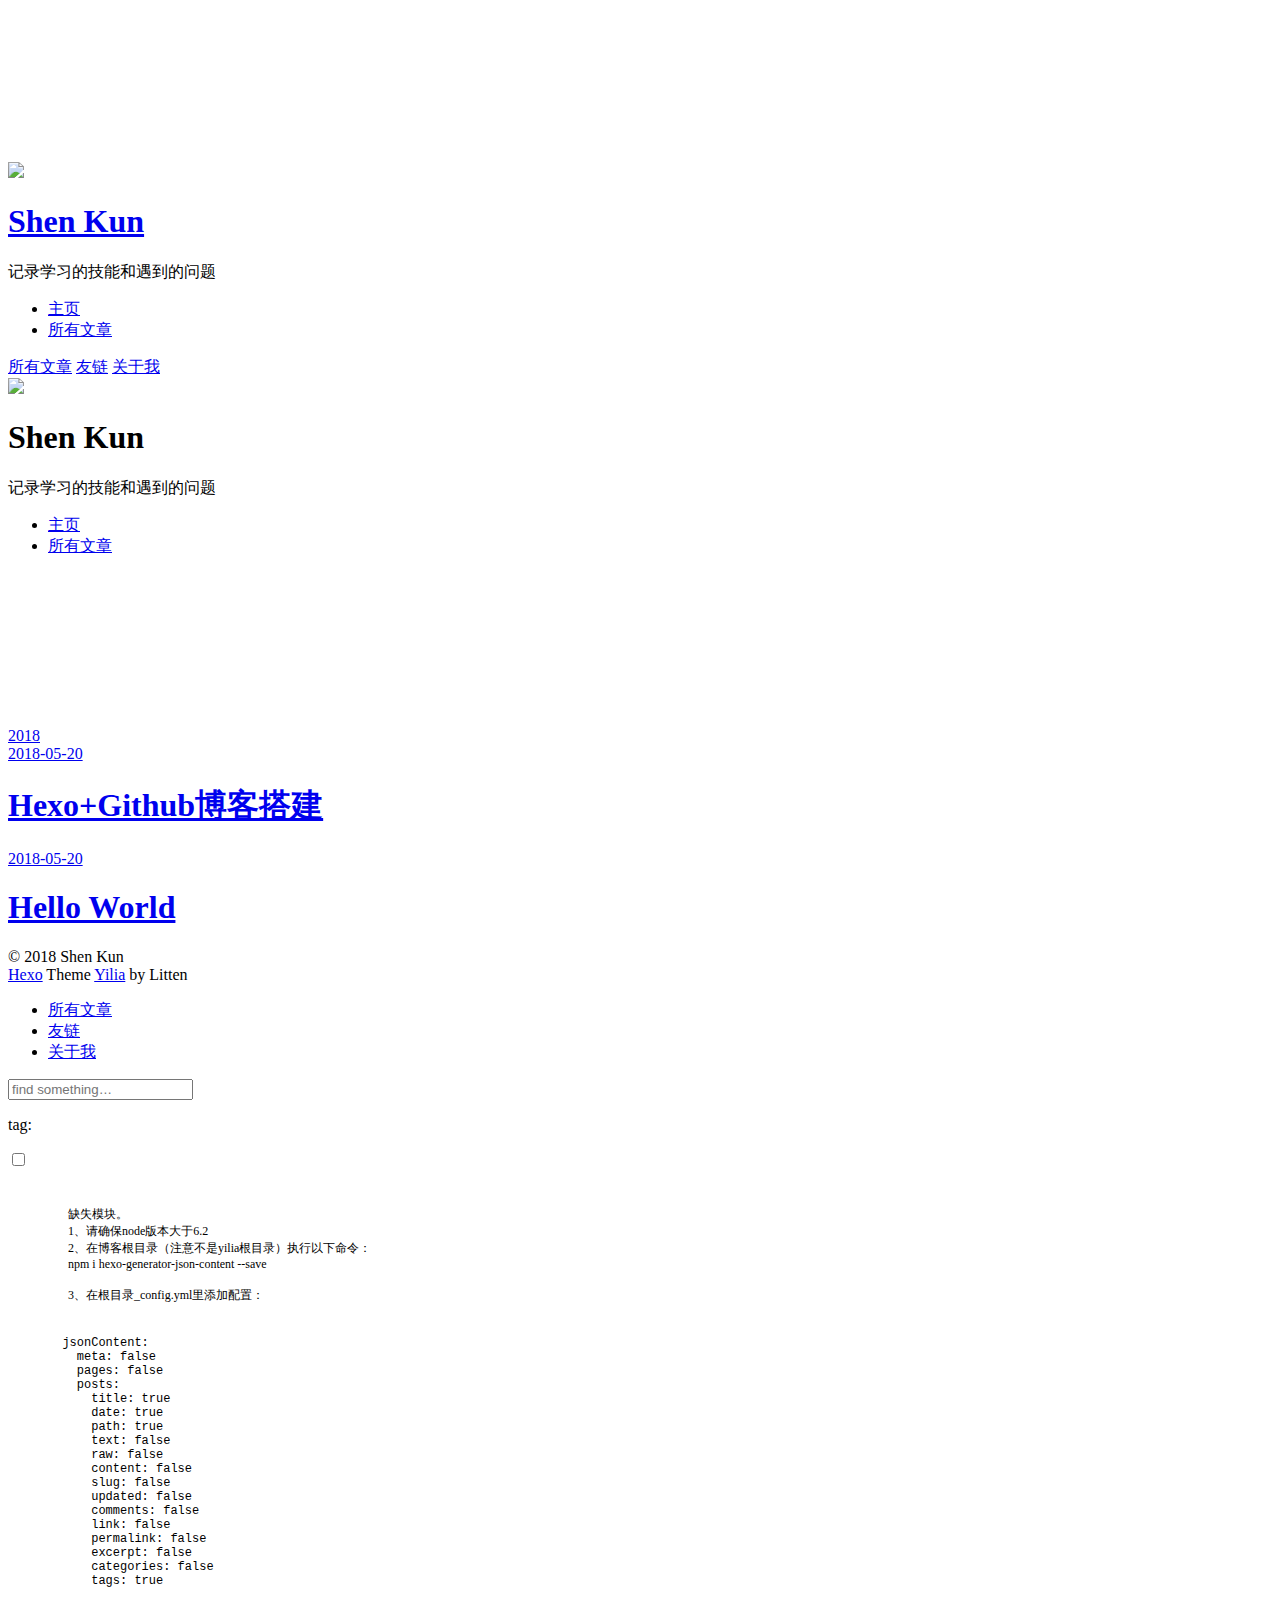
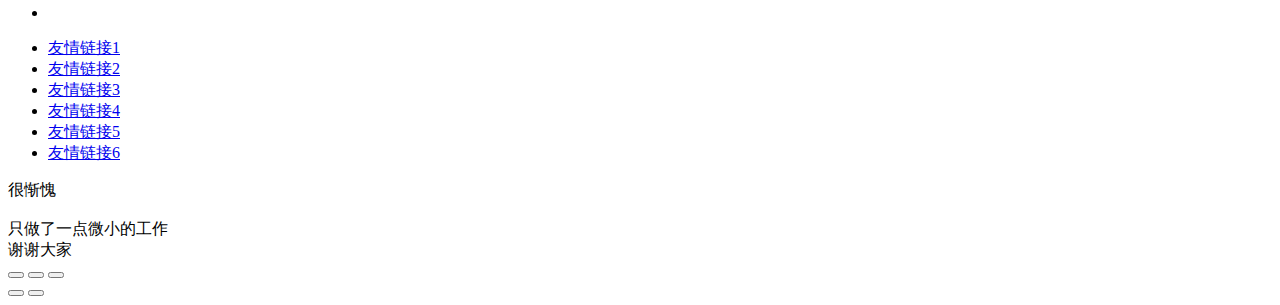
==== commit 78914d71: "Site updated: 2018-05-20 19:21:52" ====
--- a/archives/index.html
+++ b/archives/index.html
@@ -46,7 +46,7 @@
 <div class="intrude-less">
 	<header id="header" class="inner">
 		<a href="/blog/" class="profilepic">
-			<img src="" class="js-avatar">
+			<img src="img/strlen.gif" class="js-avatar">
 		</a>
 		<hgroup>
 		  <h1 class="header-author"><a href="/blog/">Shen Kun</a></h1>
@@ -58,7 +58,7 @@
 		<nav class="header-menu">
 			<ul>
 			
-				<li><a href="/blog/blog">主页</a></li>
+				<li><a href="/blog/">主页</a></li>
 	        
 				<li><a href="/blog/archives">所有文章</a></li>
 	        
@@ -106,7 +106,7 @@
 	<div class="intrude-less">
 		<header id="header" class="inner">
 			<div class="profilepic">
-				<img src="" class="js-avatar">
+				<img src="img/strlen.gif" class="js-avatar">
 			</div>
 			<hgroup>
 			  <h1 class="header-author js-header-author">Shen Kun</h1>
@@ -140,7 +140,7 @@
 				<ul style="width: 50%">
 				
 				
-					<li style="width: 50%"><a href="/blog/blog">主页</a></li>
+					<li style="width: 50%"><a href="/blog/">主页</a></li>
 		        
 					<li style="width: 50%"><a href="/blog/archives">所有文章</a></li>
 		        
@@ -174,14 +174,14 @@
   <div class="archive-article-inner">
     <header class="archive-article-header">
       	<div class="article-meta">
-	      	<a href="/blog/2018/05/20/article-title/" class="archive-article-date">
-  	<time datetime="2018-05-20T03:40:12.000Z" itemprop="datePublished"><i class="icon-calendar icon"></i>2018-05-20</time>
+	      	<a href="/blog/2018/05/20/Hexo-Github博客搭建/" class="archive-article-date">
+  	<time datetime="2018-05-20T10:49:14.000Z" itemprop="datePublished"><i class="icon-calendar icon"></i>2018-05-20</time>
 </a>
         </div>
     	 
   
     <h1 itemprop="name">
-      <a class="archive-article-title" href="/blog/2018/05/20/article-title/">article title</a>
+      <a class="archive-article-title" href="/blog/2018/05/20/Hexo-Github博客搭建/">Hexo+Github博客搭建</a>
     </h1>
   
 
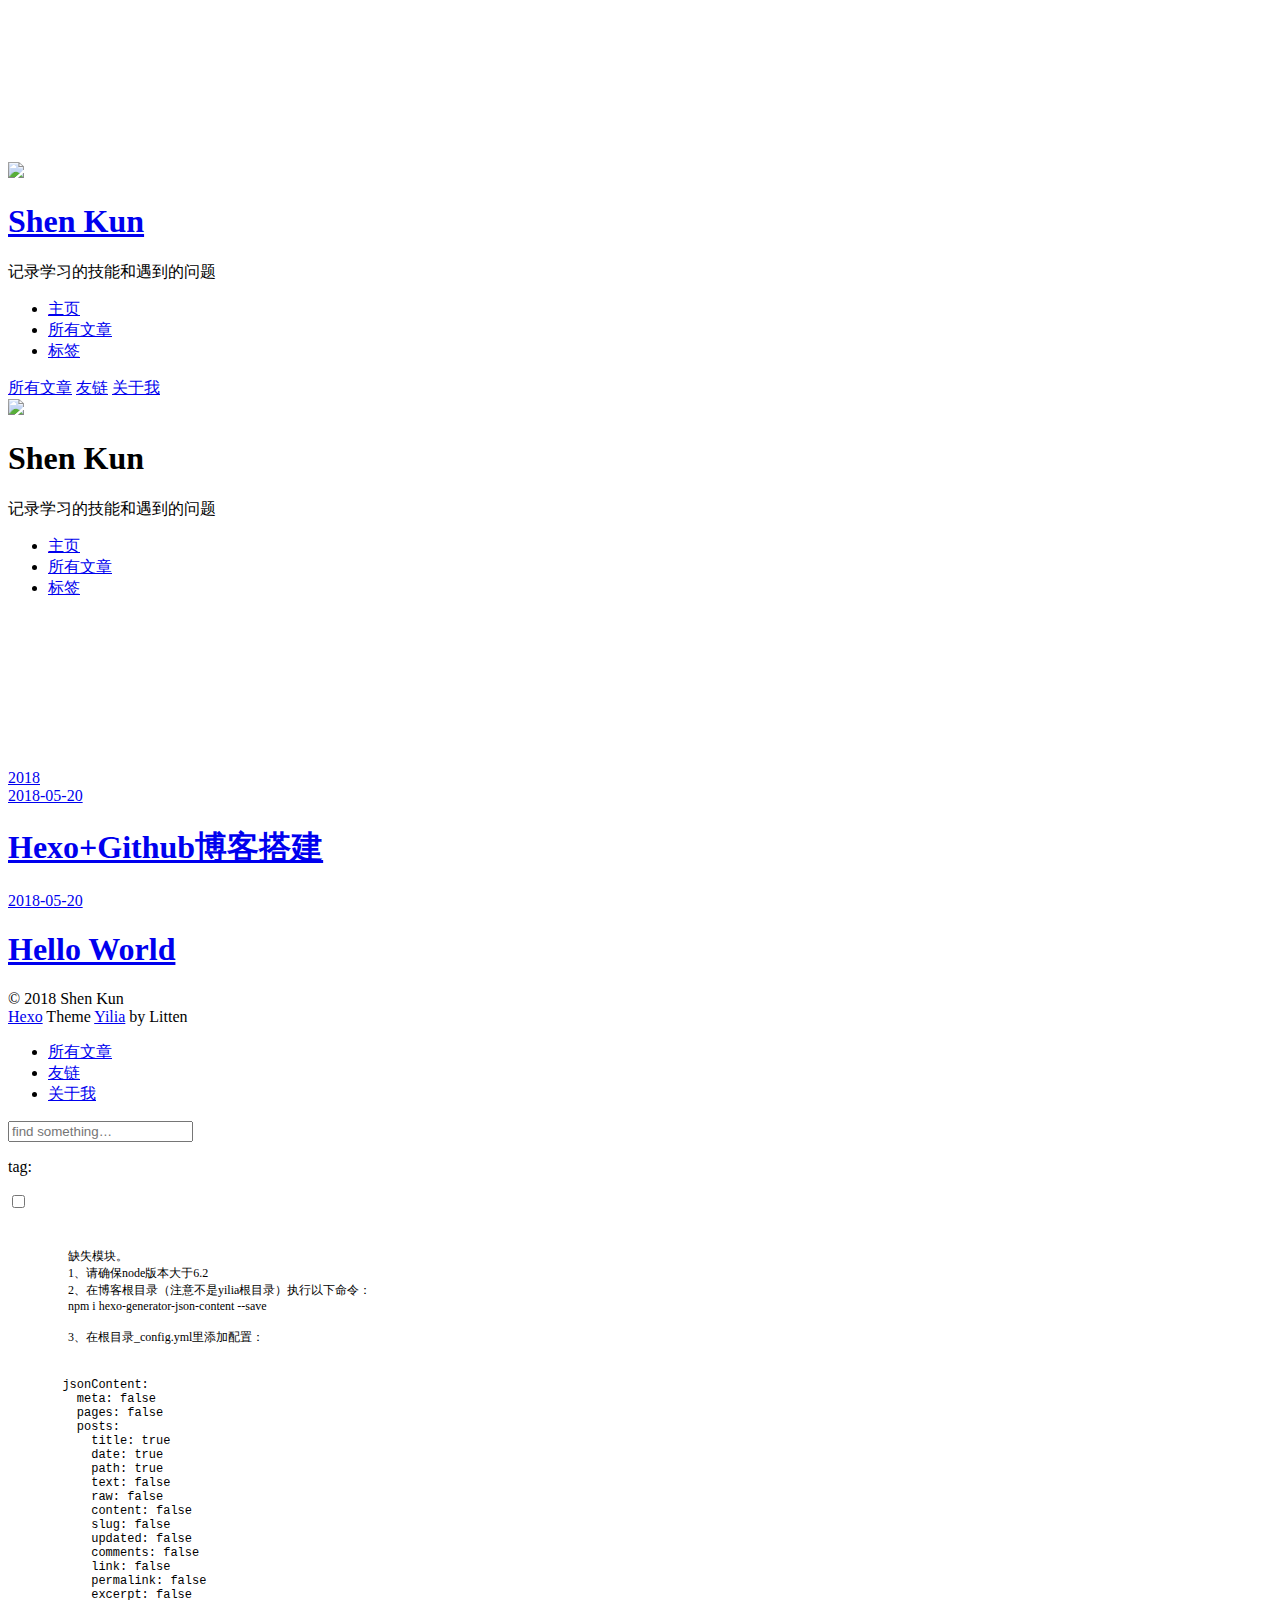
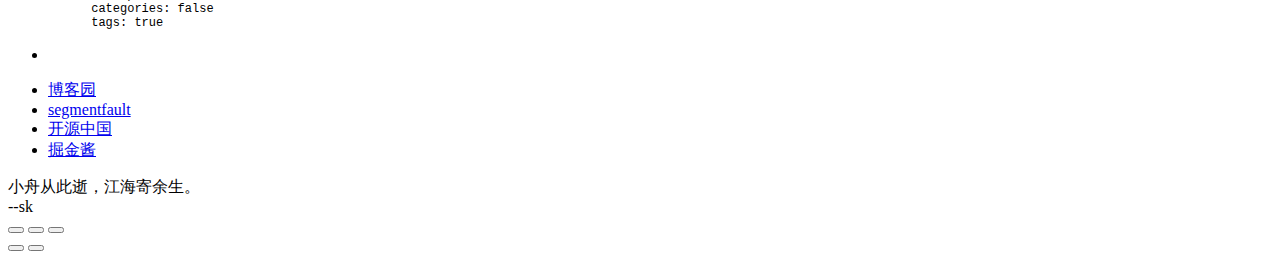
==== commit c801b785: "Site updated: 2018-05-20 21:45:09" ====
--- a/archives/index.html
+++ b/archives/index.html
@@ -62,6 +62,8 @@
 	        
 				<li><a href="/blog/archives">所有文章</a></li>
 	        
+				<li><a href="/blog/tags">标签</a></li>
+	        
 			</ul>
 		</nav>
 		<nav class="header-smart-menu">
@@ -82,11 +84,7 @@
 		<nav class="header-nav">
 			<div class="social">
 				
-					<a class="github" target="_blank" href="https://github.com/nishuixingzhou" title="github"><i class="icon-github"></i></a>
-		        
-					<a class="weibo" target="_blank" href="http://weibo.com" title="weibo"><i class="icon-weibo"></i></a>
-		        
-					<a class="zhihu" target="_blank" href="#" title="zhihu"><i class="icon-zhihu"></i></a>
+					<a class="weixin" target="_blank" href="/blog/shenkun0826" title="weixin"><i class="icon-weixin"></i></a>
 		        
 					<a class="mail" target="_blank" href="/blog/1474077797@qq.com" title="mail"><i class="icon-mail"></i></a>
 		        
@@ -120,16 +118,14 @@
 			
 				
 			
+				
+			
 			
 			
 			<nav class="header-nav">
 				<div class="social">
 					
-						<a class="github" target="_blank" href="https://github.com/nishuixingzhou" title="github"><i class="icon-github"></i></a>
-			        
-						<a class="weibo" target="_blank" href="http://weibo.com" title="weibo"><i class="icon-weibo"></i></a>
-			        
-						<a class="zhihu" target="_blank" href="#" title="zhihu"><i class="icon-zhihu"></i></a>
+						<a class="weixin" target="_blank" href="/blog/shenkun0826" title="weixin"><i class="icon-weixin"></i></a>
 			        
 						<a class="mail" target="_blank" href="/blog/1474077797@qq.com" title="mail"><i class="icon-mail"></i></a>
 			        
@@ -137,12 +133,14 @@
 			</nav>
 
 			<nav class="header-menu js-header-menu">
-				<ul style="width: 50%">
-				
-				
-					<li style="width: 50%"><a href="/blog/">主页</a></li>
+				<ul style="width: 70%">
+				
+				
+					<li style="width: 33.333333333333336%"><a href="/blog/">主页</a></li>
 		        
-					<li style="width: 50%"><a href="/blog/archives">所有文章</a></li>
+					<li style="width: 33.333333333333336%"><a href="/blog/archives">所有文章</a></li>
+		        
+					<li style="width: 33.333333333333336%"><a href="/blog/tags">标签</a></li>
 		        
 				</ul>
 			</nav>
@@ -368,27 +366,19 @@
         <ul class="search-ul">
           
             <li class="search-li">
-              <a href="http://localhost:4000/" target="_blank" class="search-title"><i class="icon-quo-left icon"></i>友情链接1</a>
+              <a href="https://www.cnblogs.com/" target="_blank" class="search-title"><i class="icon-quo-left icon"></i>博客园</a>
             </li>
           
             <li class="search-li">
-              <a href="http://localhost:4000/" target="_blank" class="search-title"><i class="icon-quo-left icon"></i>友情链接2</a>
+              <a href="https://segmentfault.com/" target="_blank" class="search-title"><i class="icon-quo-left icon"></i>segmentfault</a>
             </li>
           
             <li class="search-li">
-              <a href="http://localhost:4000/" target="_blank" class="search-title"><i class="icon-quo-left icon"></i>友情链接3</a>
+              <a href="https://www.oschina.net/" target="_blank" class="search-title"><i class="icon-quo-left icon"></i>开源中国</a>
             </li>
           
             <li class="search-li">
-              <a href="http://localhost:4000/" target="_blank" class="search-title"><i class="icon-quo-left icon"></i>友情链接4</a>
-            </li>
-          
-            <li class="search-li">
-              <a href="http://localhost:4000/" target="_blank" class="search-title"><i class="icon-quo-left icon"></i>友情链接5</a>
-            </li>
-          
-            <li class="search-li">
-              <a href="http://localhost:4000/" target="_blank" class="search-title"><i class="icon-quo-left icon"></i>友情链接6</a>
+              <a href="http://e.xitu.io/" target="_blank" class="search-title"><i class="icon-quo-left icon"></i>掘金酱</a>
             </li>
           
         </ul>
@@ -399,7 +389,7 @@
     
     	<section class="tools-section tools-section-me" q-show="aboutme">
   	  	
-  	  		<div class="aboutme-wrap" id="js-aboutme">很惭愧&lt;br&gt;&lt;br&gt;只做了一点微小的工作&lt;br&gt;谢谢大家</div>
+  	  		<div class="aboutme-wrap" id="js-aboutme">小舟从此逝，江海寄余生。&lt;/br&gt;--sk</div>
   	  	
     	</section>
     
